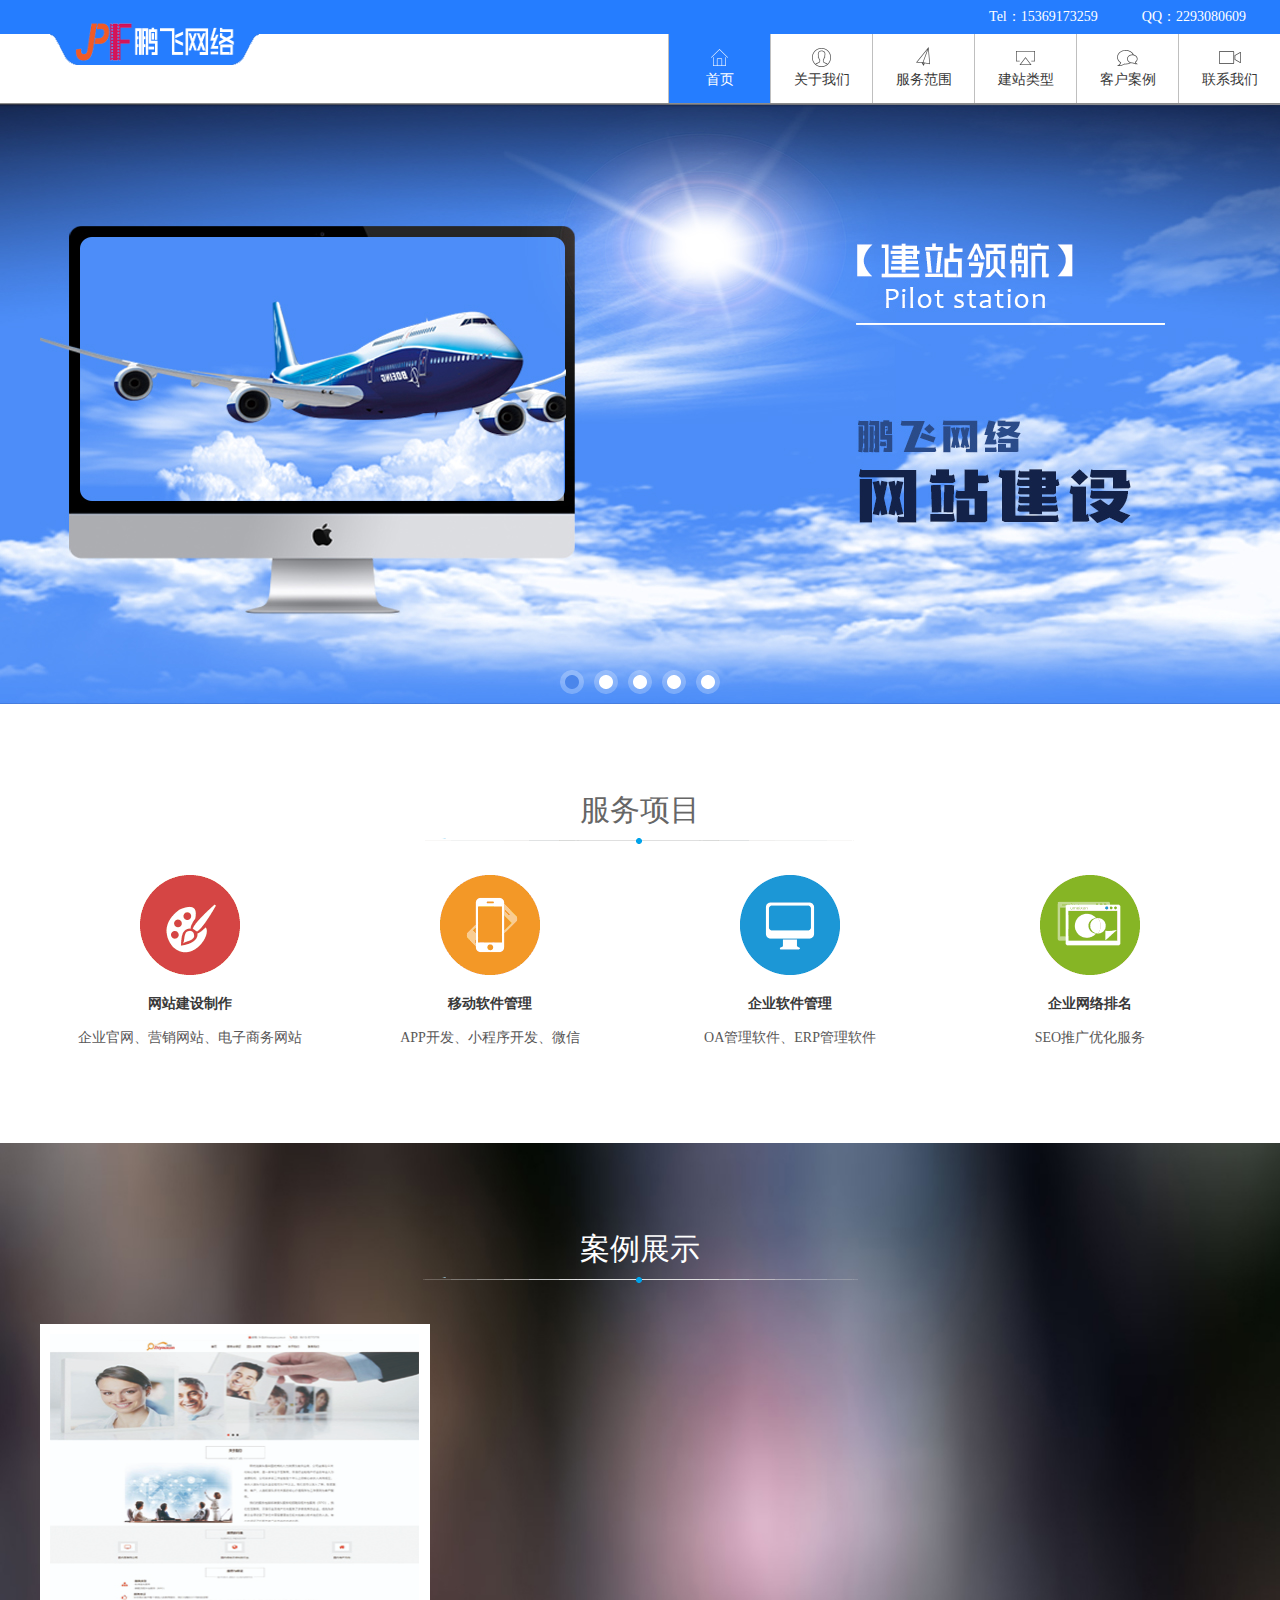
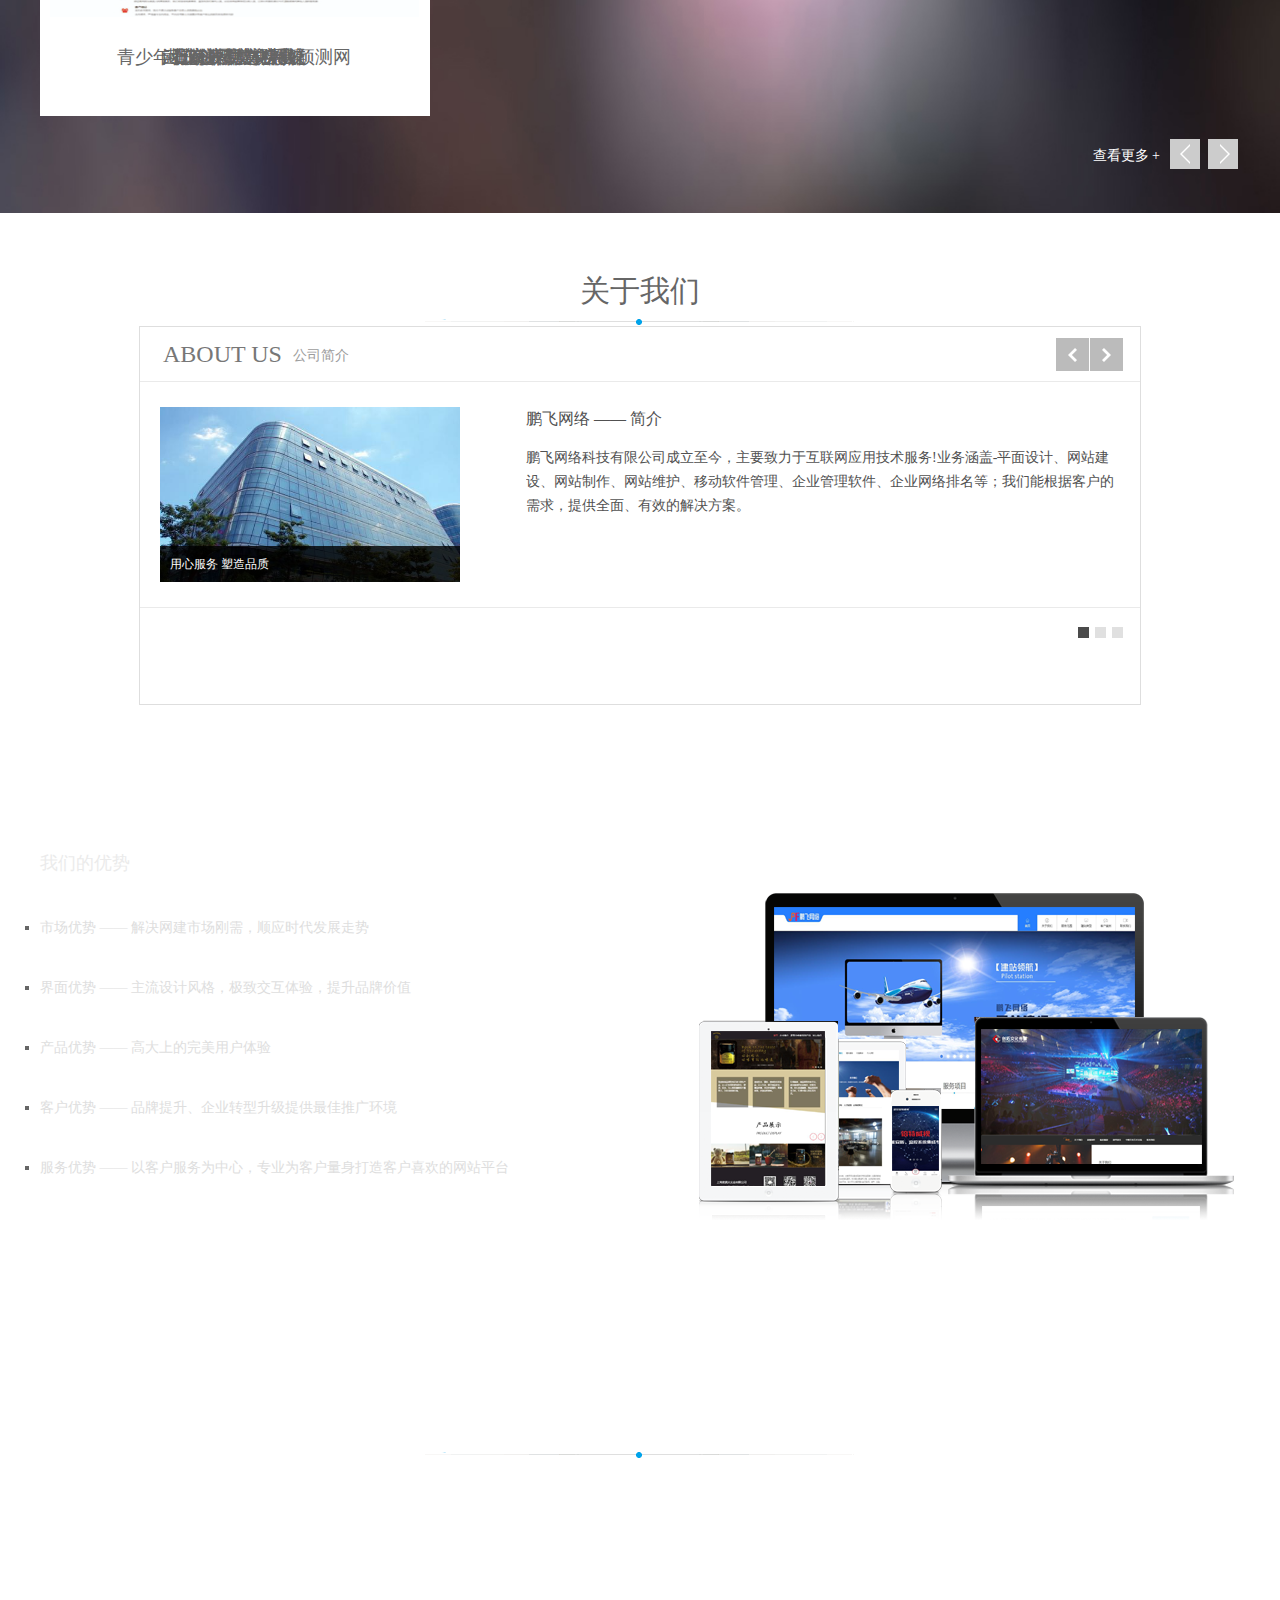
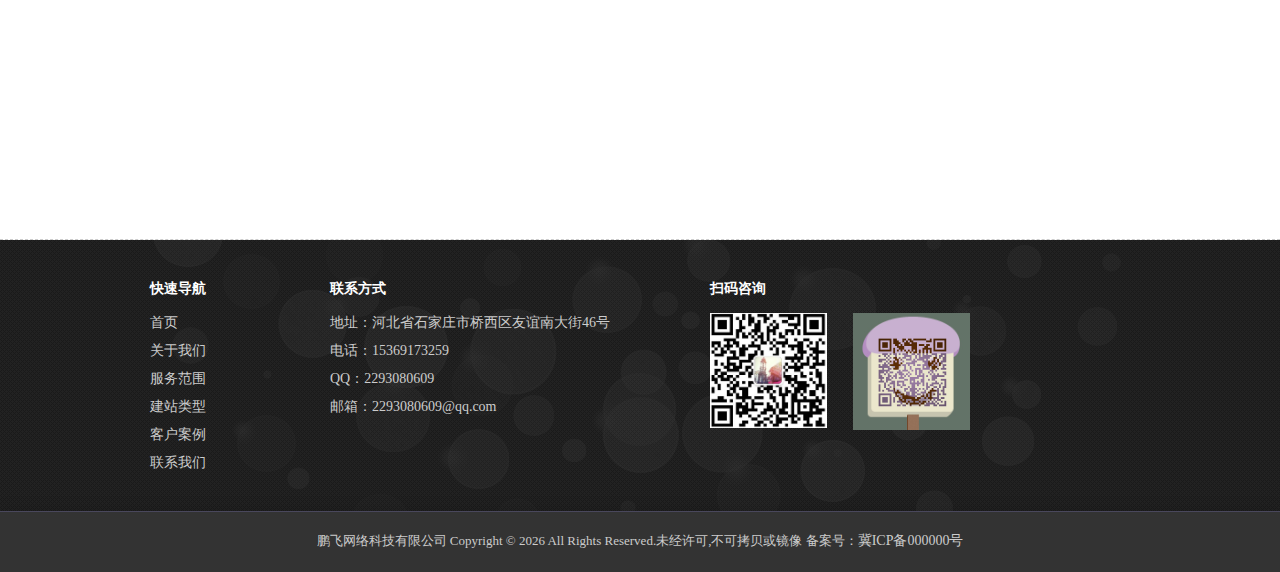
==== index.html @ dd101c70 "修改目录结构" ====
<!DOCTYPE html PUBLIC "-//W3C//DTD XHTML 1.0 Transitional//EN" "http://www.w3.org/TR/xhtml1/DTD/xhtml1-transitional.dtd">
<html xmlns="http://www.w3.org/1999/xhtml" style="overflow-y: hidden;">
  <head> 
  <meta http-equiv="Content-Type" content="text/html; charset=utf-8" /> 
  <meta http-equiv="X-UA-Compatible" content="IE=edge, chrome=1" /> 
  <meta name="renderer" content="webkit" /> 
  <title>鹏飞网络科技有限公司</title> 
  <meta name="keywords" content="石家庄网站建设,石家庄网站制作,石家庄网站设计,石家庄做网站,石家庄网站建设,鹏飞网络" /> 
  <meta name="description" content="鹏飞网络专业从事石家庄网站建设、石家庄网站建设、石家庄网站制作；业务主要涉及全国各地，我们始终为您提供优质合理的网站制作报价及方案！" /> 
  <link rel="stylesheet" href="css/style.css" /> 
  <link rel="stylesheet" href="css/css.css" /> 
  <link rel="stylesheet" href="css/page.css" /> 
  <script src="js/jquery.js" type="text/javascript"></script>
  <script src="js/umxTool.js" type="text/javascript"></script> 
  <script src="js/jquery.imgpreload.min.js" type="text/javascript"></script> 
  <script src="js/TweenMax.min.js" type="text/javascript"></script> 
  <script src="js/page.js" type="text/javascript"></script> 
  <script src="js/jquery.themepunch.revolution.min.js" type="text/javascript"></script> 
  <script src="js/zzsc.js" type="text/javascript"></script> 
  <script>
    $(document).ready(function() {
        if ($.fn.cssOriginal != undefined) $.fn.css = $.fn.cssOriginal;
        $('.wide-banner').revolution({
            delay: 7000,
            startheight: 500,
            startwidth: 1000,
            hideThumbs: 200,
            thumbWidth: 100,
            // Thumb With and Height and Amount (only if navigation Tyope set to thumb !)
            thumbHeight: 50,
            thumbAmount: 5,
            navigationType: "bullet",
            // bullet, thumb, none
            navigationArrows: "verticalcentered",
            // nexttobullets, solo (old name verticalcentered), none
            navigationStyle: "round",
            // round,square,navbar,round-old,square-old,navbar-old, or any from the list in the docu (choose between 50+ different item), custom
            navigationHAlign: "center",
            // Vertical Align top,center,bottom
            navigationVAlign: "bottom",
            // Horizontal Align left,center,right
            navigationHOffset: 0,
            navigationVOffset: 20,
            soloArrowLeftHalign: "left",
            soloArrowLeftValign: "center",
            soloArrowLeftHOffset: 20,
            soloArrowLeftVOffset: 0,
            soloArrowRightHalign: "right",
            soloArrowRightValign: "center",
            soloArrowRightHOffset: 20,
            soloArrowRightVOffset: 0,
            touchenabled: "on",
            // Enable Swipe Function : on/off
            onHoverStop: "on",
            // Stop Banner Timet at Hover on Slide on/off
            stopAtSlide: -1,
            // Stop Timer if Slide "x" has been Reached. If stopAfterLoops set to 0, then it stops already in the first Loop at slide X which defined. -1 means do not stop at any slide. stopAfterLoops has no sinn in this case.
            stopAfterLoops: -1,
            // Stop Timer if All slides has been played "x" times. IT will stop at THe slide which is defined via stopAtSlide:x, if set to -1 slide never stop automatic
            hideCaptionAtLimit: 0,
            // It Defines if a caption should be shown under a Screen Resolution ( Basod on The Width of Browser)
            hideAllCaptionAtLilmit: 0,
            // Hide all The Captions if Width of Browser is less then this value
            hideSliderAtLimit: 0,
            // Hide the whole slider, and stop also functions if Width of Browser is less than this value
            shadow: 0,
            //0 = no Shadow, 1,2,3 = 3 Different Art of Shadows  (No Shadow in Fullwidth Version !)
            fullWidth: "on" // Turns On or Off the Fullwidth Image Centering in FullWidth Modus
        })
        var bAnimateStop = 1;
        $(window).scroll(function(){

            if(clientShow ('.h-service')){
                $('.h-service .bd .service-list li').addClass('animation');
            }
            if(clientShow('.move-mod') && bAnimateStop === 1){
                $('.case-slider').umxCaseSlider();
                bAnimateStop = 2;
            }
            if(clientShow('.h-mission')){
                $('.h-mission .bd').addClass('scale-animate');
            }
        });
        $('#header').fixedNav();
        $('.h-client .bd').scrollSlider();
    });
  </script> 
  <link rel="shortcut icon" href="images/favicon.ico" type="image/x-icon" /> 
</head> 
<body> 
  <div id="loader" style="display: none;"></div> 
  <!--头部--> 
  <div class="header"> 
    <div class="header_bar"> 
      <h1 class="logo"><a href="index.html"><img src="images/logo.png" title="鹏飞网络" alt="首页" /></a></h1> 
      <ul id="social" class="social"> 
        <li class="slist"><a class="sfocus" href="javascript:void(0);">Tel：15369173259</a></li> 
        <li class="slist"><a class="sfocus" href="javascript:void(0);">QQ：2293080609</a></li>  
      </ul> 
    </div> 
    
    <div id="menu" class="menu"> 
      <ul class="mwrap"> 
        <li class="mli"> 
          <a href="index.html" class="mlink curr" id="topMenu1"> 
            <span class="mico mico_home">
              <span class="micoi"></span>
            </span> 
            <span class="mname">首页</span> 
          </a> 
        </li> 
        <li class="mli"> 
          <a href="about.html" class="mlink" id="topMenu2"> 
            <span class="mico mico_about">
              <span class="micoi"></span>
            </span> 
            <span class="mname">关于我们</span> 
          </a> 
        </li> 
        <li class="mli"> 
          <a href="service.html" class="mlink" id="topMenu3"> 
            <span class="mico mico_service">
              <span class="micoi"></span>
            </span> 
            <span class="mname">服务范围</span> 
          </a> 
        </li> 
        <li class="mli"> 
          <a href="jzlx.html" class="mlink" id="topMenu4"> 
            <span class="mico mico_case">
              <span class="micoi"></span>
            </span> 
            <span class="mname">建站类型</span> 
          </a> 
        </li> 
        <li class="mli"> 
          <a href="case.html" class="mlink" id="topMenu6"> 
            <span class="mico mico_contact">
              <span class="micoi"></span>
            </span> 
            <span class="mname">客户案例</span> 
          </a> 
        </li> 
        <li class="mli"> 
          <a href="contact.html" class="mlink" id="topMenu5"> 
            <span class="mico mico_news">
              <span class="micoi"></span>
            </span> 
            <span class="mname">联系我们</span> 
          </a> 
        </li> 
      </ul> 
      <div class="mshadow"></div> 
    </div> 
  </div> 
  <!--头部 end / --> 

  <div class="header_bg"></div> 
  <div class="banner"> 
    <div id="bannerQuery" class="bwrap"> 
      <ul class="bquery"> 
        <li class="blist"><a><img src="images/banner0.jpg" title="鹏飞网络banner" alt="鹏飞网络banner" /></a></li> 
        <li class="blist"><a><img src="images/banner1.jpg" title="鹏飞网络banner" alt="鹏飞网络banner" /></a></li> 
        <li class="blist"><a><img src="images/banner2.jpg" title="鹏飞网络banner" alt="鹏飞网络banner" /></a></li> 
        <li class="blist"><a><img src="images/banner3.jpg" title="鹏飞网络banner" alt="鹏飞网络banner" /></a></li> 
        <li class="blist"><a><img src="images/banner4.jpg" title="鹏飞网络banner" alt="鹏飞网络banner" /></a></li> 
      </ul> 
    </div> 
    <div class="bctrl"> 
      <div id="bannerCtrl" class="bctrli"></div> 
    </div> 
  </div> 

  <!--服务顶目--> 
  <div class="h-service"> 
    <div class="hd"> 
      <strong style="color: #666">服务项目</strong> 
      <div class="bor-bton"></div> 
    </div> 
    <div class="container bd"> 
      <ul class="service-list"> 
        <li class="animation"> 
          <div class="mod"> 
            <i class="icon i4"></i> 
            <strong><a href="website_build.html" target="_blank">网站建设制作</a></strong> 
            <p>企业官网、营销网站、电子商务网站</p> 
          </div> 
        </li> 
        <li class="animation"> 
          <div class="mod"> 
            <i class="icon i3"></i> 
            <strong><a href="website_400tel_fee.html" target="_blank">移动软件管理</a></strong> 
            <p>APP开发、小程序开发、微信</p> 
          </div> 
        </li> 
        <li class="animation"> 
          <div class="mod"> 
            <i class="icon i1"></i> 
            <strong><a href="website_revision.html" target="_blank">企业软件管理</a></strong> 
            <p>OA管理软件、ERP管理软件</p> 
          </div> 
        </li>
        <li class="animation"> 
          <div class="mod"> 
            <i class="icon i2"></i> 
            <strong><a href="website_revision.html" target="_blank">企业网络排名</a></strong> 
            <p>SEO推广优化服务</p> 
          </div> 
        </li>         
      </ul> 
    </div> 
  </div> 
  <!--服务顶目 end / -->

  <!--案例展示--> 
  <div class="h-case"> 
    <div class="hd"> 
      <strong>案例展示</strong> 
      <div class="bor-bton"></div> 
    </div> 
    <div class="container bd case-slider"> 
      <div class="move-mod clear"> 
        <ul class="case-list"> 
          <li>
            <a href="case_detail.html" target="_blank"> 
              <img src="images/c1.jpg" title="武汉倍特威视系统" alt="武汉倍特威视系统" />
              <strong>武汉倍特威视系统</strong> 
            </a> 
            <div class="bg"></div> 
          </li>          
          <li style="position: absolute; left: 0px; top: 0px; opacity: 1;">
            <a href="/anli/web/339.html" target="_blank"> 
              <img src="images/c2.jpg" title="石家庄卓海猎聘" alt="石家庄卓海猎聘" />
              <strong>石家庄卓海猎聘</strong> 
            </a> 
            <div class="bg"></div> 
          </li> 
          <li>
            <a href="case_detail.html" target="_blank"> 
              <img src="images/c3.jpg" title="上海麦凯文实业" alt="上海麦凯文实业"/>
              <strong>上海麦凯文实业</strong> 
            </a> 
            <div class="bg"></div> 
          </li> 
          <li>
            <a href="case_detail.html" target="_blank"> 
              <img src="images/c7.jpg" title="青少年骨龄评测与身高预测网" alt="青少年骨龄评测与身高预测网" />
              <strong>青少年骨龄评测与身高预测网</strong> 
            </a> 
            <div class="bg"></div> 
          </li>          
          <li>
            <a href="/anli/web/300.html" target="_blank"> 
              <img src="images/c4.jpg" title="河北创拓文化传媒" alt="河北创拓文化传媒" />
              <strong>河北创拓文化传媒</strong> 
            </a> 
            <div class="bg"></div> 
          </li>
          <li>
            <a href="/anli/web/339.html" target="_blank"> 
              <img src="images/c5.jpg" title="山东轴承英文网站" alt="山东轴承英文网站" />
              <strong>山东轴承英文网站</strong> 
            </a> 
            <div class="bg"></div> 
          </li> 
          <li>
            <a href="case_detail.html" target="_blank"> 
              <img src="images/c6.jpg" title="北京职优选猎头" alt="北京职优选猎头" />
              <strong>北京职优选猎头</strong> 
            </a> 
            <div class="bg"></div> 
          </li>                                         
        </ul> 
      </div>

      <div class="mod b-mod"> 
        <a href="case.html" class="link-more" target="_blank">查看更多 + </a> 
        <span class="next"> 
          <em class="arrow arrowR"></em> 
          <small class="arrow arrowR s-arrow"></small> 
        </span> 
        <span class="preve"> <em class="arrow arrowL"></em> 
          <small class="arrow arrowL l-s-arrow"></small> 
        </span> 
      </div> 
    </div> 
  </div> 
  <!--案例展示 end / --> 

  <!--关于我门--> 
  <div class="h-case1"> 
    <div class="hd"> 
      <strong style="color: #666">关于我们</strong> 
      <div class="bor-bton"></div> 
    </div> 
    <div class="container bd case-slider"> 
      <div class="iaAndn"> 
        <div id="iabout" class="iabout"> 
          <div class="iaHeader"> 
            <a class="iaPrev" href="javascript:void(0);" title="上一个"></a> 
            <a class="iaNext" href="javascript:void(0);" title="下一个"></a> 
          </div> 
          <ul class="iaQuery"> 
            <li class="iaList"> 
              <div class="iaName"> 
                <span class="iaNameEn">ABOUT US</span> 
                <span class="iaNameCn">公司简介</span> 
              </div> 
              <div class="iaBody"> 
                <div class="iaPic"> 
                  <a href="about.html"><img src="images/kmcyzs1.jpg" /></a> 
                  <span class="iaPicMask"></span> 
                  <span class="iaPicName">用心服务 塑造品质</span> 
                </div> 
                <div class="iaIntro"> 
                  <h4 class="iaTitle">鹏飞网络 —— 简介</h4> 
                  <div class="iaContent">
                  鹏飞网络科技有限公司成立至今，主要致力于互联网应用技术服务!业务涵盖-平面设计、网站建设、网站制作、网站维护、移动软件管理、企业管理软件、企业网络排名等；我们能根据客户的需求，提供全面、有效的解决方案。
                  </div> 
                </div> 
              </div> 
            </li> 
            <li class="iaList"> 
              <div class="iaName"> 
                <span class="iaNameEn">ABOUT US</span> 
                <span class="iaNameCn">经营理念</span> 
              </div> 
              <div class="iaBody"> 
                <div class="iaPic"> 
                  <a href="about.html"><img src="images/kmcyzs2.jpg" /></a> 
                  <span class="iaPicMask"></span> 
                  <span class="iaPicName">客户至上 妥善无忧</span> 
                </div> 
                <div class="iaIntro"> 
                  <h4 class="iaTitle">鹏飞网络 —— 理念</h4> 
                  <div class="iaContent">
                  鹏飞网络科技有限公司以良好的商业信誉，完善的服务及深厚的技术力量，以客户服务为中心，专业为客户量身打造客户喜欢的网站平台。我们提供专业的应用整体解决方案和服务，同时注重加强专业解决方案的开发与系统集成服务。客户满意度是我们永恒的追求。
                  </div> 
                </div> 
              </div> 
            </li> 
            <li class="iaList"> 
              <div class="iaName"> 
                <span class="iaNameEn">ABOUT US</span> 
                <span class="iaNameCn">企业文化</span> 
              </div> 
              <div class="iaBody"> 
                <div class="iaPic"> 
                  <a href="about.html"><img src="images/kmcyzs3.jpg" /></a> 
                  <span class="iaPicMask"></span> 
                  <span class="iaPicName">仁义礼智信，温良恭俭让</span> 
                </div> 
                <div class="iaIntro"> 
                  <h4 class="iaTitle">鹏飞网络 —— 文化</h4> 
                  <div class="iaContent">
                  我们主要致力于企业网站建设、品牌形象设计、交互设计、视觉设计于一体的专业用户体验的互联网服务。一次次突破自我极限，一次次追求更好的作品
                  我们的创新思维永无止境。
                  </div> 
                </div> 
              </div> 
            </li> 
          </ul> 
          <div class="iaCtrl"></div> 
        </div> 
      </div> 
    </div> 
  </div> 
  <!--关于我们 end / --> 

  <!--关于 动态--> 
  <div class="umeixun"> 
    <div class="container"> 
      <div class="mod-l"></div> 
      <div class="mod-r"> 
        <div class="h-about"> 
          <div class="hd"> 
            <strong>我们的优势</strong> 
          </div> 
          <div class="bd"> 
            <ul class="h-news-list"> 
              <li><a title="我们的优势">市场优势 —— 解决网建市场刚需，顺应时代发展走势</a></li>
              <li><a title="我们的优势">界面优势 —— 主流设计风格，极致交互体验，提升品牌价值</a></li> 
              <li><a title="我们的优势">产品优势 —— 高大上的完美用户体验</a></li>
              <li><a title="我们的优势">客户优势 —— 品牌提升、企业转型升级提供最佳推广环境</a></li>
              <li><a title="我们的优势">服务优势 —— 以客户服务为中心，专业为客户量身打造客户喜欢的网站平台</a></li>
            </ul>  
          </div> 
        </div> 
      </div> 
    </div> 
  </div> 
  <!--关于动态 end / --> 
  
  <!--服务流程--> 
  <div class="h-mission"> 
    <div class="hd"> 
      <strong>服务流程</strong> 
      <div class="bor-bton"></div> 
    </div> 
    <div class="container bd scale-animate"> 
      <span class="s1"> <i class="icon s-animate"></i> <em class="s1-user">联系咨询</em> </span> 
      <span class="s2 ab"> <i class="icon"></i> <em class="a2">功能需求</em> </span> 
      <span class="s3 ab"> <i class="icon"></i> <em class="a3">样式风格</em> </span> 
      <span class="s4 ab"> <i class="icon"></i> <em class="a4">需求评估</em> </span> 
      <span class="s5 ab"> <i class="icon"></i> <em class="a5">网站规划</em> </span> 
      <span class="s6 ab"> <i class="icon"></i> <em class="a6">UI规划</em> </span> 
      <span class="s7 ab"> <i class="icon"></i> <em class="a7">品牌形象&amp;概念</em> </span> 
      <span class="s8"> <i class="icon"></i> <em>视觉表现</em> </span> 
      <span class="s9"> <i class="icon"></i> <em>用户体验</em> </span> 
      <span class="s10 ab"> <i class="icon s-animate"></i> <em class="a10 s2-user">视觉</em> </span> 
      <span class="s11 ab"> <i class="icon"></i> <em>前端开发</em> </span> 
      <span class="s12 ab"> <i class="icon"></i> <em>程序开发</em> </span> 
      <span class="s13 ab"> <i class="icon"></i> <em class="a7">DIV+CSS+JS</em></span> 
      <span class="s14"> <i class="icon"></i> <em>网站编程</em> </span> 
      <span class="s15 ab"> <i class="icon"></i> <em class="a15">浏览器</em> </span> 
      <span class="s16 ab"> <i class="icon"></i> <em class="a7">兼容主流浏览器</em> </span> 
      <span class="s17 ab"> <i class="icon s-animate"></i> <em class="a17">完成</em> </span> 
      <span class="s18 ab"> <i class="icon"></i> <em class="a2 a18">上线运营</em> </span> 
    </div> 
  </div> 
  <!--服务流程 end / --> 

  <!-- 网站底部 开始 --> 
  <section id="site_footer"> 
    <div class="footer_glare"></div> 
    <section class="container_12 widgetized_footer">
      <div class="grid_3"> 
        <aside class="widget widget_categories"> 
          <h3 class="widget-title"> <span> 快速导航 </span> </h3> 
          <ul> 
            <li> <a href="index.html">首页</a></li> 
            <li> <a href="about.html">关于我们</a></li> 
            <li> <a href="service.html">服务范围</a></li> 
            <li> <a href="jzlx.html">建站类型</a></li> 
            <li> <a href="case.html">客户案例</a></li>
            <li> <a href="contact.html">联系我们</a></li> 
          </ul>           
        </aside> 
        <div class="clear"> </div> 
      </div>       
      <div class="grid_5"> 
        <aside class="widget widget_categories"> 
          <h3 class="widget-title"> <span> 联系方式 </span> </h3> 
          <ul> 
            <li> <a>地址：河北省石家庄市桥西区友谊南大街46号</a></li> 
            <li> <a>电话：15369173259</a></li> 
            <li> <a>QQ：2293080609</a></li> 
            <li> <a>邮箱：2293080609@qq.com</a></li>  
          </ul>                  
        </aside> 
        <div class="clear"> </div> 
      </div>   
      <div class="grid_4"> 
        <aside class="widget"> 
          <h3 class="widget-title"> <span> 扫码咨询 </span> </h3>
          <ul id="erweima"> 
            <li><img src="images/erweima.jpg" alt="二维码"></li> 
            <li><img src="images/erweimaliupengfei.jpg" alt="技术总监"></li>   
          </ul>           
        </aside> 
      </div> 
    </section> 
  </section> 

  <section id="site_footer_second"> 
    <section class="container_12 site_footer_inner">  
      <div class="footer2_right ">
      鹏飞网络科技有限公司 Copyright © <script>document.write(new Date().getFullYear())</script> All Rights Reserved.未经许可,不可拷贝或镜像 备案号：<a href="http://www.miitbeian.gov.cn/" target="_blank" style="white-space: normal;">冀ICP备000000号</a>
      </div> 
      <div class="clear"> </div> 
    </section> 
    <div class="clear"> </div> 
  </section> 
  <div class="clear"> </div> 
  <!-- 网站底部 end --> 

  <!-- 向上代码 开始 --> 
  <div style="display: none;" id="rocket-to-top"> 
    <div style="opacity:0;display: block;" class="level-2"></div> 
    <div class="level-3"></div> 
  </div> 

  <script src="js/jquery.nicescroll.min.js" type="text/javascript"></script> 

</body>
</html>
---- css/style.css ----
/*km-jz.cn À¥Ã÷´´ÒâCSS*/
html, body, div, p, span, strong, em, a, i, dl, dt, dd, small, ol, ul, li, h1, h2, h3, h4, h5, h6, img, input, textarea, table, tr, td {
	margin: 0;
	padding: 0;
}
body {
	background: #fff;
	min-width: 1000px;
	font-size: 14px; font-family: "Microsoft Yahei"; font-family: "Î¢ÈíÑÅºÚ";
	color:#666666;
	overflow-x: hidden;
}
body a, input, button, textarea {
	outline:none;
blr:expression(this.onFocus=this.blur());
}
ol, ul, li {
	list-style: none;
}
img, input {
	vertical-align: middle
}
a {
	color: #666666;
	text-decoration: none;
}
a:hover {
	text-decoration: none;
	color: #00a2e9;
}
h1, h2, h3, h4, h5, h6 {
	font-size: 100%;
}
em {
	font-style: normal;
}
img {
	 border: 0 none;
}
table {
	width: 100%;
	border-collapse: collapse;
	border-spacing: 0;
	border: 0;
}
::selection {
 background:#d54544;
 color:#fff;
}
::-moz-selection {
 background:#00a2e9;
 color:#fff;
}
::-webkit-selection {
 background:#00a2e9;
 color:#fff;
}
.btn:hover {
	cursor: pointer;
}
.container {
	width: 1200px;
	margin: 0 auto;
	min-width:1024px;
	
}
.date:after, .row:after, .container:after, .clear:after, .hd:after, .bd:after, .mod:after {
	display: block;
	height: 0;
	clear: both;
	content: " ";
}
.date, .row, .container, .clear, .hd, .bd, .mod {
	zoom: 1;
}
.arrow {
	display:block;
	width:0;
	height:0;
	overflow:hidden;
	border-width:5px;
	border-style:solid;
	border-color: transparent;
*zoom:1
}
.arrowR {
	border-left-color:#c7c4c4;
	border-right-width:0
}
.arrowL {
	border-right-color:#f60;
	border-left-width:0
}
.arrowT {
	border-bottom-color:#f60;
	border-top-width:0
}
.arrowB {
	border-top-color:#f60;
	border-bottom-width:0
}
.table tr th, .table tr td {
	text-align: center;
	border: 1px solid #ddd;
	padding: 8px 0;
}
.table tr th {
	background: #eee;
}
.line {
	height: 0px;
	width: 100%;
	overflow: hidden;
	border-top: 1px solid #ccc;
}
/* reset.css end */

.hidden {
	overflow:hidden;
}
#loader {
	width:100%;
	height:1500px;
	background-color:#e1e1e1;
	position:fixed;
	z-index:100000;
}
#loadercon {
	width:333px;
	height:91px;
	margin:350px auto 0px auto;
	background:url("../images/loadback.png") no-repeat;
	position:relative;
}
#loaderstate {
	width:0px;
	height:91px;
	background:url("../images/loading.png") no-repeat
}
#loaderper {
	width:100px;
	height:38px;
	position:absolute;
	border-right:2px solid #0e75bf;
	top:110px;
	left:-100px;
	color:#0e75bf;
}
#loadernum {
	margin:10px 8px 0px 0px;
	width:76px;
	text-align:right;
	font-size:30px;
	float:right;
}
.footer .footer-logo, .icon, .hd .bor-bton {
	background: url("../images/u_icon.png") no-repeat 0 0;
}
.mt140 {
	margin-top: 140px;
}


/*Í·²¿¿ªÊ¼*/
.header{position: fixed; left: 0; right: 0; z-index: 999; height: 103px; width: 100%; min-width: 960px; }
.header_bg{height: 103px; background: #ffffff; }
.header_bar{position: relative; z-index: 9; height: 34px; background: #257dff url("../images/menu_shadow_top.png") repeat-x center bottom; }
.logo{position: absolute; left: 50px; top: 0; height: 43px; width: 209px; padding: 22px 0 0; background: url("../images/logo_bg.png") no-repeat center bottom; text-align: center; font-size: 0; line-height: 0; }

.menu{position: relative; height: 69px; background: #ffffff; }
.mshadow{position: absolute; bottom: -5px; left: 0; right: 0; clear: both; height: 5px; background: url("../images/menu_shadow_bottom.png") repeat-x left bottom; }
.mwrap{float: right; }
.mli{float: left; height: 69px; border-left: 1px solid #bfbfbf; }
.mlink{display: block; width: 101px; height: 45px; padding: 12px 0; background: #ffffff; text-align: center; text-decoration: none; }
.mlink.curr{background: #4d4d4d; }
.mico{position: relative; display: block; width: 24px; height: 24px; margin: 0 auto; overflow: hidden;  }
.micoi{position: absolute; top: 0; left: 0; width: 24px; height: 432px; background: url("../images/menu_ico.png") no-repeat center center; }
.mname{line-height: 20px; color: #373737; }
.curr .mname{color: #ffffff; }
.mico_home .micoi{top: 0; }
.curr .mico_home .micoi{top: -48px; }
.mico_about .micoi{top: -72px; }
.curr .mico_about .micoi{top: -120px; }
.mico_service .micoi{top: -144px; }
.curr .mico_service .micoi{top: -192px; }
.mico_case .micoi{top: -216px; }
.curr .mico_case .micoi{top: -264px; }
.mico_news .micoi{top: -288px; }
.curr .mico_news .micoi{top: -336px; }
.mico_contact .micoi{top: -360px; }
.curr .mico_contact .micoi{top: -408px; }
/*Í·²¿½áÊø*/
.banner{height:600px; overflow:hidden;margin:0 auto; position: relative; min-width:1024px; max-width:100%;height:auto;}
.bwrap{position: relative; z-index: 0; }
.bquery{position: relative; z-index: 0; height: 600px; }
.blist{display: none; position: absolute; top: 0; left: 0; z-index: 0; height:600px; font-size: 0; line-height: 0; }
.blist a{display: block; position: absolute; left: 0; top: 0; }
.bfilter{position: absolute; top: 0; left: 0; z-index: 9; width: 100%; height: 600px; font-size: 0; line-height: 0; }
.bfilter a{position: absolute; top: 0; left: 0; width: 5%; height: 600px; overflow: hidden; }
.bfilter a img{position: absolute; left: 0; top: 0; }

.bctrl{position: absolute; bottom: 15px; left: 0; z-index: 9; width: 100%; height: 24px; }
.bctrli{text-align: center; font-size: 0; line-height: 0; }
.bctrli a{display: inline-block; width: 24px; height: 24px; margin: 0 5px; background: url(../images/banner_control.png) no-repeat left center; }
.bctrli a:hover,
.bctrli a.curr{background-position: right center; }
.bctrli a{*display: inline; *zoom: 1; }

/*=========banner å¹¿å‘ŠåŒ?=======*/

.hd {
	height: 70px;
	text-align: center;
	padding-top: 1px;
}
.hd strong {
	display: block;
	width: 100%;
	height: 63px;
	text-align: center;
	font-size: 30px;
	line-height: 70px;
	font-weight: normal;
	color: #fff;
}
.hd .bor-bton {
	height: 6px;
	width: 435px;
	margin: 0 auto;
	background-position: 0 -55px;
}
/*==========é¦–é¡µæœåŠ¡é¡¶ç›®==========*/

.h-service {
	width:100%
	height:380px;
	overflow:hidden;
	position: relative;
	padding: 5em 0;
}
.h-service .bd .service-list li {
	float: left;
	width: 25%;
 	transition: all .5s;
}
.h-service .bd .service-list li .mod {
	margin: 30px 20px 20px;
	text-align: center;
}
.h-service .bd .service-list li .mod strong a {
	color: #393939;
}
.h-service .bd .service-list li .mod .icon {
	display: block;
	width: 100px;
	height: 100px;
	margin: 0 auto;
	background-position: 0 -61px;
	transform: rotate(0deg) scale(1);
	-webkit-transform: rotate(0deg) scale(1);
 -webkit-transition: all .5s;
 transition: all .5s;
}
.animation {
 -webkit-animation:flipInX 1s .2s ease both;
 -moz-animation:flipInX 1s .2s ease both;
}
@-webkit-keyframes flipInX {
 0% {
-webkit-transform:perspective(400px) rotateX(90deg);
 opacity:0
}
 40% {
-webkit-transform:perspective(400px) rotateX(-10deg)
}
 70% {
-webkit-transform:perspective(400px) rotateX(10deg)
}
 100% {
-webkit-transform:perspective(400px) rotateX(0deg);
 opacity:1
}
}
@-moz-keyframes flipInX {
 0% {
-moz-transform:perspective(400px) rotateX(90deg);
opacity:0
}
 40% {
-moz-transform:perspective(400px) rotateX(-10deg)
}
 70% {
-moz-transform:perspective(400px) rotateX(10deg)
}
 100% {
-moz-transform:perspective(400px) rotateX(0deg);
opacity:1
}
}
.h-service .bd .service-list li:hover .icon {
	-webkit-transform: rotate(360deg) scale(1.2);
	transform: rotate(360deg) scale(1.2);
}
.h-service .bd .service-list li .mod .i2 {
	background-position: -100px -61px;
}
.h-service .bd .service-list li .mod .i3 {
	background-position: -200px -61px;
}
.h-service .bd .service-list li .mod .i4 {
	background-position: -300px -61px;
}
.h-service .bd .service-list li .mod strong {
	display: block;
	text-align: center;
	padding: 20px 0 10px;
	font-weight: 700;
}
.h-service .bd .service-list li .mod p {
	color: #595757;
	font-size: 14px;
	line-height: 30px;
}
/*==========首页案例展示==========*/
.h-case {
	background: url("../images/test-bg.jpg") no-repeat 0px 0px;
    background-size: cover;
    padding: 5em 0 0;  
	overflow:hidden;
	position: relative;
	width: 100%;
	height: 600px;
	min-width: 1024px;
}
.h-case1 {
	background: #fff; 
	overflow:hidden;
	position: relative; 
	width: 100%;
	height: 500px;
	min-width: 1024px;
	padding: 3em 0;
}
.h-case .container {
	position: relative;
}
.h-case .bd .case-list {
	width: 1200px;
	margin: 40px 0 0;
	position: relative; 
	height: 395px;
}
.h-case .bd .case-list li {
	float: left;
	width: 32.5%;
	height: 392px;
	margin: 0 15px 0 0;
	overflow: hidden;
	background: #fff;
	position: absolute; 
	left: 0px; 
	top: 0px; 
	opacity: 1;	
}
.h-case .bd .case-list li:hover {
	background: #00a2e9; 
	-webkit-transition: all 200ms ease-in;
	-o-transition: all 200ms ease-in;
	-moz-transition: all 200ms ease-in;
	color:#999999;
	
}

.h-case .bd .case-list li:hover strong, .h-case .bd .case-list li:hover span {
	color:#fff;
	
}
.h-case .bd .case-list li:hover .bg {
	-moz-transform: scale(1);
	-webkit-transform: scale(1);
	opacity: 1;
}
.h-case .bd .case-list .bg {
	position: absolute;
	left: 0;
	top: 0;
	width: 288px;
	height: 392px;
	z-index: 1;
	background: #00a2e9;
	opacity: 0;
	-moz-transform: scale(.9);
	-webkit-transform: scale(.9);
 -moz-transition: .3s;
 -webkit-transition: .3s;
}
.h-case .bd .case-list li a {
	display: block;
	position: relative;
	overflow: hidden;
	z-index: 2;
	margin: 10px;
	width: 94.6%;
	height: 372px;
	text-align: center;
}
.h-case .bd .case-list li a img {
	display: block;	
	width: 100%;
	height: 283px;
}
.h-case .bd .case-list li a strong {
	display: block;
	height: 40px;
	margin: 20px 0 0;
	font: normal 18px/40px "Microsoft Yahei";
	color: #666;
}
.item-hover strong, .item-hover span {
	color:#fff;
}
/*====================*/
.h-mission {
	width: 100%;
	background: #fff;
	overflow: hidden;
	min-width:1024px;
	border-bottom: #cccccc 1px dashed;
	padding: 5em 0;
}
.h-mission .bd {
	position: relative;
	width: 1200px;
	height: 310px;
	background: url("../images/mission_bg.jpg") no-repeat left top;
	-webkit-transform: scale(0);
	-moz-transform: scale(0);
	-o-transform: scale(0)
}
.h-mission .scale-animate {
 -webkit-animation: move .8s .5s both;
 -moz-animation: move .8s .5s both;
 -o-animation: move .8s .5s both;
}
@-webkit-keyframes move {
 0% {
-webkit-transform: scale(0)
}
 100% {
-webkit-transform: scale(1)
}
}
@-moz-keyframes move {
 0% {
-moz-transform: scale(0)
}
 100% {
-moz-transform: scale(1)
}
}
@-o-keyframes move {
 0% {
-moz-transform: scale(0)
}
 100% {
-moz-transform: scale(1)
}
}
.h-mission .bd span {
	position: absolute;
}
.h-mission .bd span .icon {
	display: block;
	width: 17px;
	height: 21px;
	background-position: -148px 0;
}
.h-mission .bd .s1 {
	left: 37px;
	top: 79px;
}
.h-mission .bd span .s-animate {
 -webkit-animation:fadeOutLeftBig 1s .2s infinite;
 -moz-animation:fadeOutLeftBig 1s .2s infinite
}
@-webkit-keyframes fadeOutLeftBig {
 0% {
 -webkit-transform:scale(1)
}
 50% {
 -webkit-transform:scale(1.05)
}
 100% {
 -webkit-transform:scale(1)
}
}
@-moz-keyframes fadeOutLeftBig {
 0% {
 -moz-transform:scale(1)
}
 50% {
 -moz-transform:scale(1.05)
}
 100% {
 -moz-transform:scale(1)
}
}
.h-mission .bd .s1 .icon {
	width: 160px;
	height: 160px;
	background-position: 0 -162px;
}
.h-mission .bd .s2 {
	left: 232px;
	top: 137px;
}
.h-mission .bd .s3 {
	left: 261px;
	top: 215px;
}
.h-mission .bd .s4 {
	top: 130px;
	left: 261px;
}
.h-mission .bd .s4 .icon {
	width: 82px;
	height: 82px;
	background-position: -161px -162px;
}
.h-mission .bd .s5 {
	left: 339px;
	top: 21px;
}
.h-mission .bd .s5 .icon {
	width: 73px;
	height: 73px;
	background-position: -244px -162px;
}
.h-mission .bd .s6 {
	left: 403px;
	top: 161px;
}
.h-mission .bd .s6 .icon {
	width: 73px;
	height: 73px;
	background-position: -318px -162px;
}
.h-mission .bd .s7 {
	left: 535px;
	top: 42px;
}
.h-mission .bd .s8 {
	left: 532px;
	top: 171px;
}
.h-mission .bd .s9 {
	left: 641px;
	top: 173px;
}
.h-mission .bd .s10 {
	left: 535px;
	top: 59px;
}
.h-mission .bd .s10 .icon {
	width: 130px;
	height: 130px;
	background-position: -392px -162px;
}
.h-mission .bd .s11 {
	left: 745px;
	top: 20px;
}
.h-mission .bd .s11 .icon {
	width: 104px;
	height: 104px;
	background-position: -523px -162px;
}
.h-mission .bd .s12 {
	left: 752px;
	top: 168px;
}
.h-mission .bd .s12 .icon {
	width: 104px;
	height: 104px;
	background-position: -628px -162px;
}
.h-mission .bd .s13 {
	left: 855px;
	top: 62px;
}
.h-mission .bd .s14 {
	left: 846px;
	top: 255px;
}
.h-mission .bd .s15 {
	left: 918px;
	top: 115px;
}
.h-mission .bd .s15 .icon {
	width: 72px;
	height: 72px;
	background-position: -733px -162px;
}
.h-mission .bd .s16 {
	left: 941px;
	top: 199px;
}
.h-mission .bd .s17 {
	left: 1047px;
	top: 62px;
}
.h-mission .bd .s17 .icon {
	width: 123px;
	height: 123px;
	background-position: 0 -321px;
}
.h-mission .bd .s18 {
	left: 1104px;
	top: 33px;
}
.h-mission .bd .ab em {
	position: absolute;
	top: 70px;
	left: 31px;
	color: #fff;
}
.h-mission .bd .ab .a5 {
	top: 39px;
	left: 11px;
}
.h-mission .bd .ab .a4 {
	top: 47px;
	left: 16px;
}
.h-mission .bd .ab .a6 {
	top: 41px;
	left: 18px;
}
.h-mission .bd .ab .a15 {
	top: 40px;
	left: 20px;
}
.h-mission .bd .ab .a7 {
	left: 22px;
	top: -7px;
	width: 120px;
	color: #333;
}
.h-mission .bd .ab .a3 {
	left: 19px;
	top: 19px;
	width: 100px;
	color: #333;
}
.h-mission .bd .ab .a2 {
	left: -14px;
	top: -20px;
	width: 100px;
	color: #333;
}
.h-mission .bd .ab .a10 {
	left: 44px;
	top: 60px;
	color: #fff;
	width: 60px;
	text-shadow:2px 2px 2px #000;
}
.h-mission .bd .ab .a17 {
	font-size: 24px;
	top: 56px;
	left: 41px;
}
.h-mission .bd .ab .a18 {
	left: -3px;
}
.s1-user {
	position: absolute;
	top: 86px;
	left: 30px;
}
.s1-user, .s2-user {
	font-size: 24px;
	color:#fff;
}
/*==========å…³äºŽ ä¼˜ç¾Žè¿?åŠ¨æ€?=========*/

.umeixun {
	width: 100%;
	height: 521px;
	background: url("../images/umeixun_bg.jpg") no-repeat fixed left top;
	background-size: cover;
	overflow: hidden;
	min-width:1024px;
}
.umeixun .mod-l {
	float: right;
	width: 541px;
	height: 378px;
	margin: 95px 0 0 0px;
	background: url("../images/umeixun_img_bg.png") no-repeat left top;
}
.umeixun .mod-r {
	float: left;
	width: 550px;
	margin: 30px 0 20px;
}
.umeixun .mod-r .hd {
	height: 50px;
	line-height: 50px;
	margin: 0;
}
.umeixun .mod-r .hd strong {
	font-size: 18px;
	color: #ebebeb;
	text-align: left;
}
.umeixun .mod-r .bd p {
	line-height: 24px;
	color: #fff;
	margin-bottom: 10px;
}
.umeixun .mod-r .bd .h-news-list li {
	line-height: 60px;
}
.umeixun .mod-r .bd .h-news-list li a {
	color: #dedede;
	font-size: 14px;
}
.h-news-list{
	padding: 20px 0;
}
.h-news-list li{
	line-height: 50px;
	list-style-type: square;
}

/*==========流程==========*/
.h-client {
	padding-bottom: 40px;
}
.h-client .bd {
	padding: 0 0 40px 0;
}
.h-client .bd .h-client-list {
	position: relative;
	margin: 35px 0 0;
	width: 1200px;
	height: 121px;
	overflow: hidden;
}
.h-client .bd .h-client-list li {
	float: left;
	width: 218px;
	margin: 0 27px 0 0;
}
.h-client .bd .h-client-list li a {
	display: block;
}
.h-client .bd .h-client-list li a img {
	border: 1px solid #a0a0a0;
}
.b-mod {
	height: 40px;
	position: relative;
	text-align: right;
}
.b-mod span {
	position: absolute;
	top: 20px;
	right: 2px;
	width: 30px;
	height: 30px;
	background: #ccc;
}
.b-mod .preve {
	right: 40px;
}
.b-mod span .arrow {
	position: absolute;
	top: 5px;
	left: 12px;
	border-width: 10px;
	overflow: hidden;
}
.b-mod span .arrowR {
	border-left-color: #fff;
}
.b-mod span .s-arrow {
	border-left-color: #ccc;
	left: 10px;
}
.b-mod .preve .arrowL {
	border-right-color: #fff;
	left: 0px;
}
.b-mod span:hover {
	background: #999;
}
.b-mod span:hover .s-arrow {
	border-left-color: #999;
}
.b-mod .preve .l-s-arrow {
	border-right-color: #ccc;
	left: 2px;
}
.b-mod span:hover .l-s-arrow {
	border-right-color: #999;
}
.b-mod .link-more {
	position: relative;
	top: 28px;
	right: 80px;
	color: #fff;
}
/*==========底部样式==========*/
.footer {
	width: 100%;
	border-top: 10px solid #00a2e9;
	background: #393e45;
}
.footer .container {
	position: relative;
}
.footer .container .bg-icon {
	position: absolute;
	right: 0;
	top: 0;
	background: url("../images/footer_top_bg.png") no-repeat left top;
	width: 779px;
	height: 97px;
}
.footer .footer-logo {
	float: left;
	width: 181px;
	height: 182px;
	margin: 55px 30px 0 0;
	background-position: -123px -321px;
}
.footer .footer-menu {
	float: right;
	width: 930px;
}
.footer .footer-menu dl {
	float: left;
	width: 245px;
	padding-left: 65px;
	min-height: 280px;
	margin: 65px 0 0;
	background: url("../images/11.png") no-repeat left top;
}
.footer .footer-menu dl dt {
	color: #a3a4a6;
	font-size: 20px;
	line-height: 50px;
}
.footer .footer-menu dl dt .icon {
	float: left;
	width: 32px;
	height: 28px;
	margin: 10px 10px 0 0;
	background-position: -165px 0;
}
.footer .footer-menu .d2 dt .icon {
	width: 32px;
	height: 30px;
	background-position: -197px 0;
}
.footer .footer-menu dl dd {
	margin: 0 0 0 40px;
}
.footer .footer-menu dl dd a {
	color: #a3a4a6;
}
.footer .footer-menu .d3 dd {
	margin: 0;
	line-height: 35px;
	font-size: 14px;
}
.footer .footer-menu .d3 dd .icon {
	float: left;
	width: 18px;
	height: 17px;
	margin: 6px 8px 0 0;
	background-position: -229px 0;
}
.footer .footer-menu .d3 dd .i2 {
	width: 14px;
	height: 19px;
	background-position: -248px 0;
}
.footer .footer-menu .d3 dd .i3 {
	width: 17px;
	height: 17px;
	background-position: -263px 0;
}
.footer .copyright {
	width: 100%;
	height: 78px;
	background: #2e3238;
	line-height: 78px;
}
.footer .copyright p {
	color: #6b6d70;
}
.footer .copyright p img {
	display: none;
}
.case-list-mod {
	background: none;
	height: auto;
}
.case-list-mod .hd {
	height: 40px;
	line-height: 40px;
	text-align: left;
	padding: 30px 0 0;
}
.case-list-mod .hd .l a {
	padding: 0 15px;
	background: #ccc;
	margin-right: 10px;
}
.case-list-mod .hd .r {
	margin: 0 0 0 70px;
}
.case-list-mod .hd .r a {
	margin-right: 10px;
}
.case-list-mod .bd .case-list li {
	margin-bottom: 20px;
}
.case-list-mod .hd .l .c1 {
	background: #e9302e
}
.case-list-mod .hd .l .c2 {
	background: #843dbf;
}
.case-list-mod .hd .l .c3 {
	background: #3896ed;
}
.case-list-mod .hd .l .c4 {
	background: #77c730;
}
.case-list-mod .hd .l .c5 {
	background: #ff9137;
}
.case-list-mod .hd .l .c6 {
	background: #9d999a;
}
/*  è¿”å›žé¡¶éƒ¨  */
#goTop {
	position: fixed;
	right: 0;
	bottom: 78px;
	display: none;
}
#goTop a {
	display: block;
	width: 58px;
	height: 55px;
	background: #292b2f url('../images/goTop.png') no-repeat 15px 20px;
	text-indent: -99999px;
}
#goTop a:hover {
	background-color:#555354;
}
/* link */
#link {
	background:none repeat scroll 0 0 #F9F9F9;
	border-top:1px solid #E0E0E0;
	color:#CCC;
	padding:15px;
	font-size: 14px;
}
#link .link-con {
	margin:auto;
	width:1200px;
}
#link span {
	margin:0;
	font-weight: bold
}
#link span, #link a {
	color:gray;
	display:inline-block;
	margin:0 5px;
}
#link a:hover {
	text-decoration: underline;
	color:#f60;
}
.page {
	clear:both;
	height:30px;
	margin:20px;
	overflow:hidden;
	margin-left:550px;
}
.mbbody_body .page {
	margin-left:20px;
}
.page ul {
}
.page ul li {
	float:left;
	border:1px solid #ccc;
	padding:2px 9px;
	margin:0 3px;
	line-height:20px;
	background:#fff;
}
.page ul li.thisclass {
	display:inline-block;
	border:1px solid #1f82b7;
	padding:2px 9px;
	margin:0 3px;
	background:#1c82b7;
	color:#fff;
}
.page ul li.thisclass a {
	color:#fff;
}
.page ul li a:hover {
	color:#1f9652;
}
.page ul li span {
	display:inline-block;
	padding:0;
}

/*关于我们*/

.iaAndn{width: 1200px; margin:15px 0px 15px 0px;  overflow: hidden; border:1px solid #DEDEDE;}
.iabout{float: left; width: 502px;  background: #ffffff; overflow: hidden; }
.iaHeader{position: relative; z-index: 9; height: 54px; border-bottom: 1px solid #eaeaea; }
.iaPrev,
.iaNext{position: absolute; top: 11px; width: 33px; height: 33px; background: #bbbbbb url("../images/about_control.png") no-repeat; }
.iaPrev{right: 51px; background-position: left center; }
.iaNext{right: 17px; background-position: right center; }
.iaPrev:hover,
.iaNext:hover{background-color: #606060; }
.iaQuery{position: relative; z-index: 0; height: 225px; width: 502px; }
.iaName{position: absolute; top: -55px; left: 0; height: 32px; width: 379px; padding: 11px 0 11px 23px; }
.iaNameEn{font-size: 24px; color: #777777; line-height: 32px; }
.iaNameCn{margin: 0 0 0 8px; color: #9c9c9c; line-height: 20px; vertical-align: 2px; }
.iaBody{height: 225px; }
.iaPic{position: absolute; left: 20px; top: 25px; width: 172px; height: 175px; font-size: 0; line-height: 0; overflow: hidden;  }
.iaPicMask{position: absolute; left: 0; right: 0; bottom: 0; height: 36px; opacity: 0.8; filter: alpha( opacity = 80 ); background: #000000; }
.iaPicName{position: absolute; left: 0; right: 0; bottom: 0; padding: 0 10px; font-size: 12px; line-height: 36px; color: #ffffff; }
.iaIntro{position: absolute; right: 40px; top: 25px; width: 276px; }
.iaTitle{font-size: 16px; color: #515151; line-height: 24px; }
.iaContent{padding: 15px 0 0; line-height: 24px;color: #515151; overflow: hidden;text-overflow: ellipsis;display: -webkit-box;-webkit-line-clamp: 6;-webkit-box-orient: vertical; }
.iaCtrl{height: 31px; border-top: 1px solid #eaeaea; padding: 19px 14px 0 0; text-align: right; }
.iaCtrl a{display: inline-block; width: 11px; height: 11px; margin: 0 3px; background: #e0e0e0; }
.iaCtrl a{*display: inline; *zoom: 1;}
.iaCtrl a:hover,
.iaCtrl a.curr{background: #4b4b4b; }

#contents {background:url(../images/wraptop.jpg) 0 0px repeat-x; min-height:50px; overflow:hidden;; margin:0 auto; position: relative; min-width:1024px;}
---- css/css.css ----
html{overflow-y:scroll;_background-image:url(about:blank);_background-attachment:fixed;_overflow-x:hidden;overflow-x:hidden;}	
body{overflow-x: hidden;min-width:1100px;}
*{
    padding: 0;
    margin: 0;
	font-size:14px;
    
    font-family: "微软雅黑";
}

input,button,select,textarea{outline:none}
li{
	list-style:none;
}

a{
	text-decoration:none;
	color:#999999
}
a:hover{
	color:#0195D3
	}
img{
border:0
    }

.collb_lb p {
    line-height: 25px;
    margin: 15px 10px;
}
.qqkefu{
	position: fixed;
    bottom:40%;
    _position: absolute;
   _top: expression(eval(document.documentElement.scrollTop + 365));
    z-index: 20;
	right:0;
	width:45px
	}
.qqkefu ul li{
	height:45px;
	margin-bottom:1px;
	float:right;
	background:#1b1b1d;
	line-height:35px;
	font-size:14px;
	cursor:pointer;
	position:relative
}
.qqkefu ul li a{
	color:#fff;
	}
.qqkefu ul li.qq_cza{
	overflow:hidden
	}
.qqkefu ul li:hover{
	background:#c9112c;
	}
.qqkefu ul li.top{
	color:#1c1c1c;
	font-weight:800;
	text-align:center;
	line-height:45px;
	background:#ffffff;
	position:relative;
	width:45px;
	cursor:pointer
	}
.qqkefu ul li.top span{
	position:absolute;
	display:block;
	left:0;
	top:-5px;
	height:5px;
	width:45px;
	background:url(../images/czx2.png) no-repeat center;}
.qqkefu ul li.top:hover{
	background:#CBCBCB}
.qqkefu ul li.top:hover span{
	background:url(../images/czx2_hover.png) no-repeat center}
.qqkefu ul li b{
	width:45px;
	height:45px;
	display:block;
	overflow:hidden;
	float:left}
.qqkefu ul li b.a{
	background:url(../images/czx4.png) no-repeat center center;
}
.qqkefu ul li b.b{
	background:url(../images/czx3.png) no-repeat center center;
}
.qqkefu ul li b.c{
	background:url(../images/czx5.png) no-repeat center center;
}
.qqkefu ul li b.lxb{
	background:url(../images/phone0.png) no-repeat center center;
}
.erweima{
	/*width: 390px;*/
	height: 150px;
	position: absolute;
	top: -107px;
	left: -265px;
	background: #FFF;
	border: 1px solid #CCC;
	float: right;
	cursor: default !important;
	display:none
	}
.erweima p{
	line-height: 20px;
	color: #000;
	font-size: 12px;
	text-align: center;
	float: left;
	width: 130px;
	}
.erweima p img{
	width: 110px;
	height: 110px;
	margin: 10px 10px 0px 10px;
	}	
.erweima .arrow3 {
width: 5px;
height: 10px;
display: block;
background:url(../images/czx6.png) no-repeat;
position: absolute;
right: -5px;
top: 122px;
}
	
.index_nav{
	width:100%;
	height:100%;
	position:fixed;
	top:0;
	left:0;
	z-index:999999;
	display:none

}
.index_nav_bg{
	background:#000;
	width:100%;
	height:100%;
	position:absolute;
	}
.index_nav_top{
	height:65px;
	overflow:hidden;
	padding:15px 45px 0 45px
}	

.index_nav_a{
	float:left;
	display:block}	
.index_nav_b{
	float:right;}	
.index_nav_cont{
	display:block;
	position:absolute;
	width:100%;
	top:50%;
	left:0;
	margin-top:-280px}
.index_nav_cont a{
	height:90px;
	line-height:90px;
	font-size:57px;
	display:block;
	text-align:center;
	line-height:80px;
	color:#fff;
	height:80px
}	
.index_nav_cont a:hover{
	background:#CA192B;
	color:#fff
	}
.aaa_cz{
	/*border-left:5px solid #e6000f;*/
    float:right;
	height:58px;
	width:0}
.xj_nav{
	float:right;
	overflow:hidden;
	height:58px;
	width:0;
	background:#101114;
	}
.xj_nav a{
	display:block;
	float:left;
	height:58px;
	line-height:58px;
	color:#fff;
	padding:0 15px;
	background:#101114;
	text-align:center
	}
.xj_nav a:hover{
	background:#e6000f}		
	
.main_aa .text.c.pb183{
	padding-bottom:183px
	}
.main_aa .text.c a{
	color:#393e48}
.main_aa .text.c a:hover{
	color:#fff}
.sol_bg{
	background:#1f2229}
.top{
    height: 58px;
    background: #1f2228;
    position:fixed;
	z-index:99;
	width:100%;
}
.top_a{
    padding-top:20px; 
    position: absolute;
    top: 0;
    left: 5%
}
.logo1{
    float: left;
    padding-right:20px ;
	display:block
}
.top_aa{
    float: left;
    color: #fff;
    height: 21px;
    line-height: 21px
}
.top_b{
    position: absolute;
    top:0;
    right: 5%;
    height: 100%;
	width:615px
}
.top_ba{
     width: 97px;
     background: #101114;
     height: 100%;
     line-height: 58px;
     color: #fff;
     font-size: 14px;
     text-align: center;
     font-weight: bold;
    font-family: "黑体";
    float: right;
}
.top_bb{
    float: right;
    width: 58px;
    height: 58px;
    /*background: url(../images/top_a.png) no-repeat center center #000000;*/
    background: url(../images/top_a.png) no-repeat center center #e60013;
    display: block;
}
.top_bb.a_cz{
	/*background:url(../images/index_nav.png) no-repeat center center #000000;*/
	background:url(../images/index_nav.png) no-repeat center center #e60013;
	}
.top_bb.a_cz:hover{
	background:url(../images/index_nav.png) no-repeat center center #e60013;
	}
.top_bb:hover{
    background: url(../images/top_a.png) no-repeat center center #e60013;
	}
.banner{
	padding-top:1px;
	position:relative;
}
.cz_bannn{
	height:700px;
	width:100%}
.sub_1_1{
	position:absolute;
	left:50%;
	margin-left:-391px !important;
	top:-163px
	}
.sub_1_2{
	position:absolute;
	left:50%;
	margin-left:-500px !important;
	bottom:-286px
}
.sub_1_4{
	position:absolute;
	left:50%;
	margin-left:-410px !important;
	top:-236px
	}
.sub_1_3{
	position:absolute;
	left:50%;
	margin-left:220px !important;
	bottom:-336px
}
.sub_1_5{
	position:absolute;
	left:50%;
	margin-left:-43px !important;
	top:-358px
	}
	
	
	
	
	
	
.sub_2_1{
	position:absolute;
	left:100%;
	margin-left:-154px !important;
	top:62px
	}
.sub_2_2{
	position:absolute;
	left:0;
	margin-left:-220px !important;
	top:405px
}
.sub_2_3{
	position:absolute;
	top:550px;
	left:50%;
	margin-left:-43px !important;
	
	}
.sub_3_1{
	position:absolute;
	left:50%;
	margin-left:-398px !important;
	top:-162px
	}
.sub_3_2{
	position:absolute;
	left:50%;
	margin-left:-239px !important;
	top:-297px
}
.sub_3_3{
	position:absolute;
	top:306px;
	left:50%;
	margin-left:-43px !important;
	
	}
	
.banner,.banner ul li{
    height: 600px;
    width: 100%;
	overflow:hidden;
}
.banner_bottom{
	text-align:center;
	position:absolute;
	bottom:0;
	left:0;
	width:100%;
	height:38px
}
.banner_bottoma{
	display:inline-block;
	height:38px;

	}
.banner_bottoma{
	*display:inline
	}
.banner_bottom ul li{
	display:block;
	width:38px;
	height:38px;
	float:left;
	margin:0 5px;
	position:relative
}

.banner_bottom ul li a{
	width:38px;
	background:#1f2227;
	height:17px;
	display:block;
	position:absolute;
	left:0;
	bottom:0;
	color:#1f2227;
	font-size:18px;
	font-weight:bold;
	line-height:38px
	}
.banner_bottom ul li a:hover,.banner_bottom ul li a.cz_current{
	height:38px;
	background:#ca192b;
	color:#fff;
	}
.main,.link_b,.link_c,.link_d,.link_a_cont,.box{
    width: 1000px;
    margin:0 auto;
}
.main_aa{
    padding-top: 30px
}
.main_aa .img{
    text-align: center;
}
.main_aa .text{
    text-align: center;
    padding: 5px 0
}
.main_aa .text p{
    font-size: 30px;
    font-weight: bold;
    text-align: center;
}
.main_aa .text.a{
    color: #8c8c8c;  
}
.main_aa .text.a p{
    color: #1f2228;
}
.main_aa .text.b{
    color: #ff4f38;  
}
.main_aa .text.b p{
    color: #fff;
}
.main_aa .text.c{
    color: #393e48;  
}

.main_ab{
    padding:60px 0 100px 0; 
    overflow: hidden;
}
.main_ab_ul{
    width: 164px;
    float: left;
    margin-left: 114px;
    * margin-left: expression(this.previousSibling==null?'0':'114px');
}
.main_ab_ul:first-child{
    margin-left: 0
}
.main_ab_li{
    width: 164px;
    height: 188px;
    background: url(../images/main_b.jpg) no-repeat;
    text-align: center;
}
.main_ab_li:hover{
	background:url(../images/czxj_a.jpg) no-repeat}
.main_ab_li.a img{
    margin-top:45px 
}
.main_ab_li.b img{
    margin-top:55px 
}
.main_ab_ul .text{
    color: #8c8c8c;
    font-size: 10px;
    text-align: center;
}
.main_ab_ul .text p{
    font-size: 17px;
    color: #1f2228;
    text-align: center;
    padding: 18px 0 5px 0;
}
.main_b{
    background: #ca192b
}
.main_b_c{
	padding-top:50px;
}
.main_b_c ul{
	overflow:hidden;
	height:166px;
	margin-bottom:16px}
.main_b_c ul li{
	float:left;
	width:238px;
	margin-left:16px;
	height:166px;
	overflow:hidden;
	position:relative;
}
.main_b_c ul li:first-child{
	margin-left:0
}
.main_b_c ul li a.a{
	width:238px;
	height:166px;
	display:block}
.main_b_c ul li a.b{
	position:absolute;
	left:0;
	top:0;
	width:238px;
	height:166px;
	background:url(../images/czxj_a.png) no-repeat center;	
	}
.main_b_c ul li .cc{
	position:absolute;
	left:0;
	bottom:-166px;
	height:166px;
	width:238px;
}
.main_b_c ul li b{
	position:absolute;
	left:0;
	top:0;
	background:#000;
	display:block;
	width:238px;
	height:166px;
    filter:alpha(opacity=50);
	opacity:0.5;
	}
.main_b_c .more{
	padding:40px 0 70px 0;
	text-align:center
}
.main_b_c .more a{
	display:inline-block
}

.main_b_c .more a{
	*display:inline
}
.main_c{
	margin-bottom:85px;
}
.main_c_c ul{
	overflow:hidden
}
.main_c_c ul li{
	width:320px;
	float:left;
	margin-left:20px;
	* margin-left: expression(this.previousSibling==null?'0':'20px');
}
.main_c_c li:first-child{
	margin-left:0;
}
.main_c_ct{
	height:50px;
	line-height:50px;
	border-bottom:1px solid #6c6c6c;
	color:#1f2228;
	font-size:18px;
}
.main_c_cc{
	padding:15px 0 30px 0;
	position:relative
}
.main_c_cc a{
	display:block;
	line-height:22px;
	height:22px;
	overflow:hidden
	
}
.main_c_cc a b{
	font-size:6px;
	color:#b5b5b5;
	display:inline-block;
	padding-right:10px
}
.main_c_cc .more{
	position:absolute;
	bottom:0;
	background:url(../images/more_a.jpg) no-repeat 0 2px;
	padding-left:10px;
	color:#666;
	font-size:9px;
	font-family:"黑体";
	line-height:9px;
}
.main_c_cc .more:hover{
	color:#333
	}
.main_d{
	background:url(../images/link_c.jpg) no-repeat center 93px ;
	height:525px;
	position:relative
}
.main_d_a{
	position:absolute;
	left:50%;
	top:0;
	height:93px;
	width:304px;
	background:url(../images/link.jpg) no-repeat;
	margin-left:-183px
}
.main_d_b{
	padding-top:173px;
	overflow:hidden;
	height:218px
}
.main_d_b_l{
	width:35px;
	background:#1f2228;
	float:left;
	margin-right:12px
}
.main_d_b_l.a{
	height:35px;
}
.main_d_b_l.b{
	height:85px;
}
.main_d_b_r{
	float:left;
	width:440px;
}

.main_d_b_r.a{
	height:35px;

}
.main_d_b_r.b{
	height:85px;
}

.main_d_b ul{
	width:487px;
	position:absolute;
	left:50%;
	margin-left:-243px;
}
.main_d_b ul li{
	overflow:hidden;
	margin-bottom:7px;
	cursor:pointer;
}
.main_d_b ul li:hover .main_d_b_l{
	background:url(../images/link_a.jpg) no-repeat center center #ca192b;}

.main_d_b_r.a input{
	
	background:#fff;
	height:33px;
	width:430px;
	border:0;
	padding-left:10px;
	color:#4b505b;
	line-height:35px
}
.main_d_b_r.b textarea{
	background:#fff;
	height:83px;
	width:430px;
	border:0;
	padding-left:10px;
	position:relative

}
.main_d_b_r.b .bottom{
	position: absolute;
	right: 1px;
	bottom: 4px;
}
.main_d_c{
	text-align:center;
	padding-top:30px
}
.main_d_c .png{
	display:inline-block;
	width:50px;
	height:50px;
	background:url(../images/main_da.png) no-repeat center center;
	color:#000000;
	text-align:center;
	line-height:50px;
	font-size:10px;
	font-family:"黑体";
	font-weight:bold;
	behavior: url(../fonts/ie-css3.htc);
	border:0;
	cursor:pointer;
}
.main_d_c.xinde .png{
    background:url(../images/main_da_haaara.jpg) no-repeat center center;
	color:#fff
	}
.main_d_c .png:hover{
		background:url(../images/main_da_hover.png) no-repeat center center;
		color:#fff
	}
.main_d_c.cz a:hover{
		background:url(../images/main_da_hovera.png) no-repeat center center;
		color:#fff
	}
.main_d_c a{
	*display:inline}
.banner{
	position:relative}
.banner .main_d_c{
	position:absolute;
	left:50%;
	top:358px;
	margin-left:-25px;
	z-index:999999;
	}
.banner .main_d_c a{
	width:85px;
	height:76px;
	background:url(../images/czx1.png) no-repeat center center ;
}
.main_d_c a{
	*display:inline}
.main_e,.link{
	background:#1f2228;
	overflow:hidden
}

.main_aa .img_a{
	text-align:center;
	padding:15px 0 20px 0;
	border-bottom:1px dashed #272b31;		
}
.link{
	padding:25px 0 55px 0;
}
.link ul{
	overflow:hidden;
	padding:0 0 25px 0px
}
.link li{
	width:140px;
	float:left;	
}
.link li p{
	color:#ffffff;
	padding-bottom:10px;
}
.link li a{
	display:block;
	color:#393e48;
	line-height:20px
}
.link li a:hover{
	color:#fff}
.link_a_cont{
	text-align:center;
	border-bottom:1px #23272e solid;
	border-top:1px #23272e solid;
}
.link_a { overflow: hidden; display:table; display:inline-block} 
.link_a{
	*display:inline
}
.link_a .cz_div{ padding:8px 20px 0; height:55px; text-align:center; vertical-align:middle; position:relative; *float:left; display: table-cell; } 
.link_a .qq { *position:absolute; top:50%; } 
.link_a .qq img { *position:relative; top:-50%; left:-50%; } 
.link_b,.link_c{
	text-align:center;
	line-height:20px;
	color:#393e48
}
.link_b{
	padding-top:35px;
}
.link_c{
	padding-top:20px;
}
.link_c a{
	color:#393e48
}
.link_c a:hover{
	color:#fff}

.about_top{
	height:116px;
	background:#1f2228;
	position:relative;
}
.about_top_cont{
	position:absolute;
	left:50%;
	margin-left:-500px;
		width: 1000px;
}
.logo_a{
	float:left;
	width:318px;
	/*margin-right:242px;*/
	display:block
}
.logo_a img{
	vertical-align:middle
}
.about_nav{
	float:right;
	position:relative;
	height:97px;
}
.about_nav_top{
	margin-top:19px;
	overflow:hidden

}
.about_nav_topl{
	height:15px;
	width:230px;
	background:#000000;
	position:relative;
	line-height:15px;
	float:left;
	margin-left:40px
}
.about_nav_topla{
	position:absolute;
	top:0;
	left:-10px;
}
.about_nav_toplb{
	position:absolute;
	top:0;
	right:-10px;
}
.about_nav_topl a{
    font-size:10px;
	font-family:"Arial";
	height:15px;
	float:left;
}
.about_nav_topl a.a{
	color:#3c414a;
	border-right:1px solid #121418;
	padding:0 8px 0 15px;
	
}
.about_nav_topl a.b{
	color:#3c414a;
	border-left:1px solid #23262c;
	padding-left:15px;
}
.about_nav_topl a:hover{
	color:#fff}
.about_nav_topr{
	float:left;
	background:url(../images/about_c.jpg) no-repeat;
	padding-left:36px;
	height:15px;
	margin-left:20px
}
.about_nav_bot{
	padding:25px 0 15px 0;
	position:relative;
}
.about_nava{
	overflow:hidden
}
.about_nava a{
	width:90px;
	display:block;
	float:left;
	color:#fff;
	font-size:14px;
}
.about_nav_bota{
	height:3px;
	background:#e6000f;
	width:50%;
	position:absolute;
	left:50%;
	top:94px;
	margin-left:500px
}
 
.about_navb{
	position:absolute;
	height:3px;
	background:#e6000f;
	bottom:0;
	left:0;
	width:100%
}
.about_cont_a{
	position:relative;
	overflow:hidden;
	border-bottom:1px dashed #b2b2b2;
	padding-bottom:30px;
	margin-bottom:30px
}
.about_cont_abc{
	position:relative;
	overflow:hidden;
	
	padding-bottom:30px;
	margin-bottom:0px
}
.about_cont_vc{
	width:50%;
	position:absolute;
	left:0;
	top:152px;
	background:#909090;
	height:1px;
	margin-left:-345px;
}
.about_cont_aa{
	position:absolute;
	left:50%;
	top:0px;
	margin-left:-551px;
	background:url(../images/about_ee.jpg) no-repeat;
	width:292px;
	height:430px;
	z-index:-1
}
.about_conta_top{
	padding-top:60px;
	overflow:hidden
}
.about_conta_topl{
	float:left;
	padding-top:15px
}
.about_conta_topr{
	float:right;
	overflow:hidden
}
.about_conta_toprt{
	text-align:right;
	color:#1f2228;
	
}
.about_conta_toprt a,.about_conta_toprt span{
	color:#1f2228;
}
.about_conta_toprt a:hover{
	color:#666
	}
.about_conta_toprt span{
	padding-left:10px;
	background:url(../images/about_k.jpg) no-repeat 0 5px;	
}
.about_conta_toprb{
	overflow:hidden;
	margin-top:25px;
}

.about_conta_toprb a{
	display:block;
	float:left;
	height:28px;
	width:92px;
	border:1px solid #313134;
	background:#49494e;
	line-height:28px;
	text-align:center;
	margin-left:9px;
	color:#fff;
}
.about_conta_toprb a:hover,.about_conta_toprb a.cur{
	background:#929295;
	border:1px solid #7a7a7e;
}
.about_conta_toprb.a a:hover{
	background:#e60012;
	border:1px solid #da482e;
	}
.about_conta_toprb .selected{background:#e60012;border:1px solid #e60012;}
.about_contb{
	padding:90px 0 0 190px
}
.about_contc p{ 
	margin:10px 0;
	line-height:20px;
}
.about_contd{
	padding:15px 0 15px 140px
}
.about_link_cont{
	background:#fff
}
.about_link_cont .about_link{
	color:#999999
}
.about_link_cont .about_link a{
	color:#333333;
	font-weight:bold
}
.about_link_cont ul{
	margin-top:44px
}
.about_link_cont ul li p{
	color:#333333;
	font-weight:bold
}
.about_link_cont ul li a{
	color:#999999
}
.about_link_cont ul li a:hover{
	color:#666}
.about_link_cont{
	padding-top:0;
	padding-bottom:0px;
}
.about_link_a{
	background:#1f2228;
	height:100%
}
.cz_link{
	padding:40px 0 0 0px;
	overflow:hidden
}
.cz_link_b_img{
	width:316px;
	float:left;
}
.cz_link_a{
	width:117px;
	float:left;
	margin-right:30px;
}
.cz_link_a .b{
	height:30px;
	line-height:30px;
	text-align:center;
	color:#363a43;
}
.cz_link_b{
	float:left;
	margin:0 35px
}
.cz_link_bt{
	overflow:hidden;
}
.cz_link_bt a{
	width:100px;
	height:30px;
	float:left;
	border-right:1px solid #1f2228;
	padding-top:48px;
}
.cz_link_bt a.a{
	background:url(../images/about_a.png) no-repeat center 15px #e60012;		
	color:#FFF;	
	text-align:center;
	}
.cz_link_bt a.a:hover{
	background:url(../images/about_a.png) no-repeat center 15px #ae000e
	}
.cz_link_bt a.b{
	background:url(../images/about_b.png) no-repeat center 15px #000000;		
	color:#2d3139;	
	text-align:center;

	}
.cz_link_bt a.b:hover{
	background:url(../images/about_b_hover.png) no-repeat center 15px #000000;
	color:#fff
	}
.cz_link_bt a.c{
	background:url(../images/about_c.png) no-repeat center 15px #000000;
	text-align:center;
	color:#2d3139
	}
.cz_link_bt a.c:hover{
	background:url(../images/about_c_hover.png) no-repeat center 15px #000000;
	color:#fff
	}
.cz_link_bc{
	margin-top:14px;
}

.cz_link_c{
	float:left;
}	
.cz_link_c p{
	color:#fff;
	font-size:12px;
}
.cz_link_c p.a{
	font-size:14px;
	padding:10px 0 10px 40px;
	background:url(../images/about_aa.jpg) no-repeat 0 10px;
}
.cz_link_c p.b{
	padding: 0 0 7px 19px;
	background:url(../images/about_bb.jpg) no-repeat 0 2px;
}
.cz_link_c p.c{
	padding: 0 0 7px 19px;
	background:url(../images/about_cc.jpg) no-repeat 3px 2px;
}	
.cz_link_c p.d{
	padding: 0 0 7px 19px;
	background:url(../images/about_dd.jpg) no-repeat 0px 5px;
}
.cz_link_c p.d a{
	color:#fff
	}	
.co{
	margin:20px 0 30px 0;
	position:relative;
	text-align:center;
	height:14px;
	overflow:hidden
}
.co .a{
	position:absolute;
	left:0;
	*top:8px}
.co .b{
	position:absolute;
	right:0;
	*top:8px
}	
.about_int_a{
	line-height:20px;
	text-align:center;

	}
.about_int_a.a{
	padding-bottom:75px;
	border-bottom:1px dashed #35383f;
}
.about_int_b{
	background:#ffad01;
	font-size:24px;
	width:428px;
	height:32px;
	line-height:32px;
	text-align:center;
	color:#fff;
	margin:0 auto;
	margin-top:19px
}
.about_int_a a{
	color:#e60012
}
.about_int_c ul{
	overflow:hidden;
	padding-top:33px;}
.about_int_c ul li{
	width:292px;
	float:left;
	margin-left:62px;
	* margin-left: expression(this.previousSibling==null?'0':'62px');
}
.about_int_c ul li:first-child{
	margin-left:0
	}
.about_int_c ul li p.a{
	padding-left:33px;
	background:url(../images/about_int_b.jpg) no-repeat 0 6px;
	font-size:24px;
	color:#35383f;
	font-weight:bold;
	margin-bottom:20px;
	}
.about_int_c ul li span{
	color:#333333;
	font-weight:bold;
}	
.about_int_c ul li div p{
	line-height:17px;
	margin:5px 0;
}	






/*case*/
.case_a{
	padding-top:80px;
	overflow:hidden
}
.case_a_cont{
	overflow:hidden;
	margin-bottom:16px
}
.case_a_cont a{
	display:block;
	width:238px;
	height:166px;
	float:left;
	margin-left:16px;
	position:relative;
	overflow: hidden;
}
.case_a_cont a p{
	height:45px;
	padding:10px 15px;
	position:absolute;
	width:208px;
	left:0;
	bottom:-65px;
	color:#fff;
	z-index:9
	}
.case_a_cont a p span{
	color:#fff;
	display:block;
	height:20px;
	line-height:20px;
	overflow:hidden}
.case_a_cont a p font{
	color:#4b4b4b;	
	height:20px;
	line-height:20px;
	overflow:hidden}
.case_a_cont a b{
	background:#000;
	filter:alpha(opacity=50);
	opacity:0.5;
	display:block;
	width:100%;
	height:65px;
	position:absolute;
	left:0;
	bottom:-65px;
	}
.case_a_cont a:first-child{
	margin-left:0px;
}
.case_page{
	text-align:center;
	padding-top:55px
}
.coll .case_page{
   padding-top:25px
	}
.case_page ul{
	overflow:hidden;
	display:inline-block
}
.case_page ul{
	*display:inline}
.case_page ul li{
	width:31px;
	height:31px;
	float:left;
	position:relative;
	margin:0 5px;
	text-align:center;
	line-height:31px;
	color:#2f2f2f;
	}
.case_page ul li:hover{
	color:#fff;
	}
.case_page ul li div{
	width:30px;
	height:30px;
	position:absolute;
	z-index:-1
}
.case_page ul li span{
	display:block;
	height:31px;
	width:31px;
}
.case_page ul li span.a{
	background:url(../images/case_c.jpg) no-repeat center center;
}
.case_page ul li span.a:hover{
	background:url(../images/case_e.jpg) no-repeat center center;
}
.case_page ul li span.b{
	background:url(../images/case_d.jpg) no-repeat center center;
}
.case_page ul li span.b:hover{
	background:url(../images/case_f.jpg) no-repeat center center;
}
.case_page_a{
	top:0;
	left:0;
	background:#eceaeb
	}
.case_page_b{
	bottom:0;
	right:0;
	background:#c4c3c3
	}
.case_page ul li:hover div.case_page_a{
	background:#e60012
	}
.case_page ul li:hover div.case_page_b{
	background:#bf000f
	}
	
.case_al{
	width:205px;
	float:left;	
	}
.case_ala{
	overflow:hidden}
.case_ala span,.case_ala a{
	display:block;
	height:33px;
	width:33px;
	float:left;
	margin-right:8px;
}
.case_ala .span{
	background:url(../images/caseint_a.png) no-repeat}
.case_ala .span:hover{
	background:url(../images/caseint_a_hover.jpg) no-repeat}
.case_ala a.a{
	background:url(../images/caseint_b.png) no-repeat center center #929295	;
	}
.case_ala a.b{
	background:url(../images/caseint_c.png) no-repeat center center #929295
}
.case_ala a.a:hover{
	background:url(../images/caseint_b.png) no-repeat center center #e60012	;
	}
.case_ala a.b:hover{
	background:url(../images/caseint_c.png) no-repeat center center #e60012
}
.case_alb{
	color:#35383f;
	font-size:14px;
	font-weight:bold;
	line-height:40px;
	}
.case_alc ul li{
	display:inline-block;
	font-weight:bold;
	line-height:20px;
}
.case_ald{
	padding:10px 0 12px 0;
}
.case_ale{
	line-height:20px;
}
.case_ar{
	width:742px;
	float:right;
	padding-bottom:50px
}


/*college*/
.coll{
	padding-top:60px;
	
}
.coll_a{
	overflow:hidden;
}
.coll_al{
	width:56px;
	height:40px;
	overflow:hidden;
	float:left;
	margin-right:6px;
	border-left:4px solid #ededed;
	position:relative
	}
.coll_al:hover{
	border-left:4px solid #e70012;
	}
.coll_al img{
	position:absolute;
	left:0;
	top:0}
.coll_ar{
	float:left;
	height:40px;
	width:245px;
	position:relative
}
.coll_ar input{
	height:40px;
	width:230px;
	border:none;
	background:#929295;
	padding-left:15px;
	color:#fff;
	line-height:40px
	}
.coll_ar input:hover{
	background:#ea0a2f
	}
.coll_ar a{
	display:block;
	position:absolute;
	top:12px;
	right:20px
	}
.coll_a_bottom{
	overflow:hidden;
	margin-top:15px;
	display:none}
.coll_a_bottom a{
	display:block;
	line-height:27px;
	height:27px;
	padding:0 12px;
	background:#ededed;
	float:left;
	margin-right:5px
	}
.coll_a_bottom a:hover{
	background:#e60012;
	}
.coll_b{
	overflow:hidden;
	margin-top:20px}
.coll_b .aa{
	width:488px;
	
	background:#fff;
	position:relative;
	overflow:hidden
}
.coll_ba{
	height:243px;
	float:left;
	position:relative;
	border:1px solid #d6d6d6;
}
.coll_bb{
	float:right;
	height:245px;
}
.coll_ba .a{
	position:absolute;
	height:46px;
	width:24px;
	
	}
.coll_ba ul{
	height:245px;
	
	overflow:hidden;
	position:absolute}
.coll_ba ul li{
	width:490px;
	height:245px;
	float:left;
}
.coll_ba ul li img{
	width:490px;
	margin:0 auto;
	display:block	
	}
.coll_ba_fir{
	left:-24px;
	top:100px;
	background:url(../images/cz_left.png) no-repeat center center #7f7f7f;
}
.coll_ba_fir:hover{
	background:url(../images/cz_left.png) no-repeat center center #e60012;
	}
.coll_ba_be{
	right:-24px;
	top:100px;
	background:url(../images/cz_right.png) no-repeat center center #7f7f7f;
}
.coll_ba_be:hover{
	background:url(../images/cz_right.png) no-repeat center center #e60012;
}
.coll_bbt{
	height:52px;
	background:url(../images/coll_e.jpg) no-repeat 387px 8px #ffac00;
	font-size:8px;
	color:#fff;
	padding:15px 0 0 30px;
}
.coll_bbt p{
	font-size:24px;
	line-height:24px;
	color:#fff;
	}
.coll_bbc{
	padding-top:24px;
	border:1px solid #d6d6d6;
	overflow:hidden;
	height:152px
}
.coll_bbcl{
	color:#999999;
	width:122px;
	text-align:center;
	font-weight:bold;
	float:left
	}
.coll_bbcl p{
	color:#999999;
	font-size:48px;
	font-family:"黑体";
	font-weight:bold;
	line-height:48px;
	}
.coll_bbcr{
	float:left;
	color:#7f7f7f;
	width:328px;
	line-height:18px
}
.coll_bbcr p{
	color:#333333;
	font-size:14px;
	padding-bottom:15px;
	
	}
.coll_c{
	overflow:hidden;
	}
.coll_ca{
	width:280px;
	float:left;
	margin-left:78px;
	}
.coll_ca:first-child{
	margin-left:0
	}	
.coll_cat{
	overflow:hidden;
	padding-top:60px;
}
.coll_ctal{
	font-size:16px;
	color:#333333;
	float:left;
	font-weight:bold;
	padding-left:8px
}
.coll_ctar{
	float:right;
	font-size:10px;
	color:#999999;
	line-height:10px;
	margin-top:10px;
	font-family:"Arial";
	display:block
}
.coll_ca .main_c_cc a{
	width:280px;
	}
.clla_a{
	padding:25px 0;
	border:1px solid #d6d6d6;
	overflow:hidden;
	background:#fff;
	margin-top:20px;
	display:block
}
.clla_a:hover{
	background:#f2f2f2}
.clla_al{
	width:118px;
	text-align:center;
	color:#999999;
	float:left
}
.clla_al p{
	color:#35383f;
	font-size:48px;
	font-weight:bold;
	font-family:"黑体";
	line-height:48px;
}
.clla_ar{
	float:left;
	color:#7f7f7f;
	width:840px;
	height:70px;
	overflow:hidden;
	line-height:20px;
}
.clla_ar p{
	color:#333333;
	font-size:18px;
	line-height:30px
}
.clla_ar p font{font-size:18px;}
.collb{
	overflow:hidden;
	margin-top:25px}
.collb_l{
	border:1px solid #d8d8d8;
	width:640px;
	padding:45px 35px;
	background:#fff;
	float:left
}
.collb_l h1{
	color:#333333;
	font-size:18px;
	text-align:center
	
	}
.collb_la{
	text-align:center;
	padding:18px 0
}
.collb_la p{
	display:inline-block;
}
.collb_la p{
	display:inline
}
.collb_la p span,.collb_la p a{
	color:#999999;
	}
.collb_la p a{
	display:inline-block;
	padding-right:12px;
	background:url(../images/collb_a.jpg) no-repeat right 6px;
	}
.collb_lb p{
	line-height:20px;
	margin:20px 0;
	/*text-indent:2em*/
	}
.collb_lc span{
	display:inline-block;
	height:24px;
	float:left;
	line-height:24px;
	padding-right:15px;
	color:#b5b5b5
	}
.collb_lc span{
	*display:inline
	}
.collb_ld{
	color:#a0a0a0;
	margin:25px 0;
	}
.collb_ld b{
	height:16px;
	width:16px;
	display:inline-block;
	margin-right:11px;
	float:left;
	margin-top:1px
	}
.collb_ldl{
	float:left
}
.collb_ldl b{
	background:url(../images/collb_a.png) no-repeat center center #d5d5d5;
	*background:url(../images/collb_a.gif) no-repeat center center #d5d5d5;
	}
.collb_ldl b:hover{
	background:url(../images/collb_a.png) no-repeat center center #939395;
	*background:url(../images/collb_a.gif) no-repeat center center #939395;
	}
.collb_ldr{
	float:left;
	margin-left:45px
}
.collb_ldr b{
	background:url(../images/collb_b.png) no-repeat center center #d5d5d5;
	*background:url(../images/collb_b.gif) no-repeat center center #d5d5d5;
	}
.collb_ldr b:hover{
	background:url(../images/collb_b.png) no-repeat center center #939395;
	*background:url(../images/collb_b.gif) no-repeat center center #939395;
	}
.collb_ld a{
	color:#a0a0a0;
	font-weight:bold;
	}
.collb_r{
	float:right;
	width:230px;
}
.collb_r p{
	color:#333333;
	font-size:16px;
	}
.collb_r .main_c_cc a{
	width:230px;
}
.coll .main_d_b{
	padding-top:0
}
.coll .main_d_b ul{
	width:490px
}
.coll .main_d_b p{
	color:#999999;
	width:230px;
	margin-top: 45px;
    float: right;}
.coll .main_d_b_r.a{
	border:1px solid #eaeaea;
	}
.coll .main_d_b_r.b{
	border:1px solid #eaeaea
	}
.coll .main_d_b_r.b .bottom{
	right: 3px;
	bottom: 5px;
	}
.coll .main_d_b ul{
	margin-left:-260px
}


.con_a{
	width:630px;
	margin:55px 0 0 240px;
	overflow:hidden
}
.con_a div{
	width:315px;
	height:60px;
	float:left;
	line-height:60px;
	text-align:center
	}
.con_a .a{
	background:#ffad01;
	color:#1f2228;
	font-size:36px;
	}
.con_a .b{
	background:#1f2228
}
.con_a .b a{
	display:inline-block;
	margin:10px 20px 0 20px
}
.con_a .b a{
	*display:inline
}
.con_b{
	margin:35px 0 0 240px
	}
.con_b p{
	line-height:23px;
	}
.con_c{
	margin-left:240px
	}
.serve_a{
	border:1px solid #d8d8d8;
	margin-bottom:15px;
	margin-top:15px;
}
.serve_abc{
	width:980px;
	border:1px solid #d8d8d8;
	padding:10px 10px 10px 10px;
}
.serve_abc00{
	width:100%;
}
.serve_abcd{
	width:1180px;
	
	padding:10px 10px 10px 10px;
}
.serve_a a{
	display:block;
	background:#fff;
	padding:25px 45px;
	}
.serve_a a:hover{
	background:#f2f2f2
	}
.serve_aa{
	overflow:hidden
}
.serve_a b{
	display:block;
	height:18px;
	width:18px;
	text-align:center;
	line-height:18px;
	float:left;
	margin-right:15px;
	margin-top:5px
}
.serve_aa b{
	background:#e60012;	
	color:#f9d4d5;
	}
.serve_ab b{
	background:#00b8e6;	
	color:#d4eef9;
	}
.serve_aa p{
	float:left;
	color:#333333;
	font-size:18px;
	font-weight:bold;
	padding-bottom:15px;
	height:25px;
	width:875px;
	}
.serve_ab{
	overflow:hidden}
.serve_ab p{
	float:left;
	color:#7f7f7f;
	width:875px;
	overflow:hidden;
	line-height:20px;
	height:40px
	}
.sera{
	padding-top:115px;
}
.sera_a{
	overflow:hidden;
	padding-bottom:60px;
	margin-bottom:35px;
	border-bottom:1px dashed #aaabac
	}
.sera_a li{
	width:250px;
	float:left
}
.sera_a li .img{
	width:116px;
	margin:0 auto;
	}
.sera_a li .text font{
	display:block;
	color:#929295;
	font-size:16px;
	text-align:center;
	font-weight:bold
}
.sera_a li .text p{
	text-align:center;
	color:#35383f;
	font-size:18px;
	margin-bottom:5px
}
.sera_a li .text span{
	text-align:center;
	display:block;
	color:#929295;
	font-size:10px;}
.sera_b{
	overflow:hidden}
.sera_b_cont{
	width:219px;
	float:left;
	margin-left:40px;
	* margin-left: expression(this.previousSibling==null?'0':'40px');
}
.sera_b_cont:first-child{
	margin-left:0
	}
.sera_b_contt{
	overflow:hidden}
.sera_b_contt .a{
	overflow:hidden;
	float:left;
}
.sera_b_contt .a b{
	width:31px;
	height:13px;

	display:block;
	float:left;
	margin-right:8px;
	margin-top:2px
	}
.sera_b_contt .a .a{
	background:#e90a2f;
}
.sera_b_contt .a .b{
	background:#32c8d6;
}
.sera_b_contt .a .c{
	background:#ffad01;
}
.sera_b_contt .a .d{
	background:#f3807b;
}
.sera_b_contt .a span{
	color:#333333;
	display:block;
	float:left;
	font-weight:bold
}
.sera_b_contt .b{
	float:right;
	color:#999999;
	font-size:10px}
.sera_b_contt .b:hover{
	color:#666}
.sera_b .main_c_cc{
	padding-bottom:0px}
.pro{
	padding-top:70px;
	overflow:hidden}
.pro_l{
	padding-left:100px;
	width:102px;
	text-align:center;
	float:left}
.pro_l div a{
	display:inline-block;
	width:48px;
	height:48px;
	border-radius:48px;
	text-align:center;
	margin-top:8px
	}
.pro_l div a.a1{
	background:url(../images/pro_e_hov.png) no-repeat center #e2e2e2}
.pro_l div a.a2{
		background:url(../images/pro_f.png) no-repeat center #e2e2e2}
.pro_l div a.a3{
		background:url(../images/pro_d.png) no-repeat center #e2e2e2}
.pro_l div a.a4{
		background:url(../images/pro_e.png) no-repeat center #e2e2e2}
.pro_l div a.a5{
		background:url(../images/pro_b.png) no-repeat center #e2e2e2}
.pro_l div a.a6{
		background:url(../images/pro_a.png) no-repeat center #e2e2e2}

.pro_l div a.a:hover,.pro_l div a.a1.cur{
	background:url(../images/pro_e_hove.png) no-repeat center #32c8d6}
.pro_l div a.b:hover,.pro_l div a.a2.cur{
		background:url(../images/pro_f_hov.png) no-repeat center #32c8d6}
.pro_l div a.c:hover,.pro_l div a.a3.cur{
		background:url(../images/pro_d_hove.png) no-repeat center #32c8d6}
.pro_l div a.d:hover,.pro_l div a.a4.cur{
		background:url(../images/pro_c.png) no-repeat center #32c8d6}
.pro_l div a.e:hover,.pro_l div a.a5.cur{
		background:url(../images/pro_b_hove.png) no-repeat center #32c8d6}
.pro_l div a.f:hover,.pro_l div a.a6.cur{
		background:url(../images/pro_a_hove.png) no-repeat center #32c8d6}
.pro_r{
	width:740px;
	float:right;
	}
.pro_r_cz{
	border:1px solid #cecece;
	padding:18px
	}
.pro_r h1{
	font-size:60px;
	color:#32c8d6;
	text-align:center;
	line-height:65px;
	
}
.pro_r h1 span{
	font-size:60px;
	color:#35383f
	}
.pro_r_a{
	color:#cfcfcf;
	text-align:center;
	font-size:14px;
	padding-bottom:35px}
.pro_r_b{
	color:#35383f;
	font-size:18px;
	font-weight:bold;
	line-height:20px;
	margin-bottom:20px}
.pro_r_b b{
	width:47px;
	height:19px;
	background:#35383f;
	display:block;
	float:left;
	margin-right:8px;
	}
.pro_r_c{
	color:#999999;
	line-height:18px;
	}
.pro_r_d{
	padding-top:60px;
	overflow:hidden
}
.pro_r_dl{
	width:261px;
	float:left;
}
.pro_r_dr{
	float:right;
	width:343px;
}
.pro_r_dra{
	padding-bottom:25px}
.pro_r_dra p{
	height:34px;
	padding-left:47px;
	background:url(../images/pro_d.jpg) no-repeat;
	font-size:14px;
	font-weight:bold;
	line-height:34px	
	}
.pro_r_dra_cont a{
	padding-left:47px;
	line-height:20px;
	display:block
}
.pro_r .collb_ld a{
	color:#666666}
.pro_r .collb_ld a:hover{
	color:#3a3434
	}
.sol_a{
	max-width:1920px;
	width:100%
}
.sol_a{
	height:759px;
	background:url(../images/sol_a.jpg) no-repeat center top;
	position:relative}
.sol_a_lx{
	position:absolute;
	left:50%;
	top:354px;
	margin-left:353px;
	}
.sol_a_lx p{
	color:#e66864;
	font-size:10px;
	font-weight:bold
}
.sol_a_qq{
    display: block;
    height: 65px;
    left: 50%;
    margin-left: 328px;
    position: absolute;
    top: 410px;
    width: 88px;
	background:url(../images/sol_f.jpg) no-repeat
	}
.sol_a_qq:hover{
	background:url(../images/sol_f_hov.png) no-repeat
	}
.sol_b{
	height:548px;
	padding-top:130px;
	background:url(../images/sol_b.jpg) no-repeat center top;
	position:relative
	}
.czqq_a{
 height: 65px;
    left: 50%;
    margin-left: 354px;
    position: absolute;
    top: 4px;
    width: 88px;
	background:url(../images/a.png) no-repeat}
.czqq_a:hover{
	background:url(../images/a_hov.png) no-repeat
	}
.sol_bl{
	width:240px;
	float:left;
	text-align:right

}
.sol_bll{
	width:150px;
	display:inline-block;
	
	}
.sol_bll{
	*display:inline}
.sol_blb{
	width:150px;
	text-align:left;
	margin-top:10px
	}
.sol_bl p{
	color:#32c9d5;
	font-size:26px;
	text-align:right
	}

.sol_bla .a{
	text-align:right;
	color:#4d535f;
	line-height:18px;}
.sol_br{
	width:639px;
	float:right;
	padding-right:15px
}
.sol_brc{
	overflow:hidden;
	height:54px;
	padding:5px 0;}
.sol_brc .a{
	border-bottom:1px dashed #414752;
	float:left;
	margin:36px 30px 0 6px;
}
.sol_brc .a.w315{
	width:315px;}
.sol_brc .a.w258{
	width:258px;}
.sol_brc .a.w195{
	width:195px;}
.sol_brc .b{
	color:#4d535f;
	font-size:14px;
	line-height:54px;
	height:54px;
	float:left
	}
.sol_brc .b span{
	color:#fff;
	font-size:36px;
	}
.sol_brc .c{
	float:right;}
.sol_brc .c.mt3{
	margin-top:3px
	}
.sol_brc .c.mt11{
	margin-top:11px
	}
.sol_brc .c.mt20{
	margin-top:20px
	}
.sol_brc.cz .b{
	width:530px;
	line-height:17px
	
	}
.sol_brd{
	padding-top:63px;
	overflow:hidden}
.sol_brd .a{
	color:#32c9d5;
	float:left}
.sol_brd .b{
	border-bottom:1px solid #32c9d5;
	float:left;
	width:287px;
	margin-left:5px;
	margin-top:8px}
.sol_bre .a{
	padding-left:46px;
	color:#ffffff;
	font-size:32px;
	background:url(../images/sola_f.jpg) no-repeat 0px 9px;
	margin:9px 0;
}
.sol_c{
 height: 744px;
    padding-top: 220px;
	background:url(../images/sol_c.jpg) no-repeat center top;
	position:relative
	}
.czqq_b{
	background:url(../images/b_hov.png) no-repeat;
height: 65px;
    left: 50%;
    margin-left: 352px;
    position: absolute;
    top: 3px;
    width: 88px;
	}
.czqq_b:hover{
	background:url(../images/b.png) no-repeat;
	}
.sol_c .sol_bl p,.sol_d .sol_bl p,.sol_e .sol_bl p{
	color:#1f2228;
	font-weight:bold}
.sol_cr{
	width:654px;
	float:right
}
.sol_cra{
	padding-left:110px;
	color:#1f2228;
	font-size:16px;
	font-weight:bold;
	padding-top:56px
	}
.sol_crb p{
	color:#ffffff;
	font-size:14px;
	padding:52px 0 3px 0;
	
	}
.sol_crb ul li{
	color:#1f2228;
	font-size:14px;
	height:16px}
.sol_crb ul li b{
	display:block;
	width:11px;
	height:11px;
	background:#1f2228;
	float:left;
	margin:5px 12px 0 0 }
.sol_crc{
	padding:395px 0 0 107px
}
.sol_crc{
	color:#1f2228;
	}
.sol_crc p{
	color:#1f2228;
	font-size:14px;
	font-weight:bold;
	padding-bottom:8px}
.sol_d{
	height:895px;
	background:url(../images/sol_d.jpg) no-repeat center;
	overflow:hidden;
	padding-top:200px;
	position:relative}
.czqq_c{
    height: 65px;
    left: 50%;
    margin-left: 358px;
    position: absolute;
    top: 1027px;
    width: 88px;
	background:url(../images/c.png) no-repeat
	}
.czqq_c:hover{
	background:url(../images/c_hov.png) no-repeat
	}
.sol_da{
	padding-left:415px;
	margin-top:25px}
.sol_da p{
	color:#333333;
	font-weight:normal;
	padding-bottom:10px
	}
.sol_da p span{
	font-weight:bold;
	color:#333333;
	
	}
.sol_db{
	padding-top:100px;}
.sol_db p{
	font-size:24px;
	color:#1f2228;
	font-weight:bold;
	padding-bottom:10px
	}
.sol_db ul li b{
	background:#666666;
	height:5px;
	width:5px;
	display:block;
	float:left;
	margin:8px 6px 0 0}
.sol_dc{
	padding-top:48px}
.sol_dd{
	overflow:hidden;
	margin:20px 0}
.sol_dd .a{
	width:75px;
	height:75px;
	float:left;
	margin-right:35px}
.sol_de ul li p{
	color:#333333;
	font-size:14px;
	font-weight:bold;
	line-height:24px
}
.sol_de ul li b{
	background:#32c9d5;
	height:15px;
	width:15px;
	border-radius:15px;
	display:block;
	color:#fff;
	line-height:15px;
	text-align:center;
	margin-right:15px;
	float:left;
	font-weight:normal;
	margin-top:6px
	}
.sol_de ul li span{
	display:block;
	padding-left:40px;
	color:#333333;}

.sol_e{
	background:url(../images/sol_e.png) no-repeat center;
	height: 921px;
    padding-top: 134px;
	position:relative
}
.czqq_d{
    height: 65px;
    left: 50%;
    margin-left: -91px;
    position: absolute;
    top: 847px;
    width: 88px;
	background:url(../images/d.png) no-repeat}
.czqq_d:hover{
	background:url(../images/d_hov.png) no-repeat
}
.sol_er{
	width:654px;
	float:right}
.sol_f .main_aa .img_a{
	border-bottom:0
	}
.sol_er_t .a{
	color:#1f2228;
	font-size:24px;
	font-weight:bold	
}
.sol_er_t .b{
	color:#1f2228;
	font-size:14px;
	line-height:24px}
.sol_er_t .c{
	color:#1f2228;
	font-size:46px;
	font-weight:bold;
	}
.sol_er_t .c span{
	color:#fff;
	font-size:46px;
	font-weight:bold;
	}
.sol_er_c{
	padding-left:320px}
.sol_er_c dl>*{
	color:#1f2228}
.sol_er_c dl{
	padding-bottom:10px}
.sol_er_c dl dt{
	padding-left:50px;
	background:url(../images/czx1.jpg) no-repeat;
	font-size:18px;
	font-weight:bold;
	line-height:36px}
.sol_er_c dl dd{
	padding-left:50px;
	font-size:14px;
	}
.sol_er_c dl dd a{
	font-size:14px;
	color:#1f2228
	}
.sol_er_c dl dd a:hover{
	color:#000}

.moreWrap{
   border-top: 1px solid #FFFFFF;
    clear: both;
    padding: 10px 30px;
    position: relative;
    top: -1px;
    z-index: 1;
    font-size:16px;
    cursor:pointer;
}
.moreWrap span {
    background-color: #EEEEEE;
    background-image: -moz-linear-gradient(center top , #FAFAFA, #E7E7E7);
    border-radius: 3px;
    box-shadow: 0 1px 0 0 #FFFFFF inset;
    display: block;
    font-size: 14px;
    font-weight: bold;
    height: 26px;
    line-height: 16px;
    padding-top: 9px;
    text-align: center;
}


/*flink*/
.flink{
    clear: both;
    margin: 0 auto;
    padding: 10px 0;
    width: 980px;
}



/*search*/

.nums {
    height: 40px;
    line-height: 40px;
}
.nums {
    color: #999999;
    font-size: 12px;
}


/*tag*/

.tag {
    clear: both;
    color: #444444;
    float: left;
    font-size: 14px;
    font-weight: bold;
    margin-top: 15px;
}
.tag a {
    background: none repeat scroll 0 0 #949494;
    color: #FFFFFF;
    padding: 3px 7px;
    text-decoration: none;
}
	
.collb_lb p, .cmain p {
    font: 14px/25px "Lucida Grande","Lucida Sans Unicode",Helvetica,Arial,Verdana,sans-serif;
    margin: 15px 0;
}
.collb_l img{max-width:650px;}

/*离线宝*/
.qq_czlxb{position:relative;}
 .phone_whole{
            width: 137px;
            height: 220px;
            padding-left: 8px;
            background: url("../images/phone_hoer.png") no-repeat;
            display:none;
            position:absolute;
            top: -128px;
            left: -138px;
        }
        input{
            border: none;
        }
        .phone_text{
            width: 112px;
            height: 23px;
            padding: 0px 0px 0px 5px;
            background: #393939;
            color: #616161;
            font-size: 12px;
            margin: auto;
            line-height: 23px;
        }
        .phone_submit{
            width: 72px;
            height: 20px;
            background: #e60013;
            color: #fff;
            text-align: center;
            line-height: 18px;
            font-size: 12px;
            border-radius: 3px;
            margin:5px 0px 0px 23px;
            cursor: pointer;
            background:url("../images/sub.jpg") no-repeat;
        }
        .phone_submit:hover{
            filter: alpha(opacity=80);
            -moz-opacity: 0.8;
            opacity: 0.8;
            -khtml-opacity: 0.8;
        }
.lxb-container-btn-show{z-index:9999;}

/*2014-08-13 new page*/
.sort-page {
text-align: center;
_padding-bottom: 2px;
}
.sort-page a {
display: -moz-inline-stack;
display: inline-block;
vertical-align: middle;
zoom: 1;
}
.sort-page .page_yes{
background: #616161;
border-color: #616161;
color: #fff;
}
.sort-page a.page-btn-dis {
border-color: #ededed;
color: #bcbcbc;
cursor: default!important;
background-color: #e3e3e3!important;
}
.sort-page .page-pre-btn,.sort-page .page-next-btn,.sort-page a {
height: 38px;
line-height: 38px;
width: 60px;
background: #fff;
font-size: 16px;
border: 1px solid #d9d9d9;
color: #333;
text-align: center;
position: relative;
-webkit-border-radius: 2px;
-moz-border-radius: 2px;
-ms-border-radius: 2px;
-o-border-radius: 2px;
border-radius: 2px;
margin-right: 3px;
}
.sort-page a.page:hover{background: #f1f1f1;}


/* 400业务功能 */
.zmkh_con {POSITION: relative;  OVERFLOW: hidden; WIDTH: 980px; HEIGHT: auto; PADDING-TOP: 5px !important}
.gongnengL_block1 {margin: 0px auto; padding:10px 0px 10px 0px; width:980px;  height: auto;}
.gongnengL_block {
	 padding:30px 0px 20px 0px; width:980px;  height: auto;
}
.gongneng_num1 {
	background: url("../images/gongneng_num_bj1.jpg") no-repeat left top; width: 40px; height: 48px; text-align: center; color: rgb(255, 255, 255); line-height: 40px; font-size: 26px; font-weight: bold; float: left;
}
.gongneng_num2 {
	background: url("../images/gongneng_num_bj2.jpg") no-repeat left top; width: 40px; height: 48px; text-align: center; color: rgb(255, 255, 255); line-height: 40px; font-size: 26px; font-weight: bold; float: left;
}
.gongneng_num3 {
	background: url("../images/gongneng_num_bj3.jpg") no-repeat left top; width: 40px; height: 48px; text-align: center; color: rgb(255, 255, 255); line-height: 40px; font-size: 26px; font-weight: bold; float: left;
}
.gongneng_num4 {
	background: url("../images/gongneng_num_bj4.jpg") no-repeat left top; width: 40px; height: 48px; text-align: center; color: rgb(255, 255, 255); line-height: 40px; font-size: 26px; font-weight: bold; float: left;
}
.gongneng_num5 {
	background: url("../images/gongneng_num_bj5.jpg") no-repeat left top; width: 40px; height: 48px; text-align: center; color: rgb(255, 255, 255); line-height: 40px; font-size: 26px; font-weight: bold; float: left;
}
.gongneng_num6 {
	background: url("../images/gongneng_num_bj6.jpg") no-repeat left top; width: 40px; height: 48px; text-align: center; color: rgb(255, 255, 255); line-height: 40px; font-size: 26px; font-weight: bold; float: left;
}
.gongneng_num7 {
	background: url("../images/gongneng_num_bj7.jpg") no-repeat left top; width: 40px; height: 48px; text-align: center; color: rgb(255, 255, 255); line-height: 40px; font-size: 26px; font-weight: bold; float: left;
}
.gongneng_num8 {
	background: url("../images/gongneng_num_bj8.jpg") no-repeat left top; width: 40px; height: 48px; text-align: center; color: rgb(255, 255, 255); line-height: 40px; font-size: 26px; font-weight: bold; float: left;
}
.gongneng_num9 {
	background: url("../images/gongneng_num_bj9.jpg") no-repeat left top; width: 40px; height: 48px; text-align: center; color: rgb(255, 255, 255); line-height: 40px; font-size: 26px; font-weight: bold; float: left;
}
.gongneng_num10 {
	background: url("../images/gongneng_num_bj10.jpg") no-repeat left top; width: 40px; height: 48px; text-align: center; color: rgb(255, 255, 255); line-height: 40px; font-size: 26px; font-weight: bold; float: left;
}
.gongneng_num11 {
	background: url("../images/gongneng_num_bj11.jpg") no-repeat left top; width: 40px; height: 48px; text-align: center; color: rgb(255, 255, 255); line-height: 40px; font-size: 26px; font-weight: bold; float: left;
}
.gongneng_num12 {
	background: url("../images/gongneng_num_bj12.jpg") no-repeat left top; width: 40px; height: 48px; text-align: center; color: rgb(255, 255, 255); line-height: 40px; font-size: 26px; font-weight: bold; float: left;
}
.gongneng_num13 {
	background: url("../images/gongneng_num_bj13.jpg") no-repeat left top; width: 40px; height: 48px; text-align: center; color: rgb(255, 255, 255); line-height: 40px; font-size: 26px; font-weight: bold; float: left;
}
.gongneng_num14 {
	background: url("../images/gongneng_num_bj14.jpg") no-repeat left top; width: 40px; height: 48px; text-align: center; color: rgb(255, 255, 255); line-height: 40px; font-size: 26px; font-weight: bold; float: left;
}
.gongneng_num15 {
	background: url("../images/gongneng_num_bj15.jpg") no-repeat left top; width: 40px; height: 48px; text-align: center; color: rgb(255, 255, 255); line-height: 40px; font-size: 26px; font-weight: bold; float: left;
}
.gongneng_num16 {
	background: url("../images/gongneng_num_bj16.jpg") no-repeat left top; width: 40px; height: 48px; text-align: center; color: rgb(255, 255, 255); line-height: 40px; font-size: 26px; font-weight: bold; float: left;
}
.gongneng_num17 {
	background: url("../images/gongneng_num_bj17.jpg") no-repeat left top; width: 40px; height: 48px; text-align: center; color: rgb(255, 255, 255); line-height: 40px; font-size: 26px; font-weight: bold; float: left;
}
.gongneng_num18 {
	background: url("../images/gongneng_num_bj18.jpg") no-repeat left top; width: 40px; height: 48px; text-align: center; color: rgb(255, 255, 255); line-height: 40px; font-size: 26px; font-weight: bold; float: left;
}
.gongneng_word {
	width: 900px; height: auto; margin-left: 40px; float: left; display: inline;
}
.gongneng_word h2 {
	color:#0097dd; padding-bottom: 15px; font-size: 16px;
}
.gongneng_word p {
	line-height: 20px; padding-bottom:12px; color:#515151; font-size:14px;
}
.gongneng_word span {
	color:#00b4ff; font-weight:850;
}

/*hostCate */
.hostCate{ position:relative; padding-top:10px;}
.hostCate .hd{ overflow: hidden;  margin-bottom:20px;  line-height:1.1;}
.hostCate .hd .tit{ font-size:22px; color:#333;}
.hostCate .bd{ padding-bottom:20px;}
.hostCate .bd ul{ margin-left:-2px; margin-top:-40px;}
.hostCate .bd ul li h3{ height:45px; line-height:45px; padding:0 5px; text-align:center; border-bottom:1px dashed #E1E1E1; font-size:16px; font-weight:bold; color:#333;}
.hostCate .bd ul li{ border:1px solid #dbdbdb; width:313px; float:left; margin-left:10px;margin-top:40px; font-size:14px; background:#f6f6f6;}
.hostCate .bd ul li:hover{ border: 1px solid #FF9A00; background: #FFF; -webkit-transition: border-color 0.3s linear; -moz-transition: border-color 0.3s linear; -ms-transition: border-color 0.3s linear; -o-transition: border-color 0.3s linear; transition: border-color 0.3s linear; }
.hostCate .bd ul li:hover h3{ background: #FF9A00; color: #FFF; -webkit-transition: background-color 0.3s linear; -moz-transition: background-color 0.3s linear; -ms-transition: background-color 0.3s linear; -o-transition: background-color 0.3s linear; transition: background-color 0.3s linear; }
.hostCate .bd ul li dl {padding:3px 10px;border-bottom: 1px dashed #DBDBDB;overflow: hidden;}
.hostCate .bd ul li dt{width:110px; line-height:30px; float:left; font-weight:bold; text-align:right; color:#333; }
.hostCate .bd ul li dd{line-height:30px; margin-left:120px; word-break:break-all;}
.product-box-language{ height:60px;}
.product-box-language dd{ line-height:28px !important;}
.hostCate .bd ul li dt strong{ margin-right:10px; font-weight:400; line-height:44px;}
.hostCate .bd ul li dt strong em{ font-size:18px; color:#e00; margin-right:3px;}

.hostCate .bd ul li .btns{ font-size:14px; margin: 0; }
.hostCate .bd ul li .btns .btn{ margin-top:8px;}
.hostCate .bd ul li dl.last{ border-bottom:0;}
.serLabel span{font-family:'Microsoft Yahei';font-size: 16px; color: #000000;}
.serCon p{font-family:'Microsoft Yahei';background-color:#FFFFFF;font-size: 14px; color: #666666;}
---- css/page.css ----
/*YUI 3.17.2 css reset*/
html {
	color:#393939;
	background:#FFF
}
body,div,dl,dt,dd,ul,ol,li,h1,h2,h3,h4,h5,h6,pre,code,form,fieldset,legend,input,textarea,p,blockquote,th,td {
	margin:0;
	padding:0
}
table {
	border-collapse:collapse;
	border-spacing:0
}
fieldset,img {
	border:0
}
address,caption,cite,code,dfn,em,strong,th,var {
	font-style:normal;
	font-weight:normal
}
ol,ul {
	list-style:none
}
caption,th {
	text-align:left
}
h1,h2,h3,h4,h5,h6 {
	font-size:100%;
	font-weight:normal
}
q:before,q:after {
	content:''
}
abbr,acronym {
	border:0;
	font-variant:normal
}
sup {
	vertical-align:text-top
}
sub {
	vertical-align:text-bottom
}
input,textarea,select {
	font-family:inherit;
	font-size:inherit;
	font-weight:inherit;   
	*font-size:100%
}
legend {
	color:#454545
}
#yui3-css-stamp.cssreset {
	display:none
}

a{text-decoration:none}
li{list-style:none;}
img{border:0}
a:link {color: #393939}     /* 未访问的链接 */
a:visited {color: #ffffff}  /* 已访问的链接 */
a:hover {color: #0195D3}    /* 当有鼠标悬停在链接上 */
a:active {color: #0195D3}   /* 被选择的链接 */

.footer-bg {width:100%;height:200px;}
.bg-footer {width:100%;height:267px;position:fixed;bottom:-267px;left:0px;z-index:9;background:url("../images/bg_foot.png") center bottom no-repeat;}
/*base*/
body{font-size: 14px; font-family: "Microsoft Yahei"; font-family: "微软雅黑";}
.grey{background-color: #ededed; }
.red{color: #e21326; }
.textIndent{text-indent: 2em; }
.fs14{font-size: 14px; }
.clearfix:after {visibility: hidden; display: block; font-size: 0; content: " "; clear: both; height: 0; }


/*右侧客服和返回顶部*/
.side{position:fixed;width:54px;height:275px;right:0;bottom:56px;z-index:100;}
.side ul li{width:54px;height:54px;float:left;position:relative;border-bottom:1px solid #444;}
.side ul li .sidebox{position:absolute;width:54px;height:54px;top:0;right:0;transition:all 0.3s;background:#000;opacity:0.8;filter:Alpha(opacity=80);color:#fff;font:14px/54px "微软雅黑";overflow:hidden;}
.side ul li .sidetop{width:54px;height:54px;line-height:54px;display:inline-block;background:#000;opacity:0.8;filter:Alpha(opacity=80);transition:all 0.3s;}
.side ul li .sidetop:hover{background:#da482e;opacity:1;filter:Alpha(opacity=100);}
.side ul li img{float:left;}

/*2015右侧客服和返回顶部*/
#rocket-to-top div {
    left: 0;
    margin: 0;
    overflow: hidden;
    padding: 0;
    position: absolute;
    top: 0;
    width: 149px;
}
#rocket-to-top {
    background: url("../images/rocket_button_up.png") no-repeat scroll 0 0 transparent;
    cursor: default;
    display: block;
    height: 250px;
    margin: -15px 0 0;
    overflow: hidden;
    padding: 0;
    position: fixed;
    right: 0;
    top: 80%;
    width: 149px;
    z-index: 11;
}
#rocket-to-top .level-2 {
    background: url("../images/rocket_button_up.png") no-repeat scroll -149px 0 transparent;
    display: none;
    height: 250px;
    opacity: 0;
    z-index: 1;
}
#rocket-to-top .level-3 {
    background: none repeat scroll 0 0 transparent;
    cursor: pointer;
    display: block;
    height: 150px;
    z-index: 2;
}
#bannerQuery,.bquery,.blist{
    width: 100%!important;
}

/*scrollbar*/
.mCustomScrollbar{ -ms-touch-action: none; touch-action: none; /* MSPointer events - direct all pointer events to js */ }
.mCustomScrollbar.mCS_no_scrollbar{ -ms-touch-action: auto; touch-action: auto; }
.mCustomScrollBox{ /* contains plugin's markup */ position: relative; overflow: hidden; height: 100%; max-width: 100%; outline: none; direction: ltr; }
.mCSB_container{ /* contains the original content */ overflow: hidden; width: auto; height: auto; }
/*VERTICAL SCROLLBAR */
.mCSB_inside > .mCSB_container{ margin-right: 30px; }
.mCSB_container.mCS_no_scrollbar_y.mCS_y_hidden{ margin-right: 0; } /* non-visible scrollbar */
.mCS-dir-rtl > .mCSB_inside > .mCSB_container{ /* RTL direction/left-side scrollbar */ margin-right: 0; margin-left: 30px; }
.mCS-dir-rtl > .mCSB_inside > .mCSB_container.mCS_no_scrollbar_y.mCS_y_hidden{ margin-left: 0; } /* RTL direction/left-side scrollbar */
.mCSB_scrollTools{ /* contains scrollbar markup (draggable element, dragger rail, buttons etc.) */ position: absolute; width: 16px; height: auto; left: auto; top: 0; right: 0; bottom: 0; }
.mCSB_outside + .mCSB_scrollTools{ right: -26px; } /* scrollbar position: outside */
.mCS-dir-rtl > .mCSB_inside > .mCSB_scrollTools, 
.mCS-dir-rtl > .mCSB_outside + .mCSB_scrollTools{ /* RTL direction/left-side scrollbar */ right: auto; left: 0; }
.mCS-dir-rtl > .mCSB_outside + .mCSB_scrollTools{ left: -26px; } /* RTL direction/left-side scrollbar (scrollbar position: outside) */
.mCSB_scrollTools .mCSB_draggerContainer{ /* contains the draggable element and dragger rail markup */ position: absolute; top: 0; left: 0; bottom: 0; right: 0;  height: auto; }
.mCSB_scrollTools a + .mCSB_draggerContainer{ margin: 20px 0; }
.mCSB_scrollTools .mCSB_draggerRail{ width: 2px; height: 100%; margin: 0 auto; -webkit-border-radius: 16px; -moz-border-radius: 16px; border-radius: 16px; }
.mCSB_scrollTools .mCSB_dragger{ /* the draggable element */ cursor: pointer; width: 100%; height: 30px; /* minimum dragger height */ z-index: 1; }
.mCSB_scrollTools .mCSB_dragger .mCSB_dragger_bar{ /* the dragger element */ position: relative; width: 4px; height: 100%; margin: 0 auto; -webkit-border-radius: 16px; -moz-border-radius: 16px; border-radius: 16px; text-align: center; }
.mCSB_scrollTools_vertical.mCSB_scrollTools_onDrag_expand .mCSB_dragger.mCSB_dragger_onDrag_expanded .mCSB_dragger_bar, 
.mCSB_scrollTools_vertical.mCSB_scrollTools_onDrag_expand .mCSB_draggerContainer:hover .mCSB_dragger .mCSB_dragger_bar{ width: 12px; /* auto-expanded scrollbar */ }
.mCSB_scrollTools_vertical.mCSB_scrollTools_onDrag_expand .mCSB_dragger.mCSB_dragger_onDrag_expanded + .mCSB_draggerRail, 
.mCSB_scrollTools_vertical.mCSB_scrollTools_onDrag_expand .mCSB_draggerContainer:hover .mCSB_draggerRail{ width: 8px; /* auto-expanded scrollbar */ }
.mCSB_scrollTools .mCSB_buttonUp,
.mCSB_scrollTools .mCSB_buttonDown{display: block; position: absolute; height: 20px; width: 100%; overflow: hidden; margin: 0 auto; cursor: pointer; }
.mCSB_scrollTools .mCSB_buttonDown{ bottom: 0; }


/*头部开始*/
.header{position: fixed; left: 0; right: 0; z-index: 999; height: 103px; width: 100%; min-width: 1000px; }
.header_bg{height: 103px; background: #ffffff; }
.header_bar{position: relative; z-index: 9; height: 34px; background: #257dff url(../images/menu_shadow_top.png) repeat-x center bottom; }
.logo{position: absolute; left: 50px; top: 0; height: 43px; width: 209px; padding: 22px 0 0; background: url(../images/logo_bg.png) no-repeat center bottom; text-align: center; font-size: 0; line-height: 0; }
.logo img{width: 160px;height: 40px;}
.social{float: right; padding: 8px 0 6px; }
.slist{position: relative; float: left; z-index: 0; }
.slist a{color: #fff;}
.slist.active{z-index: 9; }
.sfocus{margin: 0 18px 0 10px; padding: 0 16px 0 0; color: #ffffff; text-decoration: none; }
.slist.active .sfocus{background-image: url(../images/header_arrow_hover.png); color: #ffffff; }

.menu{position: relative; height: 69px; background: #ffffff; }
.mshadow{position: absolute; bottom: -5px; left: 0; right: 0; clear: both; height: 5px; background: url(../images/menu_shadow_bottom.png) repeat-x left bottom; }
.mwrap{float: right; }
.mli{float: left; height: 69px; border-left: 1px solid #bfbfbf; }
.mlink{display: block; width: 101px; height: 45px; padding: 12px 0; background: #ffffff; text-align: center; text-decoration: none; }
.mlink.curr{background: #257dff; }
.mico{position: relative; display: block; width: 24px; height: 24px; margin: 0 auto; overflow: hidden;  }
.micoi{position: absolute; top: 0; left: 0; width: 24px; height: 432px; background: url(../images/menu_ico.png) no-repeat center center; }
.mname{line-height: 20px; color: #373737; }
.curr .mname{color: #ffffff; }
.mico_home .micoi{top: 0; }
.curr .mico_home .micoi{top: -48px; }
.mico_about .micoi{top: -72px; }
.curr .mico_about .micoi{top: -120px; }
.mico_service .micoi{top: -144px; }
.curr .mico_service .micoi{top: -192px; }
.mico_case .micoi{top: -216px; }
.curr .mico_case .micoi{top: -264px; }
.mico_news .micoi{top: -288px; }
.curr .mico_news .micoi{top: -336px; }
.mico_contact .micoi{top: -360px; }
.curr .mico_contact .micoi{top: -408px; }
/*头部结束*/
.banner{height:600px; overflow:hidden; margin:0 auto; position: relative; min-width:1024px;}
.bwrap{position: relative; z-index: 0; }
.bquery{position: relative; z-index: 0; height: 600px; }
.blist{display: none; position: absolute; top: 0; left: 0; z-index: 0; height: 600px; font-size: 0; line-height: 0; }
.blist a{display: block; position: absolute; left: 0; top: 0; }
.bfilter{position: absolute; top: 0; left: 0; z-index: 9; width: 100%; height: 600px; font-size: 0; line-height: 0; }
.bfilter a{position: absolute; top: 0; left: 0; width: 5%; height: 600px; overflow: hidden; }
.bfilter a img{position: absolute; left: 0; top: 0; }

.bctrl{position: absolute; bottom: 10px; left: 0; z-index: 9; width: 100%; height: 24px; }
.bctrli{text-align: center; font-size: 0; line-height: 0; }
.bctrli a{display: inline-block; width: 24px; height: 24px; margin: 0 5px; background: url(../images/banner_control.png) no-repeat left center; }
.bctrli a:hover,
.bctrli a.curr{background-position: right center; }
.bctrli a{*display: inline; *zoom: 1; }

/*服务范围类别开始*/
#contents {background:url(../images/wraptop.jpg) 0 0px repeat-x; min-height:50px; overflow:hidden;; margin:0 auto; position: relative; min-width:1024px;}
.service{width: 1000px; margin: 0 auto; padding: 0 0 20px; }
.serQuery{margin: 0 0 0 -14px; width: 1028px; height: 346px; overflow: hidden; padding: 12px 0 0; overflow: hidden; }
.serLi{position: relative; float: left; width: 229px; height: 346px; margin: 0 14px; }
.serWrap{position: absolute; top: 0; left: 0; width: 227px; height: 344px; border: 1px solid #cecece; }
.serIco{width: 103px; height: 103px; margin: 24px auto 0; background: #454545 url(../images/service_ico_circle.png) no-repeat center center; font-size: 0; line-height: 0; text-align: center; }
.serTitle{margin: 6px 0 4px; line-height: 28px; font-size: 18px; color: #454545; text-align: center; }
.serIntro{padding: 0 0 18px; text-align: center; line-height: 24px; color: #484848; }
.serLink{width: 192px; margin: 0 auto; border-top: 1px dotted #8d8d8d; padding: 21px 0 0; }
.serBtn{display: block; position: relative; width: 120px; height: 37px; overflow: hidden; margin: 0 auto; line-height: 36px; text-align: center; }
.serBtnLink,
.serBtnHover{position: absolute; top: 0; left: 0; width: 120px; height: 37px; background: url(../images/service_button.png) no-repeat center top; }
.serBtnLink{z-index: 1; background-position: center top; color: #3f3f3f; }
.serBtnHover{z-index: 0; background-position: center center; color: #ffffff; }
/*服务范围类别结束*/

/*案例 关于 新闻 开始*/
.introShow{margin: 0 0 19px; background: #ebebeb; overflow:hidden;position: relative; min-width:1024px;}

/*案例开始*/
.icaseWrap{width: 1000px; margin: 0 auto; padding: 24px 0 16px; }
.icaseHeader{height: 36px; overflow: hidden; padding: 0 0 12px; }

.icaseDetLink{float: right; width: 78px; height: 28px; margin: 4px 0 0; padding: 0 18px 0 0; background: #cbcbcb url(../images/case_more_arrow.png) no-repeat 70px center; line-height: 28px; color: #ffffff; text-align: center; text-decoration: none; }


.icaseName{float: left; height: 24px; padding: 12px 0 0 110px; background: url(../images/case_title.png) no-repeat left center; line-height: 20px; font-size: 14px; }
.icaseBody{overflow: hidden; }

.icaseLeft{position: relative; float: left; width: 402px; overflow: hidden; padding: 20px 0 0; background: #ffffff; }
.icaseLeftTitle{height: 28px; padding: 0 0 0 18px; color: #858585; line-height: 28px; font-size: 15px; }
.icaseLeftIntro{position: relative; margin: 16px 0 0; }
.icasebPrev,
.icasebNext{position: absolute; z-index: 9; top: 120px; width: 31px; height: 31px; background: url(../images/case_control.png) no-repeat; }
.icasebPrev{left: 0; background-position: left bottom; }
.icasebPrev:hover{background-position: left top; }
.icasebNext{right: 0;  background-position: right bottom; }
.icasebNext:hover{background-position: right top; }
.icaseBanner{position: relative; z-index: 0; height: 441px; }
.icasebli{position: absolute; left: 0; top: 0; width: 402px; }
.icasePic{display: block; width: 400px; height: 300px; overflow: hidden; font-size: 0; line-height: 0; }
.icaseInfo{border-bottom: 1px solid #ececec; padding: 19px 21px 7px; }
.icaseTitle{line-height: 28px; font-size: 18px; color: #353535; }
.icaseDate{line-height: 22px; font-size: 14px; color: #adadad; }
.icaseIntro{padding: 20px; line-height: 20px; color: #868686; }

.icaseRight{float: right; width: 598px; overflow: hidden; }
.icaserQuery{float: left; width: 284px; margin: 0 0 14px 15px; padding: 8px 0 0; background: #ffffff; }
.icaserTitle{display: block; padding: 0 0 0 15px; font-size: 14px; color: #353535; line-height: 24px; text-decoration: none; }
.icaserQuery:hover .icaserTitle{color: #ffffff; }
.icaserDate{display: block; padding: 0 0 0 15px; line-height: 20px; color: #adadad; }
.icaserPic{position: relative; width: 284px; height: 180px; overflow: hidden; margin: 13px 0 0; font-size: 0; line-height: 0; }
.icaserMask{display: none; position: absolute; top: 0; left: 0; z-index: 8; width: 100%; height: 100%; background: #000000; opacity: 0.8; filter: alpha( opacity = 80 );  }
.icaserLink{position: absolute; top: -45px; left: 120px; z-index: 9; width: 45px; height: 45px; background: url(../images/case_detail1.png) no-repeat center center; }/*68px;*/
/*案例结束*/

.iaAndn{width: 1000px; margin: 0 auto; padding: 0 0 46px; overflow: hidden; }
/*关于开始*/
.iabout{float: left; width: 100%; margin: 0 1px 0 0; background: #ffffff; overflow: hidden; }
.iaHeader{position: relative; z-index: 9; height: 54px; border-bottom: 1px solid #eaeaea; }
.iaPrev,
.iaNext{position: absolute; top: 11px; width: 33px; height: 33px; background: #bbbbbb url(../images/about_control.png) no-repeat; }
.iaPrev{right: 51px; background-position: left center; }
.iaNext{right: 17px; background-position: right center; }
.iaPrev:hover,
.iaNext:hover{background-color: #606060; }
.iaQuery{position: relative; z-index: 0; height: 225px; width: 100%; }
.iaList{position: absolute; height: 225px; width: 100%; background: #ffffff; }
.iaName{position: absolute; top: -55px; left: 0; height: 32px; width: 379px; padding: 11px 0 11px 23px; }
.iaNameEn{font-size: 24px; color: #777777; line-height: 32px; }
.iaNameCn{margin: 0 0 0 8px; color: #9c9c9c; line-height: 20px; vertical-align: 2px; }
.iaBody{height: 225px; }
.iaPic{width: 30%; height: 175px; font-size: 0; line-height: 0; overflow: hidden;  }
.iaPic img{width: 100%;height: 100%;}
.iaPicMask{position: absolute; left: 0; right: 0; bottom: 0; height: 36px; opacity: 0.8; filter: alpha( opacity = 80 ); background: #000000; }
.iaPicName{position: absolute; left: 0; right: 0; bottom: 0; padding: 0 10px; font-size: 12px; line-height: 36px; color: #ffffff; }
.iaIntro{ width: 60%;float: right;}
.iaTitle{font-size: 16px; color: #515151; line-height: 24px; }
.iaContent{padding: 15px 0 0; line-height: 24px; color: #515151; overflow: hidden;text-overflow: ellipsis;display: -webkit-box;-webkit-line-clamp: 6;-webkit-box-orient: vertical;}
.iaCtrl{height: 31px; border-top: 1px solid #eaeaea; padding: 19px 14px 0 0; text-align: right; }
.iaCtrl a{display: inline-block; width: 11px; height: 11px; margin: 0 3px; background: #e0e0e0; }
.iaCtrl a{*display: inline; *zoom: 1;}
.iaCtrl a:hover,
.iaCtrl a.curr{background: #4b4b4b; }
/*关于结束*/

/*新闻开始*/
.iNews{float: left; width: 597px; background: #ffffff; }
.inHeader{height: 54px; padding: 0 0 0 28px; }
.inMore{float: right; width: 72px; height: 54px; border-left: 1px solid #eaeaea; background: #ffffff; text-align: center; line-height: 54px; color: #5f5f5f; font-size: 14px; text-decoration: none; }
.inMore:hover{/*background: #545454;*/ color: #ffffff;  }
.inPrev,
.inNext{float: right; width: 56px; height: 54px; border-left: 1px solid #eaeaea; background: #ffffff url(../images/news_control.png) no-repeat; }
.inPrev{background-position: left bottom; }
.inNext{background-position: right bottom; }
.inPrev:hover{background-position: left top; }
.inNext:hover{background-position: right top; }

.inNameEn{font-size: 24px; color: #777777; line-height: 54px; }
.inNameCn{margin: 0 0 0 8px; color: #9c9c9c; line-height: 20px; vertical-align: 2px; }

.inQueryWrap{position: relative; width: 598px; height: 277px; overflow: hidden; }
.inQuery{position: absolute; left: 0; top: 0; width: 1196px; height: 277px; }
.inList{position: relative; height: 112px; width: 486px; border-top: 1px solid #eaeaea; padding: 26px 0 0 112px; }
.inList.inListTop{position: absolute; left: 598px; top : 0; }
.inList.inListBottom{position: absolute; left: 598px; top : 139px; }
.inLableDate{position: absolute; top: 26px; left: 28px; width: 65px; height: 73px; background-color: #257dff; color: #ffffff; text-align: center; }
.indDay{display: block; height: 45px; font-size: 36px; line-height: 45px; border-bottom: 1px dotted #ffffff; }
.indMonth{display: block; font-size: 14px; line-height: 24px; }
.inDate{position: absolute; right: 28px; top: 28px; line-height: 24px; color: #b6b6b6; }
.inTitle{font-size: 14px; line-height: 28px; color: #393939; text-decoration: none; }
.inList:hover .inTitle{color: #0195D3; }
.inIntro{padding: 10px 28px 0 0; line-height: 20px; color: #868686; }
/*新闻结束*/
/*案例 关于 新闻 结束*/

/*图片友链开始*/
.picLink{overflow: hidden; width: 1000px; height: 78px; margin: 0 auto 18px; border: 1px solid #eaeaea; border-left: none; }
.plQuery{overflow: hidden; height: 78px; }
.plList{float: left; width: 199px; height: 78px; border-left: 1px solid #eaeaea; }
.plList a{display: block; position: relative; width: 199px; height: 78px; font-size: 0; line-height: 0; }
.plGrey{position: absolute; left: 0; top: 0; z-index: 9; }
.plColor{position: absolute; left: 0; top: 0; z-index: 1; }
/*图片友链结束*/

/*底部网站地图开始*/
.webSite{width: 998px; margin: 0 auto; border: 1px solid #eaeaea; overflow: hidden; padding: 28px 0 32px; background: #ffffff; }
.wsLink{overflow: hidden; float: left; }
.wslList{float: left; border-right: 1px solid #dedede; padding: 0 60px 0 48px }
.wslName{font-size: 14px; color: #393939; line-height: 24px; }
.wslcQuery{height: 128px; padding: 8px 0 0; }
.wslcQuery li{ }
.wslcQuery a{line-height: 24px; color: #717171;  text-decoration: none; }
.wslcQuery a:hover{color: #0195D3; }

.wsContact{float: left; padding: 0px 0 0 30px;}
.wsContact li{overflow: hidden; }
.wscKey{float: left;}
.wscVal{float: left; color: #454545; }
/*底部网站地图结束*/

/*底部图片*/
.add_sc_p{
	width:1000px;
	height:72px;
	margin:0 auto; overflow:hidden;}
/*底部图片结束*/

/*footer*/
.footer{background-color: #232323; }
.footerWrap{overflow: hidden; width: 1000px; margin: 0 auto; padding:5px 10px 5px 10px; line-height: 24px; color: #717171; }
.footLeft{float:center;  text-align: center; width: 1000px; padding:5px 10px 5px 10px; line-height: 25px; color: #9c9c9c;}
.footRight{float: right; padding: 24px 0 0; }
.footRight a{text-decoration: none; color: #717171; }
.footRight a:hover{color: #ffffff; }
/*footer*/

/*分页开始*/
.pagination{text-align: center; }
.pgWrap{position: relative; display: inline-block; height: 36px; padding: 0 60px; background: url(../images/pagination_bg.png) repeat-x left center; font-size: 0; line-height: 0; }
.pgWrap{*display: inline; zoom: 1; }
.plRounded{position: absolute; left: -17px; top: 0; width: 17px; height: 36px; background: url(../images/pagination_bg.png) repeat-x left top; }
.prRounded{position: absolute; right: -17px; top: 0; width: 17px; height: 36px; background: url(../images/pagination_bg.png) repeat-x right -72px;  }
.pgQuery{height: 36px; }
.pgQuery a,
.pgQuery .curr{display: inline-block; width: 32px; height: 3px; overflow: hidden; margin: 16px 5px 0; background: #ffffff; }
.pgQuery .curr,
.pgQuery a:hover{background: #d21f3d; }
.pgQuery a{*display: inline; zoom: 1; }
/*分页结束*/

/*案例页开始*/
.clBody{position: relative; width:  1000px; margin: 36px auto 20px; padding: 0 0 66px; background-color: #ebebeb; }

.clsideWrap{position: absolute; left: -80px; top: 0; width: 80px; height: 76px; }
.clsLabel{position: absolute; left: 0; top: 0; z-index: 9; height: 76px; width: 80px; background: #d21f3d url(../images/side_show.png) no-repeat center 28px; cursor: pointer; }
.clside{position: absolute; top: 0; left: 0; z-index: 1; }
.clside li{position: absolute; top: 0; left: 0; display: block; }
.clside li a{display: block; height: 76px; width: 80px; border-bottom: 1px solid #686868; background: #585858; color: #ffffff; line-height: 76px; text-align: center; text-decoration: none; }
.clside li a:hover{background: #272727; }

.csQuery{position: relative; overflow: hidden; padding: 42px 0 50px 31px; }
.csli{position: relative; float: left; width: 271px; height: 391px; overflow: hidden; margin: 0 9px 18px; padding: 13px 13px 0; box-shadow: 2px 2px 2px #dddddd,-2px -2px 2px #dadada; background: #ffffff; }
.cslPic{display: block; width: 273px; height: 205px; overflow: hidden; margin: 0 0 16px; font-size: 0; line-height: 0; background: #000000; }
.cslName{line-height: 24px; color: #000000; font-size: 14px; text-decoration: none; }
.cslDate{color: #929292; line-height: 20px; }
.cslSum{padding: 10px 0 44px; line-height: 24px; color: #414141; }
.cslLink{position: absolute; right: 0; bottom: 0; width: 126px; height: 42px; background: #257dff url(../images/case_qmore.png) no-repeat center center; font-size: 0; line-height: 0; }

.caseHeader{position: fixed; top: 0; left: 0; right: 0; z-index: 9; height: 58px; background: url(../images/case_header.png) repeat-x left center; }
.caseHeaderWrap{width: 1000px; height: 56px; margin: 0 auto; }
.caseHeader .header_bar{width: 50%;float: right!important;margin-top: -36px;background: none;}
.chLeft{float: left; font-size: 0; line-height: 0; width: 50%;}
.caseList{float: left; }
.caseList a{display: block; width: 61px; height: 53px; background: #000000 url(../images/side_show.png) no-repeat center center; }
.casePrev{float: left; margin: 0 0 0 1px; }
.casePrev a{display: block; width: 57px; height: 53px; background: #000000 url(../images/case_arrow.png) no-repeat 20px center; }
.caseNext{float: left; margin: 0 0 0 1px; }
.caseNext a{display: block; width: 57px; height: 53px; background: #000000 url(../images/case_arrow.png) no-repeat -36px center; }
.caseList:hover,
.casePrev:hover,
.caseNext:hover{background-color: #b70b2c; }

.caseDetBanner{height: 492px; position: relative; z-index: 0; width: 100%; overflow: hidden; min-width:1024px;/*background: url(../images/case_top.png) no-repeat center center;*/ }
.caseDbinner{position: absolute; left: 50%; width: 1920px; margin-left: -960px; text-align: center; }
.caseDetBody{margin: 0 0 24px; padding: 36px 0 0px; /*background: #ececec; */}
.casedbWrap{width: 1000px; margin: 0 auto;}
.casedTop{height: 38px; border-bottom: 1px solid #7f6776; padding: 46px 162px 0; background: url(../images/case_logo.png) no-repeat 50px 42px; line-height: 24px; color: #ffffff; }
.casedQuery{width: 1000px; margin: 0 auto }
.casedList{padding: 0px 0px 0px 0px; border-bottom: 1px dotted #848484; line-height: 2em; font-size: 13px; font-family: "Microsoft Yahei"; font-family: "微软雅黑"; color: #555555;}
.casedList img{text-align:center;border: 1px solid #eee;}
.casedList a .wangzhan{width: 100%;height: 146px;background: url('../images/bg.jpg') no-repeat top center;}
.casedList p{line-height: 56px;font-size: 18px;text-align: center}
.casedList a .wangzhan span{display: inline-block;float: right;padding-right:120px;font-size: 18px;color: #363636;line-height: 136px;}
.casedBottom{height: 52px; border-bottom: 1px solid #7f6776; padding: 32px 162px 0; background: url(../images/case_logo.png) no-repeat 50px 28px; line-height: 24px; color: #ffffff; }
/*案例页结束*/

/*新闻页开始*/
.nqBody{width: 1000px; margin: 18px auto 0; padding: 0 0 10px;  }
.ndIntro p{font-size: 14px;line-height: 36px;}
.nqType{position: relative; overflow: hidden; height: 54px; padding: 0 0 0 20px; background: #ffffff; }
.nqpNameCn{line-height: 54px; color: #555555; font-size: 14px; }
.nqpNameEn{margin: 0 0 0 4px; line-height: 54px; color: #c6c6c6; font-size: 14px; }
.nqUnderline{position: absolute; bottom: 0; right: 0; height: 3px; background: #e21326; width: 72px; }

.nqlWrap{padding: 0 0 17px; }
.nqli{position: relative; margin: 0 0 25px; padding: 20px 34px 26px 42px; background: #ffffff; }
.nqlDate{position: absolute; top: 0; left: -78px; width: 78px; height: 114px; background: #787878 url(../images/news_clock.png) no-repeat center 78px; }
.nqldDay{display: block; font-size: 36px; color: #ffffff; text-align: center; line-height: 50px; }
.nqldMy{display: block; font-size: 13px; color: #bababa; text-align: center; line-height: 24px; }
.nqlTitle{font-size: 14px; color: #000000; line-height: 32px; text-decoration: none; }
.nqli:hover .nqlTitle{color: #ec173a; }
.nqlSum{padding: 12px 0 16px; line-height: 24px; color: #616161; }
.nqlDetDate{line-height: 24px; color: #616161; }

.ndBody{width: 1000px; margin: 38px auto 0; padding: 0 0 20px;  }
.ndContent{position: relative; padding: 42px 26px 48px; background: #ffffff; }
.ndTitle{text-align: center; font-size: 24px; color: #212121; line-height: 36px; }
.ndInfo{padding: 0 0 28px; border-bottom: 1px dotted #848484; text-align: center; line-height: 24px; }
.ndIntro{padding: 20px 0; border-bottom: 1px dotted #848484; line-height: 2em; color: #6f6f6f; }
/*新闻页结束*/

/*服务页开始*/
.serBody{width: 1000px; margin: 0 auto; }
.serlist{padding: 52px 0 0; }
.serli{overflow: hidden; margin: 0 0 26px; border: 1px solid #cecece; padding: 28px 0 24px; background: #ffffff; }
.serLeft{float: left; width: 174px; padding: 38px 20px 0 40px; }
.serlIco{width: 103px; height: 103px; margin: 24px auto 0; background: #454545 url(../images/service_ico_circle.png) no-repeat center center; font-size: 0; line-height: 0; text-align: center; }
/*.serli:hover .serlIco{background-color: #0195D3; }*/
.serlTitle{margin: 14px 0 0; line-height: 36px; text-align: center; font-size: 18px; color: #000000; }

.serRight{overflow: hidden; float: left; width: 678px; border-left: 1px dotted #8d8d8d; padding: 18px 0 16px 48px; }
.serLabel{line-height: 32px; font-size: 18px; color: #484848; }
.serLabel span{margin: 0 20px 0 0; }
.serSum{padding: 15px 0 40px; line-height: 24px; color: #3f3f3f; }
.serCon{display: none; }
.serDet{float: right; display: block; position: relative; width: 120px; height: 37px; overflow: hidden; margin: 0 auto; line-height: 36px; text-align: center; text-decoration: none; }
.serdLink,
.serdHover{position: absolute; top: 0; left: 0; width: 120px; height: 37px; background: url(../images/service_button.png) no-repeat center top; }
.serdLink{z-index: 1; background-position: center top; color: #3f3f3f; }
/*.serli:hover .serdLink{display: none; }*/
.serdHover{z-index: 0; background-position: center center; color: #ffffff; }

/*body{overflow: hidden; }*/
.serDetaile{display: none; position: fixed; z-index: 1001; left: 50%; top: -606px; width: 1000px; height: 606px; box-shadow: 5px 5px 5px rgba(0,0,0,0.3), -5px -5px 5px rgba(0,0,0,0.3); margin: -303px 0 0 -500px; background: #ffffff; }
.serDetaile .serCon{display: block; }
.sdCloseBtn{position: absolute; right: -68px; top: 0; width: 68px; height: 68px; background: #e00025 url(../images/dialog_close.png) no-repeat center center }
.sdCloseBtn:hover{background-color: #ef0229; }
.sdTitle{margin: 45px 0 0; font-size: 24px; line-height: 36px; text-align: center; }
.sdContent{overflow: hidden; height: 400px; margin: 42px 40px 0; padding: 14px 28px 0 0; line-height: 30px; }
.sdContent .mCSB_scrollTools,
.sdContent .mCSB_draggerContainer{width: 10px; }
.sdContent .mCSB_dragger{background: #676767; width: 10px; border-radius: 0; }
.sdContent .mCSB_draggerRail{width: 10px; border-radius: 0; background: #c2c2c2; }
.sdContent .mCSB_dragger_bar{display: none; }
.mask{display: none; opacity: 0; filter: alpha( opacity = 0 ); position: fixed; z-index: 1000; left: 0; top: 0; right: 0; bottom: 0; background: #000000; opacity: 0.5; filter: alpha( opacity = 50 ); }
/*服务页结束*/

/*关于我们开始*/
.aboutWrap{min-width: 1000px; margin-bottom:20px; }
.aboutSide{position: fixed; z-index: 99; top: 192px; right: 28px; width: 47px; }
.aboutSideTop{height: 24px; background: url(../images/about_slide.png) no-repeat left top; }
.aboutSideLink{padding: 24px 0 12px; background: url(../images/about_slide.png) repeat-y -47px top; }
.aboutSideLink a{display: block; width: 19px; height: 19px; margin: 0 auto 14px; background: url(../images/about_slide.png) no-repeat -141px top; }
.aboutSideLink a:hover,
.aboutSideLink a.curr{background-position: -160px top; }
.aboutSideBottom{height: 24px; background: url(../images/about_slide.png) no-repeat -94px top; }

.astepWrap{ }
.astep{ }

.asTitle{font-size: 36px; color: #363636; text-align: center; line-height: 64px; font-weight: bold; }
.asContent{line-height: 24px; }

.astep_1{height: 680px; background: url(../images/about_banner_01.png) no-repeat center center; }
.astep_1 .asTitle{color: #000000;  }
.astep_1 .asContent{padding: 55px 0 0; color: #000000; line-height: 36px; font-size: 18px; width:1000px; margin: 0 auto; }

.astep_2{width: 1000px; margin: 0 auto; padding: 38px 0 80px; }
.astep_2 .asContent{padding: 10px 0 0; color: #3e3e3e; min-height:280px; }

.astep_3{height: 596px; padding: 84px 0 0; background: url(../images/about_banner_02.png) no-repeat center center; text-align: center; }
.astep_3 .asTitle{color: #000000;  }
.astep_3 .asContent{padding: 65px 0 0; color: #000000; line-height: 36px; font-size: 18px; }

.astep_4{width: 1000px; margin: 0  auto; padding: 62px 0 8px; overflow: hidden; }
.astep_4 .asSup{overflow: hidden; width: 1050px; padding: 32px 0 0; }
.astep_4 .asSupl{float: left; width: 290px; margin: 0 60px 0 0; }
.astep_4 .asSuplTitle{line-height: 36px; font-size: 24px; color: #2f2f2f; }
.astep_4 .asSuplIntro{padding: 24px 0 0; line-height: 30px; color: #2f2f2f; }

.astep_5{position: relative; z-index: 0; height: 680px; overflow: hidden; }
.as5Prev{position: absolute; left: 0; top: 266px; z-index: 9; width: 56px; height: 115px; background: url(../images/about_banner_ctrl.png) no-repeat left top; }
.as5Next{position: absolute; right: 0; top: 266px; z-index: 9; width: 56px; height: 115px; background: url(../images/about_banner_ctrl.png) no-repeat right top; }
.as5Prev:hover{background-position: left bottom; }
.as5Next:hover{background-position: right bottom; }
.as5Query{position: relative; z-index: 0; height: 680px; overflow: hidden; }
.as5Query li{position: absolute; top: 0; left: 0; height: 680px; width: 1000px; overflow: hidden; font-size: 0; line-height: 0; overflow: hidden; text-align: center; }
.as5Query li img{position: absolute; top: 0; }

.astep_6{height: 680px; width: 1000px; margin: 0 auto; background: url(../images/about_banner_04.png) no-repeat center 172px; }
.astep_6 .asTitle{padding: 84px 0 68px; color: #464646; }
.astep_6 .asContent{line-height: 30px; font-size: 14px; color: #464646; }

.astep_7{height: 680px; background: url(../images/about_banner_05.png) no-repeat center center; }
.as7Wrap{width: 920px; margin: 0 auto; padding: 80px 40px 0; }
.astep_7 .asTitle{text-align: center; color: #ffffff; }
.astep_7 .asContent{padding: 44px 0 0; font-size: 14px; line-height: 30px; color: #ffffff; }
.astep_7 .asjbWrap{padding: 14px 0 0; text-align: center; }
.astep_7 .asJoinBtn{display: inline-block; width: 214px; height: 66px; border: 2px solid #a5a5a5; background: url(../images/white_opacity.png); line-height: 66px; text-decoration: none; color: #ffffff; text-align: center; font-size: 18px; }
.astep_7 .asJoinBtn{*display: inline; zoom: 1;  }
.astep_7 .asJoinBtn:hover{background-image: url(../images/white_opacity_hover.png); }
/*关于我们结束*/

/*招聘页开始*/
.joinBody{width: 1000px; margin: 37px auto 0; background: #ffffff; }
.joWrap{ }
.joList{margin: 0 0 8px; border-bottom: 1px dotted #848484; padding: 48px 40px 58px; }
.joList.noBottomBorder{border-bottom: none; }
.joName{padding: 0 0 40px; color: #000000; font-size: 18px; line-height: 28px; }
.joContent{line-height: 24px; color: #535353; }
.jocTitle{line-height: 28px; color: #000000; font-size: 14px; }
.jocIntro{padding: 20px 0 48px; }
.joSendBtn{display: block; position: relative; margin: 6px 0 0; width: 122px; height: 34px; overflow: hidden; line-height: 34px; text-align: center; }
.josbLink,
.josbHover{position: absolute; top: 0; left: 0; width: 122px; height: 34px; background: url(../images/join_btn.png) no-repeat center top; }
.josbLink{z-index: 1; background-position: center top; color: #3f3f3f; }
/*.joSendBtn:hover .josbLink{display: none; }*/
.josbHover{z-index: 0; background-position: center bottom; color: #ffffff; }

/*body{overflow: hidden; }*/
.joinDialog{position: fixed; z-index: 1001; left: 50%; top: -606px; width: 1000px; height: 606px; box-shadow: 5px 5px 5px rgba(0,0,0,0.3), -5px -5px 5px rgba(0,0,0,0.3); margin: -303px 0 0 -500px; background: #ffffff; }
.jfWrap{width: 420px; margin: 0 auto; padding: 53px 0 0; }
.jfWrap input,
.jfWrap textarea{border: 1px solid #989898; font-size: 14px; line-height: 38px; }
.jfWrap input{height: 38px; }
.jfiName{padding: 0 0 18px; }
.jfiName input{width: 380px; padding: 0 4px; }
.jfiSex{padding: 0 0 18px; }
.jfiSex input{width: 177px; margin: 0 17px 0 0; padding: 0 4px; }
.jfiPosi{padding: 0 0 18px; }
.jfiPosi input{width: 177px; margin: 0 17px 0 0; padding: 0 4px; }
.jfIntro{padding: 0 0 18px; }
.jfIntro textarea{width: 381px; height: 178px; padding: 0 4px; line-height: 24px; }
.jfBtn .jfSubmit,
.jfBtn .jfCancel{position: relative; float: left; width: 186px; height: 41px; margin: 0 19px 0 0; }
.jfBtn input{position: absolute; width: 186px; height: 41px; border: none; background: url(../images/join_form.png) no-repeat center bottom;}
.jfBtn .jfBtnLink{z-index: 9; background-position: center bottom; }
.jfBtn .jfBtnHover{z-index: 0; background-position: center top; color: #ffffff; }
/*.jfBtn .jfSubmit:hover .jfBtnLink,
.jfBtn .jfCancel:hover .jfBtnLink{display: none; }
.jfBtn .jfSubmit:hover .jfBtnHover,
.jfBtn .jfCancel:hover .jfBtnHover{display: block; }*/
/*招聘页结束*/

/*联系我们开始*/
.catBody{width: 1000px; margin: 0 auto; padding: 60px 0 0; }
.catTab{overflow: hidden; padding: 0 0 20px; }
.catLabel{float: left; width: 100px; height: 71px; margin: 0 18px 0 0; border: 1px solid #dadada; background: #ffffff; line-height: 72px; color: #828282; text-align: center; text-decoration: none; font-size: 14px; }
.catLabel.curr,
.catLabel:hover{border: 1px solid #ffffff; background: #257dff; color: #ffffff; }
.catQuery{padding: 0 0 23px; }
.catCon{border: 1px solid #d7d7d7; overflow: hidden; }

.catContact{ }
.catConTop{overflow: hidden; padding: 0 0 48px; border-bottom: 1px dotted #9f9f9f; }
.catContl{float: left; width: 680px; padding: 50px 0 0 60px; }
.catctlTitle{font-size: 24px; color: #484848; }
.catctlCon{padding: 42px 0 0; line-height: 32px; color: #484848; }
.catContr{position: relative; float: right; margin: 54px 58px 0 0; width: 192px; height: 77px; border: 1px solid #d9d9d9; border-right: none; }
.catQrcode{float: left; }
.catqTab{display: block; width: 95px; height: 35px; padding: 42px 0 0; border-right: 1px solid #d9d9d9; background: #f2f2f2; text-align: center; color: #4d4c4d; text-decoration: none; line-height: 24px; }
.catqTab.curr{background-color: #dadada; }
.catqTabwx{background: url(../images/ico_wx.png) no-repeat center 10px; }
.catqTabwb{background: url(../images/ico_wb.png) no-repeat center 8px; }
.catqc{position: absolute; left: 0; top: 78px; width: 190px; border: 1px solid #d9d9d9; padding: 12px 0; text-align: center; }

.catConBottom{overflow: hidden; padding: 68px 0 60px; }
.catBuss{float: left; width: 210px; padding: 0 61px; border-right: 1px dotted #8f8f8f; }
.catBuss:last-child,
.catBussLast{border-right: none; }
.catbTitle{color: #114394; line-height: 24px; font-size: 14px; }
.catbCon{padding: 16px 0 0; line-height: 24px; color: #555555; }

.catWork{padding: 40px 0 64px 38px; }
.catwHead{padding: 0 0 58px; color: #787878; font-size: 14px; line-height: 32px; }
.catwTitle{font-size: 18px; color: #555555; }
.catwInput{padding: 0 0 32px; }
.catwInput input{width: 399px; height: 24px; margin: 0 30px 0 0; border: 1px solid #c6c6c6; padding: 11px 12px 10px; font-size: 14px; line-height: 24px; }
.catwText{padding: 0 0 32px; }
.catwText textarea{width: 860px; height: 118px; border: 1px solid #c6c6c6; padding: 4px 12px; line-height: 24px; font-size: 14px; }
.catwVer{overflow: hidden; padding: 4px; }
.catwVer input{float: left; width: 236px; height: 24px; margin: 0 12px 0 0; border: 1px solid #c6c6c6; padding: 11px 12px 10px; font-size: 14px; line-height: 24px; }
.catwVerImg{float: left; font-size: 0; line-height: 0; vertical-align: -16px; }
.catwVerImg img{ }
.catwBtn{padding: 34px 0 0; }
.catwSubmit,
.catwReset{position: relative; float: left; width: 134px; height: 45px; margin: 0 16px 0 0; font-size: 14px; }
.catwSubmit input,
.catwReset input{position: absolute; top: 0; left: 0; width: 134px; height: 45px; border: none; background-image: url(../images/feed_btn.png); background-repeat: no-repeat; color: #ffffff; }
.catwBtnLink{z-index: 9; background-position: right center; }
.catwBtnHover{z-index: 0; background-position: left center; }
/*.catwSubmit:hover,
.catwReset:hover{background-position: left center; }*/
.catwTip{color: #cf0000; }
.catWork input.focus,
input,
textarea{font-family: "Microsoft Yahei"; }
input:focus,
textarea:focus{outline: none; border: 1px solid #d57a87; box-shadow: 1px 1px 3px #d57a87,-1px -1px 3px #d57a87; }
input.placeholder,
textarea.placeholder{color: #ffffff; }
input.focus,
textarea.focus{border: 1px solid #d57a87; }

.catMap{text-align: center; padding: 10px 0 0 10px; }
.catMap iframe{border: none; }
/*联系我们结束*/

/*站内动态开始*/
.wrapper{width: 1000px; margin: 0 auto;}
.articles .explain{}
.articles .explain .e_left{float:left; width:300px; height:275px; overflow:hidden; position:relative;}
.articles .explain .e_right{float:right; width:170px; height:275px; position:relative;}
.articles .explain .e_summary{line-height:20px; width:170px; height:140px; overflow:hidden; position:relative;}

.articles .explain .e_left .e_cover_image{width:300px; height:275px; position:absolute; z-index:2;}
.articles .explain .e_left .e_image_bg{width:267px; height:152px; overflow:hidden; position:absolute; z-index:1; left:13px; top:15px;}
.articles .explain .e_left .e_image{width:1068px; height:152px;}
.articles .explain .e_summary .e_summary_box{width:680px; height:140px; overflow:hidden;}
.articles .explain .e_summary .e_summary_txt{width:170px; height:140px; overflow:hidden; float:left;color: #454545;}

.articles .e_control_sc{position:absolute; right:20px; top:5px; width:20px; height:56px;}
.articles .esc_up,
.articles .esc_down{width:20px; height:28px; background:url(../images/icons.gif) no-repeat; cursor:pointer;}
.articles .esc_up{background-position:left -500px;}
.articles .esc_up_over{background-position:-20px -500px;}
.articles .esc_down{background-position:left -528px;}
.articles .esc_down_over{background-position:-20px -528px;}

.articles .e_control{position:absolute; width:170px; height:120px; left:0; bottom:0;}
.articles .e_control dl{padding:0; margin:0;}
.articles .e_control dd{padding:0; margin:0; height:30px;}
.articles .e_control dd img{width:103px; height:30px; cursor:pointer; background:url(../images/icons.gif) no-repeat;}
.articles .e_control dd.ecm_1 img{background-position:right -380px;}
.articles .e_control dd.ecm_2 img{background-position:right -410px;}
.articles .e_control dd.ecm_3 img{background-position:right -440px;}
.articles .e_control dd.ecm_4 img{background-position:right -470px;}
.articles .e_control dd.ecm_1 img.over{background-position:left -380px;}
.articles .e_control dd.ecm_2 img.over{background-position:left -410px;}
.articles .e_control dd.ecm_3 img.over{background-position:left -440px;}
.articles .e_control dd.ecm_4 img.over{background-position:left -470px;}


#xwzx {float: left;width: 485px; margin:0; }
#xwzx li{height:40px;padding-left:2px;margin-top:10px;padding-bottom:9px;float:left;width:445px;border-bottom: 1px dashed #ffffff;}
#xwzx .xw{float:right; width:350px;font-size: 14px;color:#333333;line-height: 1.6em;}
#main_bottom #xwzx .xwlj01 .sj {background:url(../images/sj_bg.jpg) 4px top no-repeat;}
.sj {float:left;width:80px;background:url(../images/sj_01.png) 0px top no-repeat;padding-top:6px;color:#FFFFFF;height: 46px; text-align:center;line-height: 1.4em;}
.sj .sjys_01 {font-size: 20px;font-weight:bold;}
#xwzx li a {font-size: 14px;color: #454545;text-decoration: none;line-height: 1.5em; padding:0px 0px 0px 5px;}
#xwzx li a:hover{color: #0195D3;}
#xwzx .xw p {font-size:12px;color:#ffffff; line-height:1.5em; padding:0px 0px 0px 5px;}
.clr10{ margin:0px; height:15px; overflow:hidden;  padding:0px; clear:both;}

/*2014-08-13 new page*/
.nav li {                   
 display: inline;     
 }
 .sort-page {
text-align: center;
_padding-bottom: 2px;
}
.sort-page a {
display: -moz-inline-stack;
display: inline-block;
vertical-align: middle;
zoom: 1;
}
.sort-page .page_yes{
background: #616161;
border-color: #616161;
color: #fff;
}
.sort-page a.page-btn-dis {
border-color: #ededed;
color: #bcbcbc;
cursor: default!important;
background-color: #e3e3e3!important;
}
.sort-page .page-pre-btn,.sort-page .page-next-btn,.sort-page a {
height: 38px;
line-height: 38px;
width: 78px;
background: #fff;
font-size: 16px;
border: 1px solid #d9d9d9;
color: #333;
text-align: center;
position: relative;
-webkit-border-radius: 2px;
-moz-border-radius: 2px;
-ms-border-radius: 2px;
-o-border-radius: 2px;
border-radius: 2px;
margin-right: 3px;
}
.sort-page a.page:hover{background: #f1f1f1;}
/*流程*/
.shouye_par7{background: #f8f8f8; height:220px; overflow:hidden;; margin:0 auto; position: relative; width:1000px;}
.shouye_par7_liucheng{ width:1000px; height:220px; margin:20px 10px 10px 10px; overflow:hidden;} 
.shouye_par7_liucheng a{ display:block; width:92px; height:184px;}
.shouye_par7_liucheng ul{ width:1000px;}
.shouye_par7_liucheng ul li{ width:92px; height:220px; position:relative; overflow:hidden; float:left; margin-left:43px;}
.shooule_liucheng_tu{ width:92px; height:184px;}
.shouye_liucheng_wen{
	padding-top:25px;
	width:92px;
	height:115px;
	position:absolute;
	top: 92px;
	background:#FFF;
	z-index:11
}
.shouye_par7_liucheng ul li:hover .shooule_liucheng_tu{ margin-top:-92px;}
.shouye_liucheng_wen p{ font-family:"微软雅黑"; font-size:18px; color:#080808; text-align:center; }
.shouye_liucheng_wen span{font-family:"微软雅黑"; font-size:13px; color:#676767; text-align:center; padding:0px 0px 0px 8px;}

.km_jz_service{padding-top:30px;clear:both;height:280px;display:block;overflow:hidden; width:100%; background:#f8f8f8;}
.km_jz_service h1,.km_jz_service h2{text-align:center}
.km_jz_service h1{font-size:0;line-height:0;text-indent:-9999px;color:#040000;line-height:29px;width:108px;display:block;background:url(../images/lc.png) -931px -265px no-repeat;margin:0 auto}
.km_jz_service h2{line-height:30px;font-size:16px;font-weight:100}
.km_jz_slist{width:1000px;display:block;margin:0 auto;padding-top:0px}
.km_jz_slist li{width:126px;overflow:hidden;height:180px;font-size:14px;margin:0 20px;position:relative;display:inline;float:left;text-align:center}
.km_jz_slist li .rad i{background:url(../images/lc.png) no-repeat;-webkit-transition:all .5s ease-in-out;display:block;margin-left:auto;margin-right:auto}
.km_jz_slist li .rad{background:#555;width:110px;height:110px;-webkit-border-radius:110px;overflow:hidden;position:relative;z-index:2;margin:8px auto;display:block;-moz-border-radius:110px;border-radius:110px}
.km_jz_slist li .sd{width:126px;height:126px;display:block;-webkit-border-radius:130px;-moz-border-radius:130px;-webkit-transition:all .5s ease-in-out;-webkit-transform:scale(0.5);border-radius:130px;background:#CCC;top:0;left:0;position:absolute;z-index:1}
.km_jz_slist li p{padding-top:0px;color:#999;font-size:14px}
.km_jz_slist li p strong{font-weight:100;display:block;line-height:24px;font-size:18px; color:#000}
.km_jz_slist a:hover{text-decoration:none}.km_jz_slist a:hover p{text-decoration:none;color:#333}
.km_jz_slist li:hover .sd,.km_jz_slist li.hover .sd{-webkit-transform:scale(1)}
.km_jz_slist li:hover .rad i,.km_jz_slist li.hover .rad i{-webkit-transform:rotate(360deg)}
.km_jz_slist li:hover .rad,.km_jz_slist li.hover .rad{background:#da482e}
.km_jz_slist li.p .rad i{width:46px;height:46px;background-position:-11px -9px;margin-top:30px}
.km_jz_slist li.b .rad i{width:46px;height:46px;background-position:-90px -9px;margin-top:32px}
.km_jz_slist li.t .rad i{width:56px;height:53px;background-position:-165px -9px;margin-top:28px}
.km_jz_slist li.y .rad i{width:46px;height:46px;background-position:-249px -9px;margin-top:34px}
.km_jz_slist li.m .rad i{width:37px;height:61px;background-position:-338px -9px;margin-top:24px}
.km_jz_slist li.e .rad i{width:60px;height:46px;background-position:-408px -9px;margin-top:32px}
.km_jz_hr {
	border-bottom: 1px solid #ccc;
	width: 100%;
	display: block;
	height: 0;
	line-height: 0;
	clear: both
}

/*20141211网站底部*/
#pagefooter {background:url(../images/footerbg.jpg) repeat-x; height:351px; width:100%; padding-top:11px; overflow:hidden;; margin:0 auto; position: relative; min-width:1024px;}
#bottom {background:url(../images/footerbg.png) repeat-x; height:294px; width:940px; margin:0 auto; padding:0 20px;}
#bottom .block1 { width:300px; padding:20px 20px 20px 0; background:url(../images/footerblockdiv.png) right top repeat-y; height:254px; float:left;}
#bottom .block2 {width:260px; padding:20px 0 20px 60px; height:254px; background:url(../images/footerblockdiv.png) left top repeat-y; float:right;}
#bottom .block3 {margin:0 230px 0 370px; padding:30px 0 20px; height:205px;}
#pagefooter h2 {font:bold 2.2em TeXGyreAdventor, Arial, sans-serif; color:#ddd; text-shadow:#222 1px 1px 1px; margin-bottom:10px;}
.teamimg .imgthmb {background: transparent url(../images/footerimgbg.png) left top no-repeat; display:block; float:left; height:78px; width:78px; padding:3px 0 0 4px; margin:5px;}
.teamimg {padding-left:15px;}
.block1 h2 {padding-left:15px;}
#pagefooter p {font-size:12; color:#666; line-height:1.8em;}
.projectthmb {text-align:left; padding:0px 0 0px; font-size:13; color:#666; line-height:1.8em;}
#credits p {height:18px; width:100%; padding:0px; margin:0 auto; font-size:1.0em;}
#credits p #designcredit {float:right; padding:20px 0 20px;}
#credits p .copyright {float:left; padding:20px 0 20px;}
#credits a {color:#9C9C9C;}

/*底部*/
.container_12{margin-left:auto;margin-right:auto;width:980px;}
.grid_1,.grid_2,.grid_3,.grid_4,.grid_5,.grid_6,.grid_7,.grid_8,.grid_9,.grid_10,.grid_11,.grid_12{display:inline;float:left;margin-left:0px;margin-right:0px;}
.container_12 .grid_1{width:60px;}
.container_12 .grid_2{width:140px;}
.container_12 .grid_3{width:180px;}
.container_12 .grid_4{width:260px;}
.container_12 .grid_5{width:380px;}
.container_12 .grid_6{width:550px;}
#site_footer .grid_3{width: 180px;}

#site_footer{ 
	background-color: #222222;
}
#site_footer
#site_footer .widgetized_footer,
#site_footer .widgetized_footer .widget-title,
#site_footer .widgetized_footer .widget ul li{
	color: #cccccc;
}
#site_footer .widgetized_footer img{
    width: 100%;
    height: 100%;
}
#erweima li{width:45%;float: right;}
#erweima li:nth-child(1){
    float: left;
}
#site_footer .widgetized_footer a,
#site_footer .widgetized_footer .widget ul li a{
	color: #cccccc;
}
#site_footer a:hover,
#site_footer .widgetized_footer a:hover,
#site_footer .widgetized_footer .widget ul li a:hover{
	color: #7dbcff;
}
#site_footer_second{
	background: #333333;
	border-top: 1px solid #49475C;
}
#site_footer_second,
#site_footer_second .site_footer_inner{
	color: #cccccc;
}
#site_footer_second a,
#site_footer_second .site_footer_inner a{
	color: #cccccc;
}
#site_footer_second a:hover,
#site_footer_second .site_footer_inner a:hover{
	color: #7dbcff;
}

#site_footer_second{
	background: #333333;
	border-top: 1px solid #49475C;
}
#site_footer_second,
#site_footer_second .site_footer_inner{
	color: #cccccc;
}
#site_footer_second a,
#site_footer_second .site_footer_inner a{
	color: #cccccc;
}
#site_footer_second a:hover,
#site_footer_second .site_footer_inner a:hover{
	color: #7dbcff;
}
#site_footer {
	background: url(../images/62.png) repeat center top #222222;
	border: 0;
	color: #f3eafd;
	margin-top: 0;
	padding: 10px 0 10px;
	overflow: hidden;
	position: relative;
}

#site_footer .widgetized_footer {
	position: relative;
	padding: 10px 0;
	z-index: 50
}

#site_footer .widgetized_footer .widget {
	margin: 20px 0 20px
}

#site_footer .widgetized_footer .widget-title {
	font-size: 15px;
	font-weight: 700;
	text-transform: uppercase;
	margin-top: 10px;
	margin-bottom: 15px;
	background: 0;
	color: #fff;
	border-bottom: 0;
}

#site_footer .widgetized_footer .widget-title span {
	background: 0;
	margin: 0;
	padding: 0
	
}

#site_footer .widgetized_footer .widget p {
	margin: 10px 0;
	
}

#site_footer .widgetized_footer .widget ul li {
	margin: 0
}

#site_footer .widgetized_footer .widget ul li a {
	display: block;
	padding: 1px 0 9px 0;
	font-weight: 400;
	text-decoration: none;
	border: 0;
	background: 0;
	transition: color .3s;
	-moz-transition: color .3s;
	-webkit-transition: color .3s;
	-o-transition: color .3s
}

#site_footer .widgetized_footer a,#site_footer_second a {
	text-decoration: none
}

#site_footer .widgetized_footer a:hover,#site_footer_second a:hover,#site_footer .widgetized_footer .widget ul li a:hover,#site_footer .widgetized_footer .widget ul li a:focus,#site_footer .widgetized_footer .widget ul li a:active,#site_footer .widgetized_footer .widget ul li.current-menu-item a {
	text-decoration: none
}

#site_footer .widgetized_footer .widget ul li:first-of-type a {
	border-top: 0
}

#site_footer .widgetized_footer .widget ul li:last-of-type a {
	border-bottom: 0
}

#site_footer .footer_glare {
	display: block;
	position: absolute;
	width: 1500px;
	height: 500px;
	background: url(../images/footer_gl.png) no-repeat center top;
	top: 0;
	left: 50%;
	margin-left: -750px;
	z-index: 40
}

#site_footer_second {
	position: relative;
	background: #333333;
	color: #f3eafd;
	border: 0;
	height: 60px;
	border-top: 1px solid #49475c;
	box-shadow: 0 0 15px rgba(0,0,0,0.15);
	-moz-box-shadow: 0 0 15px rgba(0,0,0,0.15);
	-webkit-box-shadow: 0 0 15px rgba(0,0,0,0.15)
}

#site_footer_second .site_footer_inner {
	padding: 10px 0
}

.footer2_right {
	text-align: center;
	padding: 10px 0;
	font-size: 13px;
	color: #cccccc;	
}

.footer_social a {
	display: inline-block;
	width: 24px;
	height: 24px;
	margin: 0;
	background: url(../images/socialsprite_footer.png) 0 0 no-repeat;
	transition: all .3s;
	-moz-transition: all .3s;
	-webkit-transition: all .3s;
	-o-transition: all .3s;
	opacity: .65;
	filter: alpha(opacity:65)
}

.footer_social a:hover {
	opacity: 1;
	filter: alpha(opacity:100)
}

.footer_social a.youtube {
	background-position: 0 2px
}

.footer_social a.vimeo {
	background-position: -24px 2px
}

.footer_social a.twitter {
	background-position: -48px 2px
}

.footer_social a.tumblr {
	background-position: -72px 2px
}

.footer_social a.stumbleupon {
	background-position: -96px 2px
}

.footer_social a.pinterest {
	background-position: -120px 2px
}

.footer_social a.linkedin {
	background-position: -144px 2px
}

.footer_social a.lastfm {
	background-position: -168px 2px
}

.footer_social a.friendfeed {
	background-position: -192px 2px
}

.footer_social a.flickr {
	background-position: -216px 2px
}

.footer_social a.facebook {
	background-position: -240px 2px
}

.footer_social a.digg {
	background-position: -264px 2px
}

.footer_social a.deviantart {
	background-position: -288px 2px
}

.footer_social a.delicious {
	background-position: -312px 2px
}

.footer_social a.brightkite {
	background-position: -336px 2px
}
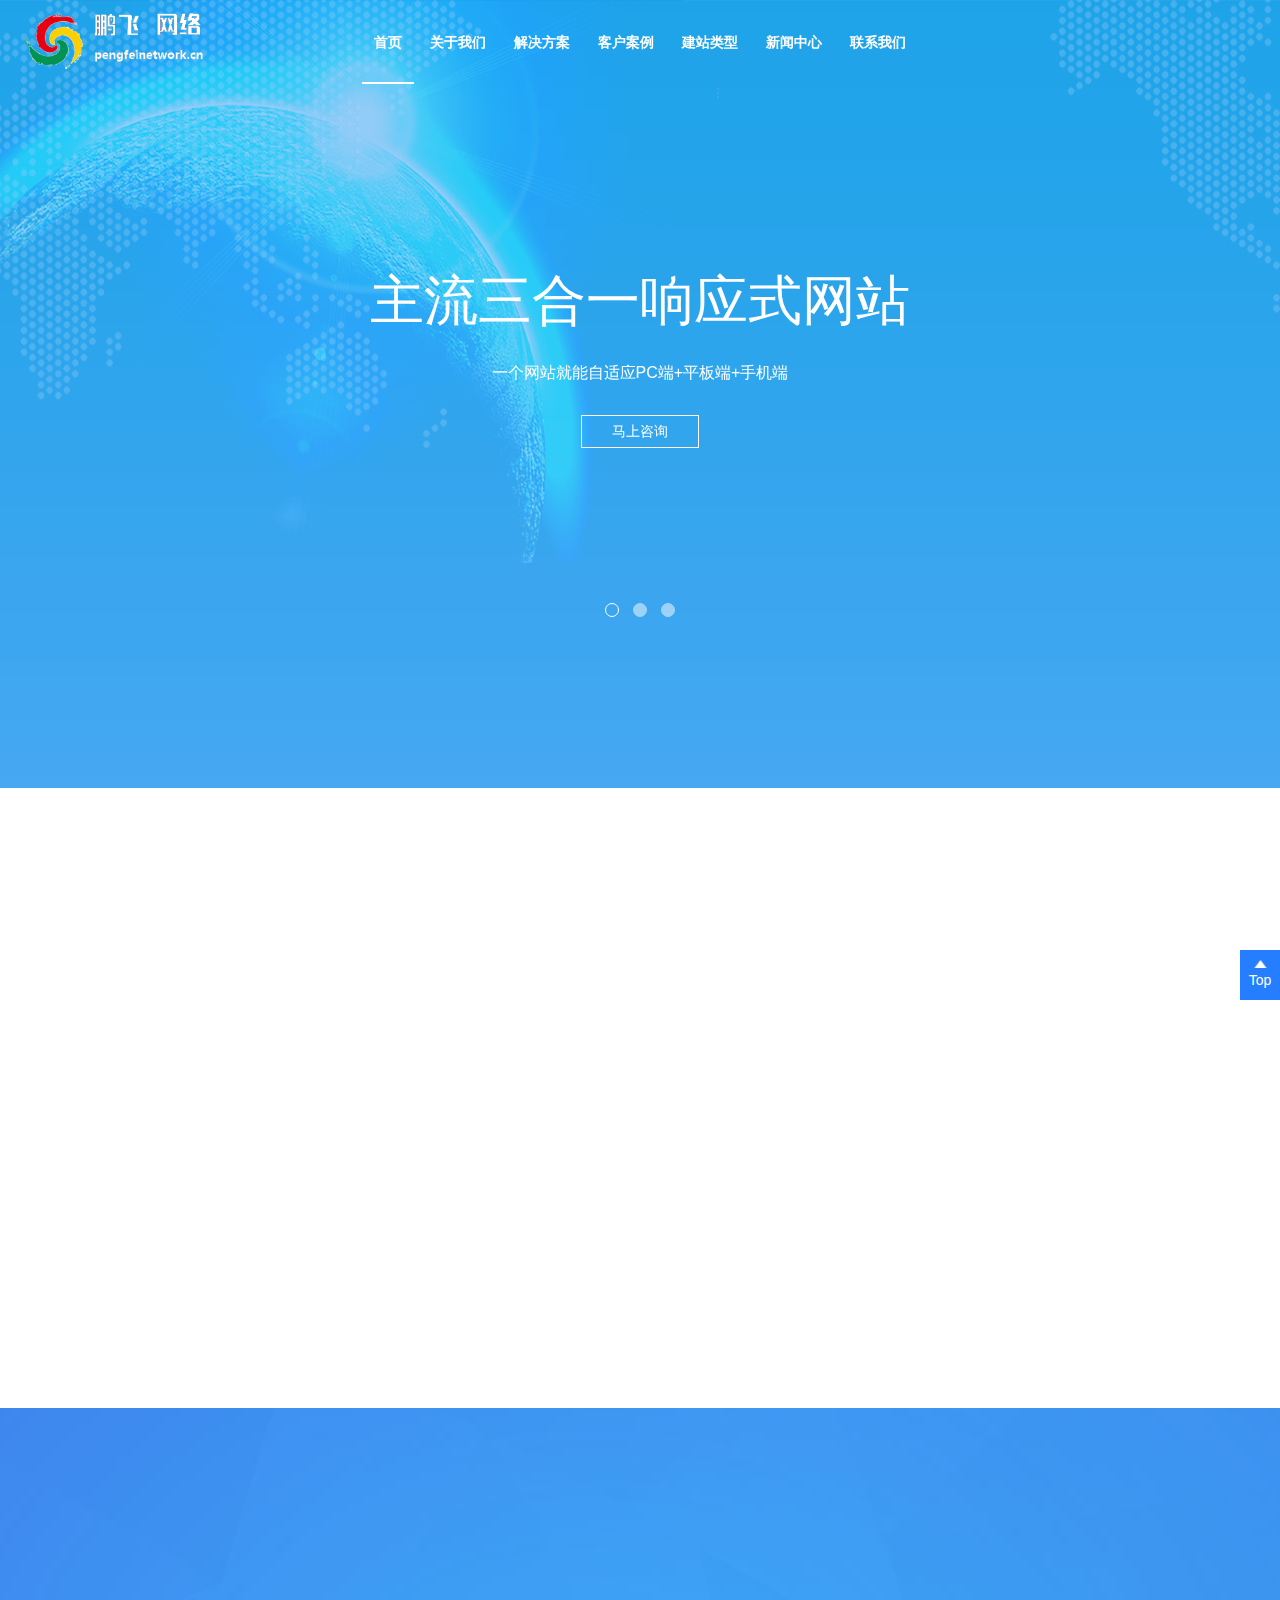
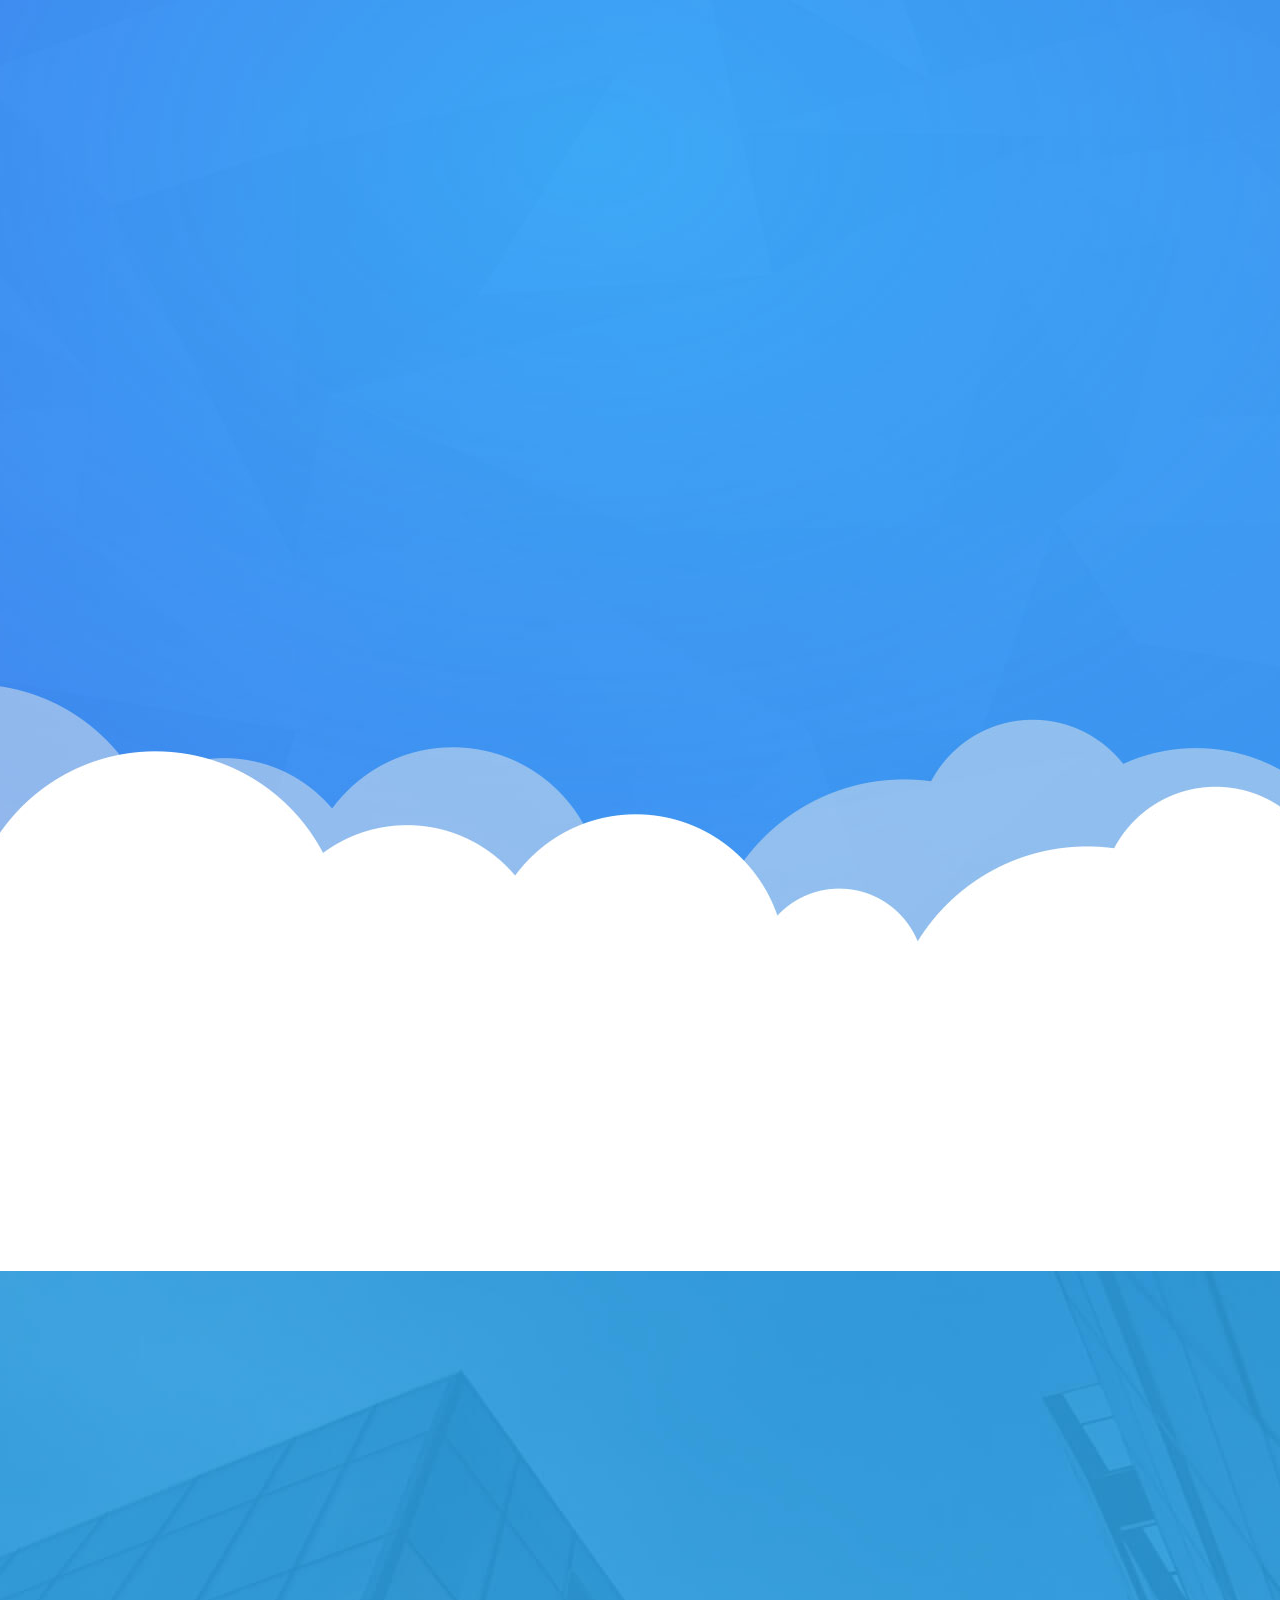
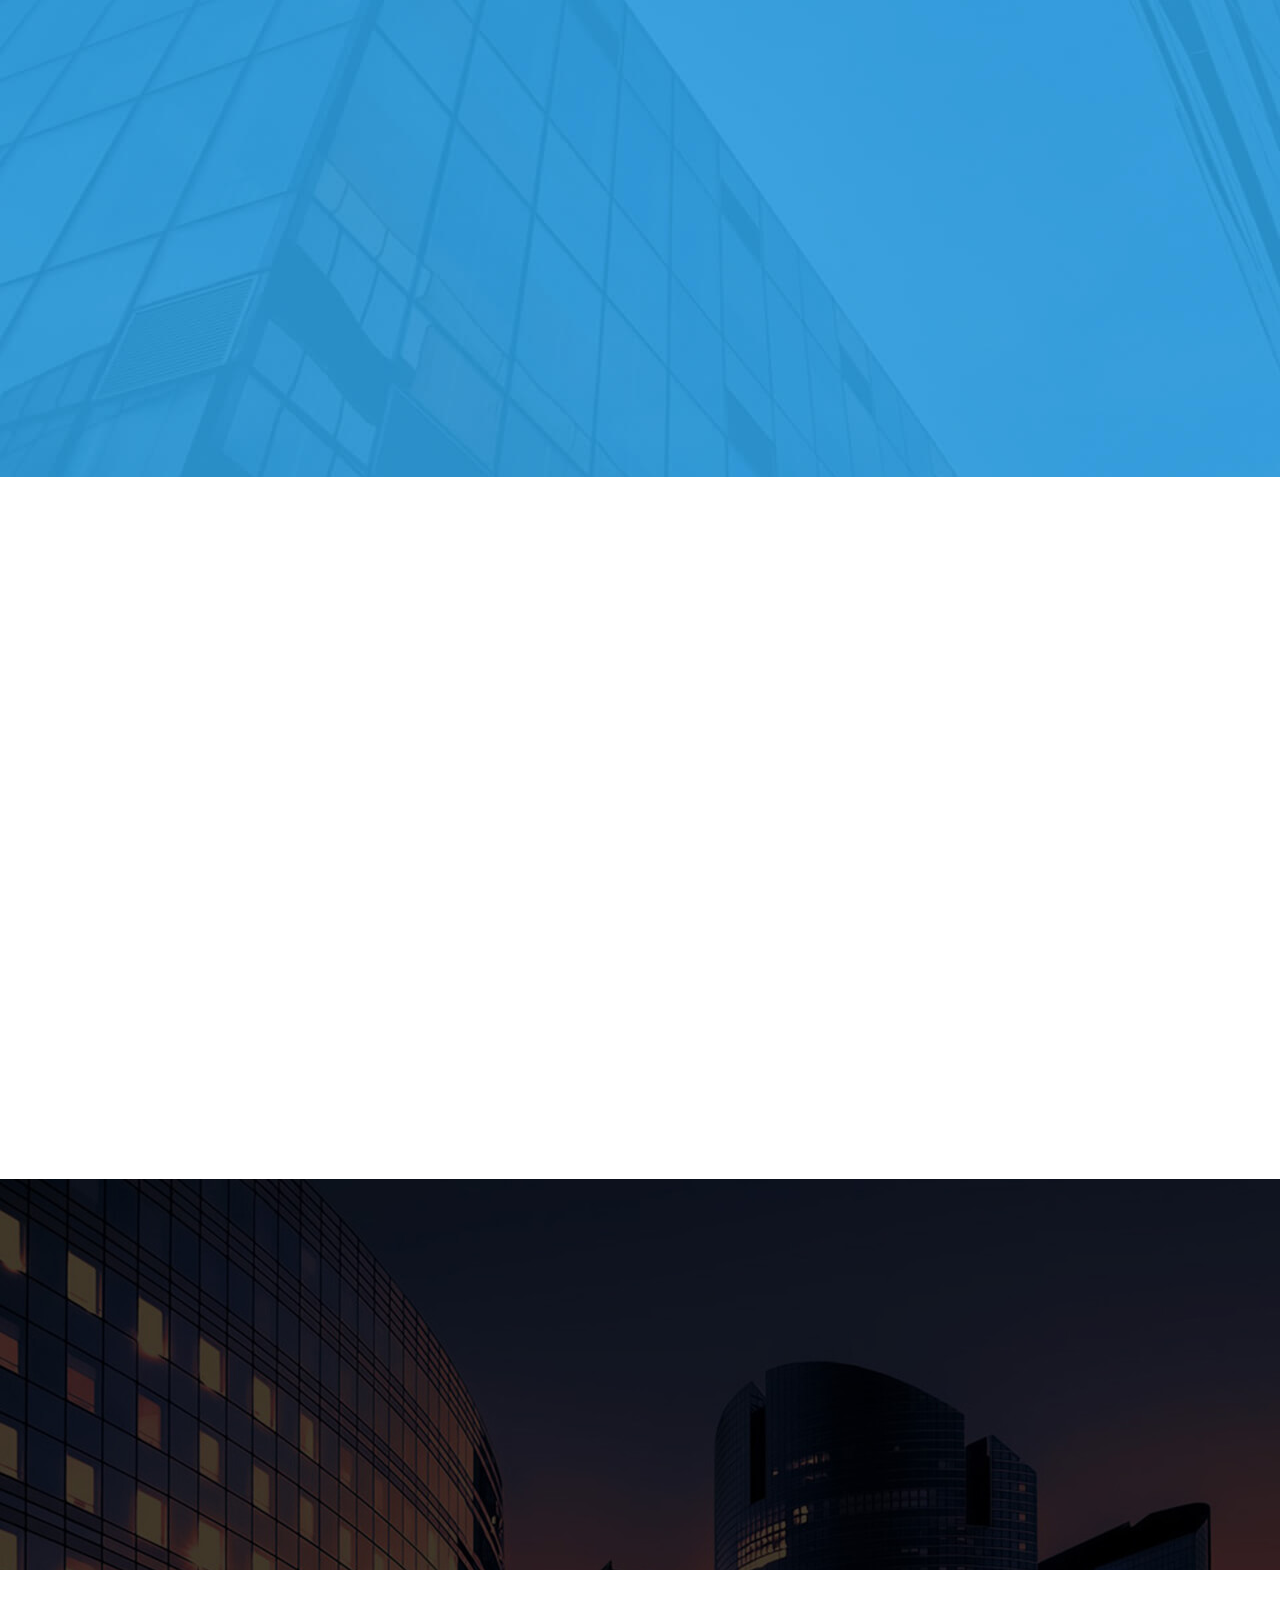
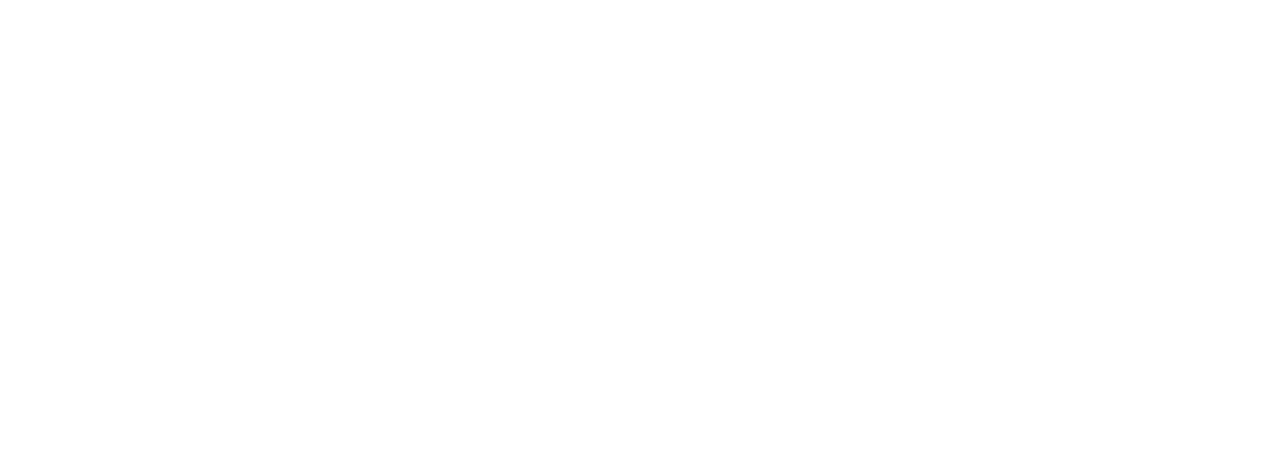
==== commit 5258e2c2: "更改样式" ====
--- a/index.html
+++ b/index.html
@@ -1,486 +1,511 @@
-<!DOCTYPE html PUBLIC "-//W3C//DTD XHTML 1.0 Transitional//EN" "http://www.w3.org/TR/xhtml1/DTD/xhtml1-transitional.dtd">
-<html xmlns="http://www.w3.org/1999/xhtml" style="overflow-y: hidden;">
-  <head> 
-  <meta http-equiv="Content-Type" content="text/html; charset=utf-8" /> 
-  <meta http-equiv="X-UA-Compatible" content="IE=edge, chrome=1" /> 
-  <meta name="renderer" content="webkit" /> 
-  <title>鹏飞网络科技有限公司</title> 
-  <meta name="keywords" content="石家庄网站建设,石家庄网站制作,石家庄网站设计,石家庄做网站,石家庄网站建设,鹏飞网络" /> 
-  <meta name="description" content="鹏飞网络专业从事石家庄网站建设、石家庄网站建设、石家庄网站制作；业务主要涉及全国各地，我们始终为您提供优质合理的网站制作报价及方案！" /> 
-  <link rel="stylesheet" href="css/style.css" /> 
-  <link rel="stylesheet" href="css/css.css" /> 
-  <link rel="stylesheet" href="css/page.css" /> 
-  <script src="js/jquery.js" type="text/javascript"></script>
-  <script src="js/umxTool.js" type="text/javascript"></script> 
-  <script src="js/jquery.imgpreload.min.js" type="text/javascript"></script> 
-  <script src="js/TweenMax.min.js" type="text/javascript"></script> 
-  <script src="js/page.js" type="text/javascript"></script> 
-  <script src="js/jquery.themepunch.revolution.min.js" type="text/javascript"></script> 
-  <script src="js/zzsc.js" type="text/javascript"></script> 
-  <script>
-    $(document).ready(function() {
-        if ($.fn.cssOriginal != undefined) $.fn.css = $.fn.cssOriginal;
-        $('.wide-banner').revolution({
-            delay: 7000,
-            startheight: 500,
-            startwidth: 1000,
-            hideThumbs: 200,
-            thumbWidth: 100,
-            // Thumb With and Height and Amount (only if navigation Tyope set to thumb !)
-            thumbHeight: 50,
-            thumbAmount: 5,
-            navigationType: "bullet",
-            // bullet, thumb, none
-            navigationArrows: "verticalcentered",
-            // nexttobullets, solo (old name verticalcentered), none
-            navigationStyle: "round",
-            // round,square,navbar,round-old,square-old,navbar-old, or any from the list in the docu (choose between 50+ different item), custom
-            navigationHAlign: "center",
-            // Vertical Align top,center,bottom
-            navigationVAlign: "bottom",
-            // Horizontal Align left,center,right
-            navigationHOffset: 0,
-            navigationVOffset: 20,
-            soloArrowLeftHalign: "left",
-            soloArrowLeftValign: "center",
-            soloArrowLeftHOffset: 20,
-            soloArrowLeftVOffset: 0,
-            soloArrowRightHalign: "right",
-            soloArrowRightValign: "center",
-            soloArrowRightHOffset: 20,
-            soloArrowRightVOffset: 0,
-            touchenabled: "on",
-            // Enable Swipe Function : on/off
-            onHoverStop: "on",
-            // Stop Banner Timet at Hover on Slide on/off
-            stopAtSlide: -1,
-            // Stop Timer if Slide "x" has been Reached. If stopAfterLoops set to 0, then it stops already in the first Loop at slide X which defined. -1 means do not stop at any slide. stopAfterLoops has no sinn in this case.
-            stopAfterLoops: -1,
-            // Stop Timer if All slides has been played "x" times. IT will stop at THe slide which is defined via stopAtSlide:x, if set to -1 slide never stop automatic
-            hideCaptionAtLimit: 0,
-            // It Defines if a caption should be shown under a Screen Resolution ( Basod on The Width of Browser)
-            hideAllCaptionAtLilmit: 0,
-            // Hide all The Captions if Width of Browser is less then this value
-            hideSliderAtLimit: 0,
-            // Hide the whole slider, and stop also functions if Width of Browser is less than this value
-            shadow: 0,
-            //0 = no Shadow, 1,2,3 = 3 Different Art of Shadows  (No Shadow in Fullwidth Version !)
-            fullWidth: "on" // Turns On or Off the Fullwidth Image Centering in FullWidth Modus
-        })
-        var bAnimateStop = 1;
-        $(window).scroll(function(){
-
-            if(clientShow ('.h-service')){
-                $('.h-service .bd .service-list li').addClass('animation');
-            }
-            if(clientShow('.move-mod') && bAnimateStop === 1){
-                $('.case-slider').umxCaseSlider();
-                bAnimateStop = 2;
-            }
-            if(clientShow('.h-mission')){
-                $('.h-mission .bd').addClass('scale-animate');
-            }
-        });
-        $('#header').fixedNav();
-        $('.h-client .bd').scrollSlider();
-    });
-  </script> 
-  <link rel="shortcut icon" href="images/favicon.ico" type="image/x-icon" /> 
-</head> 
-<body> 
-  <div id="loader" style="display: none;"></div> 
-  <!--头部--> 
-  <div class="header"> 
-    <div class="header_bar"> 
-      <h1 class="logo"><a href="index.html"><img src="images/logo.png" title="鹏飞网络" alt="首页" /></a></h1> 
-      <ul id="social" class="social"> 
-        <li class="slist"><a class="sfocus" href="javascript:void(0);">Tel：15369173259</a></li> 
-        <li class="slist"><a class="sfocus" href="javascript:void(0);">QQ：2293080609</a></li>  
-      </ul> 
-    </div> 
-    
-    <div id="menu" class="menu"> 
-      <ul class="mwrap"> 
-        <li class="mli"> 
-          <a href="index.html" class="mlink curr" id="topMenu1"> 
-            <span class="mico mico_home">
-              <span class="micoi"></span>
-            </span> 
-            <span class="mname">首页</span> 
-          </a> 
-        </li> 
-        <li class="mli"> 
-          <a href="about.html" class="mlink" id="topMenu2"> 
-            <span class="mico mico_about">
-              <span class="micoi"></span>
-            </span> 
-            <span class="mname">关于我们</span> 
-          </a> 
-        </li> 
-        <li class="mli"> 
-          <a href="service.html" class="mlink" id="topMenu3"> 
-            <span class="mico mico_service">
-              <span class="micoi"></span>
-            </span> 
-            <span class="mname">服务范围</span> 
-          </a> 
-        </li> 
-        <li class="mli"> 
-          <a href="jzlx.html" class="mlink" id="topMenu4"> 
-            <span class="mico mico_case">
-              <span class="micoi"></span>
-            </span> 
-            <span class="mname">建站类型</span> 
-          </a> 
-        </li> 
-        <li class="mli"> 
-          <a href="case.html" class="mlink" id="topMenu6"> 
-            <span class="mico mico_contact">
-              <span class="micoi"></span>
-            </span> 
-            <span class="mname">客户案例</span> 
-          </a> 
-        </li> 
-        <li class="mli"> 
-          <a href="contact.html" class="mlink" id="topMenu5"> 
-            <span class="mico mico_news">
-              <span class="micoi"></span>
-            </span> 
-            <span class="mname">联系我们</span> 
-          </a> 
-        </li> 
-      </ul> 
-      <div class="mshadow"></div> 
-    </div> 
-  </div> 
-  <!--头部 end / --> 
-
-  <div class="header_bg"></div> 
-  <div class="banner"> 
-    <div id="bannerQuery" class="bwrap"> 
-      <ul class="bquery"> 
-        <li class="blist"><a><img src="images/banner0.jpg" title="鹏飞网络banner" alt="鹏飞网络banner" /></a></li> 
-        <li class="blist"><a><img src="images/banner1.jpg" title="鹏飞网络banner" alt="鹏飞网络banner" /></a></li> 
-        <li class="blist"><a><img src="images/banner2.jpg" title="鹏飞网络banner" alt="鹏飞网络banner" /></a></li> 
-        <li class="blist"><a><img src="images/banner3.jpg" title="鹏飞网络banner" alt="鹏飞网络banner" /></a></li> 
-        <li class="blist"><a><img src="images/banner4.jpg" title="鹏飞网络banner" alt="鹏飞网络banner" /></a></li> 
-      </ul> 
-    </div> 
-    <div class="bctrl"> 
-      <div id="bannerCtrl" class="bctrli"></div> 
-    </div> 
-  </div> 
-
-  <!--服务顶目--> 
-  <div class="h-service"> 
-    <div class="hd"> 
-      <strong style="color: #666">服务项目</strong> 
-      <div class="bor-bton"></div> 
-    </div> 
-    <div class="container bd"> 
-      <ul class="service-list"> 
-        <li class="animation"> 
-          <div class="mod"> 
-            <i class="icon i4"></i> 
-            <strong><a href="website_build.html" target="_blank">网站建设制作</a></strong> 
-            <p>企业官网、营销网站、电子商务网站</p> 
-          </div> 
-        </li> 
-        <li class="animation"> 
-          <div class="mod"> 
-            <i class="icon i3"></i> 
-            <strong><a href="website_400tel_fee.html" target="_blank">移动软件管理</a></strong> 
-            <p>APP开发、小程序开发、微信</p> 
-          </div> 
-        </li> 
-        <li class="animation"> 
-          <div class="mod"> 
-            <i class="icon i1"></i> 
-            <strong><a href="website_revision.html" target="_blank">企业软件管理</a></strong> 
-            <p>OA管理软件、ERP管理软件</p> 
-          </div> 
-        </li>
-        <li class="animation"> 
-          <div class="mod"> 
-            <i class="icon i2"></i> 
-            <strong><a href="website_revision.html" target="_blank">企业网络排名</a></strong> 
-            <p>SEO推广优化服务</p> 
-          </div> 
-        </li>         
-      </ul> 
-    </div> 
-  </div> 
-  <!--服务顶目 end / -->
-
-  <!--案例展示--> 
-  <div class="h-case"> 
-    <div class="hd"> 
-      <strong>案例展示</strong> 
-      <div class="bor-bton"></div> 
-    </div> 
-    <div class="container bd case-slider"> 
-      <div class="move-mod clear"> 
-        <ul class="case-list"> 
-          <li>
-            <a href="case_detail.html" target="_blank"> 
-              <img src="images/c1.jpg" title="武汉倍特威视系统" alt="武汉倍特威视系统" />
-              <strong>武汉倍特威视系统</strong> 
-            </a> 
-            <div class="bg"></div> 
-          </li>          
-          <li style="position: absolute; left: 0px; top: 0px; opacity: 1;">
-            <a href="/anli/web/339.html" target="_blank"> 
-              <img src="images/c2.jpg" title="石家庄卓海猎聘" alt="石家庄卓海猎聘" />
-              <strong>石家庄卓海猎聘</strong> 
-            </a> 
-            <div class="bg"></div> 
-          </li> 
-          <li>
-            <a href="case_detail.html" target="_blank"> 
-              <img src="images/c3.jpg" title="上海麦凯文实业" alt="上海麦凯文实业"/>
-              <strong>上海麦凯文实业</strong> 
-            </a> 
-            <div class="bg"></div> 
-          </li> 
-          <li>
-            <a href="case_detail.html" target="_blank"> 
-              <img src="images/c7.jpg" title="青少年骨龄评测与身高预测网" alt="青少年骨龄评测与身高预测网" />
-              <strong>青少年骨龄评测与身高预测网</strong> 
-            </a> 
-            <div class="bg"></div> 
-          </li>          
-          <li>
-            <a href="/anli/web/300.html" target="_blank"> 
-              <img src="images/c4.jpg" title="河北创拓文化传媒" alt="河北创拓文化传媒" />
-              <strong>河北创拓文化传媒</strong> 
-            </a> 
-            <div class="bg"></div> 
-          </li>
-          <li>
-            <a href="/anli/web/339.html" target="_blank"> 
-              <img src="images/c5.jpg" title="山东轴承英文网站" alt="山东轴承英文网站" />
-              <strong>山东轴承英文网站</strong> 
-            </a> 
-            <div class="bg"></div> 
-          </li> 
-          <li>
-            <a href="case_detail.html" target="_blank"> 
-              <img src="images/c6.jpg" title="北京职优选猎头" alt="北京职优选猎头" />
-              <strong>北京职优选猎头</strong> 
-            </a> 
-            <div class="bg"></div> 
-          </li>                                         
-        </ul> 
+<!DOCTYPE html>
+<html>
+<head>
+<meta http-equiv="Content-Type" content="text/html; charset=utf-8">
+<meta http-equiv="X-UA-Compatible" content="IE=Edge,chrome=1">
+<meta name="viewport" content="width=device-width, initial-scale=1.0, user-scalable=no">
+<meta name="format-detection" content="telephone=yes">
+<title>鹏飞网络工作室</title>
+<meta name="keywords" content="石家庄网站建设,石家庄网站制作,石家庄网站设计,石家庄做网站,石家庄网站建设,鹏飞网络"/>
+<meta name="description" content="鹏飞网络专业从事石家庄网站建设、石家庄网站建设、石家庄网站制作；业务主要涉及全国各地，我们始终为您提供优质合理的网站制作报价及方案！"/>
+<meta name="renderer" content="webkit">
+
+<!--ico-->
+<link rel="stylesheet" type="text/css" href="css/base.css" />
+<link rel="stylesheet" type="text/css" href="css/animate.min.css" />
+<link rel="stylesheet" type="text/css" href="css/owl.carousel.css" />
+<link rel="stylesheet" type="text/css" href="css/style.css" />
+<link rel="stylesheet" type="text/css" href="css/responsive.css" />
+<script src="js/jquery-1.11.0.min.js"></script>
+<script src="js/wow.min_1.js"></script>
+<script src="js/owl.carousel.min.js"></script>
+<script src="js/page.js"></script>
+</head>
+<body>
+<div class="header">
+  <div class="rowFluid">
+    <div class="span2 col-md-12">
+      <div class="logo"> <a href="index.html" title="返回首页"> <img src="images/logo.png" alt="鹏飞网络工作室" /> </a> </div>
+    </div>
+    <div class="span8">
+      <div class="mobileMenuBtn"><span class="span1"></span><span class="span2"></span><span class="span3"></span></div>
+      <div class="mobileMenuBtn_shad"></div>
+      <div class="header_menu">
+        <ul id="menu">
+          <li><a href="index.html"  class='active'  title="首页">首页</a></li>
+          <li><a href="about.html" title="关于我们">关于我们</a></li>
+          <li><a href="solution.html" title="解决方案">解决方案</a></li>
+          <li><a href="case.html" title="客户案例">客户案例</a></li>
+          <li><a href="type.html" title="建站方案">建站类型</a></li>
+          <li><a href="news.html" title="新闻中心">新闻中心</a></li>
+          <li><a href="contact.html" title="联系我们">联系我们</a></li>
+        </ul>
       </div>
-
-      <div class="mod b-mod"> 
-        <a href="case.html" class="link-more" target="_blank">查看更多 + </a> 
-        <span class="next"> 
-          <em class="arrow arrowR"></em> 
-          <small class="arrow arrowR s-arrow"></small> 
-        </span> 
-        <span class="preve"> <em class="arrow arrowL"></em> 
-          <small class="arrow arrowL l-s-arrow"></small> 
-        </span> 
-      </div> 
-    </div> 
-  </div> 
-  <!--案例展示 end / --> 
-
-  <!--关于我门--> 
-  <div class="h-case1"> 
-    <div class="hd"> 
-      <strong style="color: #666">关于我们</strong> 
-      <div class="bor-bton"></div> 
-    </div> 
-    <div class="container bd case-slider"> 
-      <div class="iaAndn"> 
-        <div id="iabout" class="iabout"> 
-          <div class="iaHeader"> 
-            <a class="iaPrev" href="javascript:void(0);" title="上一个"></a> 
-            <a class="iaNext" href="javascript:void(0);" title="下一个"></a> 
-          </div> 
-          <ul class="iaQuery"> 
-            <li class="iaList"> 
-              <div class="iaName"> 
-                <span class="iaNameEn">ABOUT US</span> 
-                <span class="iaNameCn">公司简介</span> 
-              </div> 
-              <div class="iaBody"> 
-                <div class="iaPic"> 
-                  <a href="about.html"><img src="images/kmcyzs1.jpg" /></a> 
-                  <span class="iaPicMask"></span> 
-                  <span class="iaPicName">用心服务 塑造品质</span> 
+    </div>
+    <div class="span2"> </div>
+  </div>
+</div>
+
+<div class="page">
+  <div class="rowFluid">
+    <div class="span12">
+      <div class="main">
+        <div class="banner">
+          <div class="rowFluid">
+            <div class="span12">
+              <div class="owl-demo">
+                <div class="item">
+                  <h3 class="banner_title">主流三合一响应式网站</h3>
+                  <div class="banner_text">一个网站就能自适应PC端+平板端+手机端</div>
+                  <div class="banner_button"> <a href="http://wpa.qq.com/msgrd?v=3&uin=97442312&site=qq&menu=yes" target="_blank" title="详细咨询">马上咨询</a> </div>
                 </div> 
-                <div class="iaIntro"> 
-                  <h4 class="iaTitle">鹏飞网络 —— 简介</h4> 
-                  <div class="iaContent">
-                  鹏飞网络科技有限公司成立至今，主要致力于互联网应用技术服务!业务涵盖-平面设计、网站建设、网站制作、网站维护、移动软件管理、企业管理软件、企业网络排名等；我们能根据客户的需求，提供全面、有效的解决方案。
-                  </div> 
-                </div> 
-              </div> 
-            </li> 
-            <li class="iaList"> 
-              <div class="iaName"> 
-                <span class="iaNameEn">ABOUT US</span> 
-                <span class="iaNameCn">经营理念</span> 
-              </div> 
-              <div class="iaBody"> 
-                <div class="iaPic"> 
-                  <a href="about.html"><img src="images/kmcyzs2.jpg" /></a> 
-                  <span class="iaPicMask"></span> 
-                  <span class="iaPicName">客户至上 妥善无忧</span> 
-                </div> 
-                <div class="iaIntro"> 
-                  <h4 class="iaTitle">鹏飞网络 —— 理念</h4> 
-                  <div class="iaContent">
-                  鹏飞网络科技有限公司以良好的商业信誉，完善的服务及深厚的技术力量，以客户服务为中心，专业为客户量身打造客户喜欢的网站平台。我们提供专业的应用整体解决方案和服务，同时注重加强专业解决方案的开发与系统集成服务。客户满意度是我们永恒的追求。
-                  </div> 
-                </div> 
-              </div> 
-            </li> 
-            <li class="iaList"> 
-              <div class="iaName"> 
-                <span class="iaNameEn">ABOUT US</span> 
-                <span class="iaNameCn">企业文化</span> 
-              </div> 
-              <div class="iaBody"> 
-                <div class="iaPic"> 
-                  <a href="about.html"><img src="images/kmcyzs3.jpg" /></a> 
-                  <span class="iaPicMask"></span> 
-                  <span class="iaPicName">仁义礼智信，温良恭俭让</span> 
-                </div> 
-                <div class="iaIntro"> 
-                  <h4 class="iaTitle">鹏飞网络 —— 文化</h4> 
-                  <div class="iaContent">
-                  我们主要致力于企业网站建设、品牌形象设计、交互设计、视觉设计于一体的专业用户体验的互联网服务。一次次突破自我极限，一次次追求更好的作品
-                  我们的创新思维永无止境。
-                  </div> 
-                </div> 
-              </div> 
-            </li> 
-          </ul> 
-          <div class="iaCtrl"></div> 
-        </div> 
-      </div> 
-    </div> 
-  </div> 
-  <!--关于我们 end / --> 
-
-  <!--关于 动态--> 
-  <div class="umeixun"> 
-    <div class="container"> 
-      <div class="mod-l"></div> 
-      <div class="mod-r"> 
-        <div class="h-about"> 
-          <div class="hd"> 
-            <strong>我们的优势</strong> 
-          </div> 
-          <div class="bd"> 
-            <ul class="h-news-list"> 
-              <li><a title="我们的优势">市场优势 —— 解决网建市场刚需，顺应时代发展走势</a></li>
-              <li><a title="我们的优势">界面优势 —— 主流设计风格，极致交互体验，提升品牌价值</a></li> 
-              <li><a title="我们的优势">产品优势 —— 高大上的完美用户体验</a></li>
-              <li><a title="我们的优势">客户优势 —— 品牌提升、企业转型升级提供最佳推广环境</a></li>
-              <li><a title="我们的优势">服务优势 —— 以客户服务为中心，专业为客户量身打造客户喜欢的网站平台</a></li>
-            </ul>  
-          </div> 
-        </div> 
-      </div> 
-    </div> 
-  </div> 
-  <!--关于动态 end / --> 
-  
-  <!--服务流程--> 
-  <div class="h-mission"> 
-    <div class="hd"> 
-      <strong>服务流程</strong> 
-      <div class="bor-bton"></div> 
-    </div> 
-    <div class="container bd scale-animate"> 
-      <span class="s1"> <i class="icon s-animate"></i> <em class="s1-user">联系咨询</em> </span> 
-      <span class="s2 ab"> <i class="icon"></i> <em class="a2">功能需求</em> </span> 
-      <span class="s3 ab"> <i class="icon"></i> <em class="a3">样式风格</em> </span> 
-      <span class="s4 ab"> <i class="icon"></i> <em class="a4">需求评估</em> </span> 
-      <span class="s5 ab"> <i class="icon"></i> <em class="a5">网站规划</em> </span> 
-      <span class="s6 ab"> <i class="icon"></i> <em class="a6">UI规划</em> </span> 
-      <span class="s7 ab"> <i class="icon"></i> <em class="a7">品牌形象&amp;概念</em> </span> 
-      <span class="s8"> <i class="icon"></i> <em>视觉表现</em> </span> 
-      <span class="s9"> <i class="icon"></i> <em>用户体验</em> </span> 
-      <span class="s10 ab"> <i class="icon s-animate"></i> <em class="a10 s2-user">视觉</em> </span> 
-      <span class="s11 ab"> <i class="icon"></i> <em>前端开发</em> </span> 
-      <span class="s12 ab"> <i class="icon"></i> <em>程序开发</em> </span> 
-      <span class="s13 ab"> <i class="icon"></i> <em class="a7">DIV+CSS+JS</em></span> 
-      <span class="s14"> <i class="icon"></i> <em>网站编程</em> </span> 
-      <span class="s15 ab"> <i class="icon"></i> <em class="a15">浏览器</em> </span> 
-      <span class="s16 ab"> <i class="icon"></i> <em class="a7">兼容主流浏览器</em> </span> 
-      <span class="s17 ab"> <i class="icon s-animate"></i> <em class="a17">完成</em> </span> 
-      <span class="s18 ab"> <i class="icon"></i> <em class="a2 a18">上线运营</em> </span> 
-    </div> 
-  </div> 
-  <!--服务流程 end / --> 
-
-  <!-- 网站底部 开始 --> 
-  <section id="site_footer"> 
-    <div class="footer_glare"></div> 
-    <section class="container_12 widgetized_footer">
-      <div class="grid_3"> 
-        <aside class="widget widget_categories"> 
-          <h3 class="widget-title"> <span> 快速导航 </span> </h3> 
-          <ul> 
-            <li> <a href="index.html">首页</a></li> 
-            <li> <a href="about.html">关于我们</a></li> 
-            <li> <a href="service.html">服务范围</a></li> 
-            <li> <a href="jzlx.html">建站类型</a></li> 
-            <li> <a href="case.html">客户案例</a></li>
-            <li> <a href="contact.html">联系我们</a></li> 
-          </ul>           
-        </aside> 
-        <div class="clear"> </div> 
-      </div>       
-      <div class="grid_5"> 
-        <aside class="widget widget_categories"> 
-          <h3 class="widget-title"> <span> 联系方式 </span> </h3> 
-          <ul> 
-            <li> <a>地址：河北省石家庄市桥西区友谊南大街46号</a></li> 
-            <li> <a>电话：15369173259</a></li> 
-            <li> <a>QQ：2293080609</a></li> 
-            <li> <a>邮箱：2293080609@qq.com</a></li>  
-          </ul>                  
-        </aside> 
-        <div class="clear"> </div> 
-      </div>   
-      <div class="grid_4"> 
-        <aside class="widget"> 
-          <h3 class="widget-title"> <span> 扫码咨询 </span> </h3>
-          <ul id="erweima"> 
-            <li><img src="images/erweima.jpg" alt="二维码"></li> 
-            <li><img src="images/erweimaliupengfei.jpg" alt="技术总监"></li>   
-          </ul>           
-        </aside> 
-      </div> 
-    </section> 
-  </section> 
-
-  <section id="site_footer_second"> 
-    <section class="container_12 site_footer_inner">  
-      <div class="footer2_right ">
-      鹏飞网络科技有限公司 Copyright © <script>document.write(new Date().getFullYear())</script> All Rights Reserved.未经许可,不可拷贝或镜像 备案号：<a href="http://www.miitbeian.gov.cn/" target="_blank" style="white-space: normal;">冀ICP备000000号</a>
-      </div> 
-      <div class="clear"> </div> 
-    </section> 
-    <div class="clear"> </div> 
-  </section> 
-  <div class="clear"> </div> 
-  <!-- 网站底部 end --> 
-
-  <!-- 向上代码 开始 --> 
-  <div style="display: none;" id="rocket-to-top"> 
-    <div style="opacity:0;display: block;" class="level-2"></div> 
-    <div class="level-3"></div> 
-  </div> 
-
-  <script src="js/jquery.nicescroll.min.js" type="text/javascript"></script> 
+                <div class="item">                 
+                  <h3 class="banner_title">忠诚 ● 保障 ● 放心</h3>
+                  <div class="banner_text">实力公司，专业团队，修改到满意为止</div>
+                  <div class="banner_button"> <a href="http://wpa.qq.com/msgrd?v=3&uin=97442312&site=qq&menu=yes" target="_blank" title="详细咨询">马上咨询</a> </div>
+                </div>
+                
+                <div class="item">
+                  <h3 class="banner_title">为企业所想 满足企业需求</h3>
+                  <div class="banner_text">升级以您的需求为导向,提升以您的价值为目标</div>
+                  <div class="banner_button"> <a href="http://wpa.qq.com/msgrd?v=3&uin=97442312&site=qq&menu=yes" target="_blank" title="详细咨询">马上咨询</a> </div>
+                </div>
+              </div>
+            </div>
+          </div>
+          <div id="container" class="mpage">
+            <div id="anitOut" class="anitOut"></div>
+          </div>
+        </div>
+
+        <div class="index_product">
+          <div class="rowFluid">
+            <div class="span12">
+              <div class="container">
+                <div class="all_title1 wow fadeInDown">
+                  <h3 class="title">我们的产品</h3>
+                  <div class="text">OUR PRODUCT</div>
+                </div>
+                <div class="rowFluid">
+                  <div class="index_product_content">
+                    <div class="span4 col-md-6 col-xs-12 wow fadeInDown"> <a  class="index_product_list" title="响应式企业网站建设">
+                      <div class="list_backimg list_backimg1">
+                        <div class="list_img"> <img src="images/045.png" alt="响应式企业网站建设" /> </div>
+                        <div class="list_txt">
+                          <div class="list_title">企业官网</div>
+                          <div class="list_text">CORPORATE WEBSITES</div>
+                        </div>
+                      </div>
+                      </a> </div>
+                    <div class="span4 col-md-6 col-xs-12 wow flipInX"> <a  class="index_product_list" title="响应式商城网站建设">
+                      <div class="list_backimg list_backimg2">
+                        <div class="list_img"> <img src="images/046.png" alt="响应式商城网站建设" /> </div>
+                        <div class="list_txt">
+                          <div class="list_title">购物商城</div>
+                          <div class="list_text">SHOPPING MALL</div>
+                        </div>
+                      </div>
+                      </a> </div>
+                    <div class="span4 col-md-6 col-xs-12 wow fadeInRight"> <a  class="index_product_list" title="空间域名">
+                      <div class="list_backimg list_backimg3">
+                        <div class="list_img"> <img src="images/047.png" alt="空间域名" /> </div>
+                        <div class="list_txt">
+                          <div class="list_title">空间域名</div>
+                          <div class="list_text">SPACE SERVICE</div>
+                        </div>
+                      </div>
+                      </a> </div>
+                    <div class="span4 col-md-6 col-xs-12 wow fadeInDown"> <a  class="index_product_list" title="生态级行业门户">
+                      <div class="list_backimg list_backimg4">
+                        <div class="list_img"> <img src="images/048.png" alt="生态级行业门户" /> </div>
+                        <div class="list_txt">
+                          <div class="list_title">行业门户</div>
+                          <div class="list_text">INDUSTRY PORTAL</div>
+                        </div>
+                      </div>
+                      </a> </div>
+                    <div class="span4 col-md-6 col-xs-12 wow flipInX"> <a  class="index_product_list" title="H5三合一网站">
+                      <div class="list_backimg list_backimg5">
+                        <div class="list_img"> <img src="images/049.png" alt="H5三合一网站" /> </div>
+                        <div class="list_txt">
+                          <div class="list_title">三合一网站</div>
+                          <div class="list_text">TRIAD WEBSITE</div>
+                        </div>
+                      </div>
+                      </a> </div>
+                    <div class="span4 col-md-6 col-xs-12 wow fadeInRight"> <a  class="index_product_list" title="生态级响应式全网营销平台">
+                      <div class="list_backimg list_backimg6">
+                        <div class="list_img"> <img src="images/050.png" alt="生态级响应式全网营销平台" /> </div>
+                        <div class="list_txt">
+                          <div class="list_title">全网营销</div>
+                          <div class="list_text">NETWORK MARKETING</div>
+                        </div>
+                      </div>
+                      </a> </div>
+                  </div>
+                </div>
+              </div>
+            </div>
+          </div>
+        </div>
+
+        <div class="platform_advantage">
+          <div class="rowFluid">
+            <div class="span12">
+              <div class="container">
+                <div class="all_title2 wow fadeInUp">
+                  <h3 class="title">我们的优势</h3>
+                  <div class="text">OUR ADVANTAGES</div>
+                </div>
+                <div class="rowFluid">
+                  <div class="platform_advantage_content">
+                    <div class="span3 col-xm-6 col-xs-12 wow bounceIn">
+                      <div class="platform_advantage_list">
+                        <div class="platform_advantage_img"> <img src="images/009.png" alt="我们的优势" /> </div>
+                        <div class="platform_advantage_brief">
+                          <div class="brief_title">快速建站</div>
+                          <div class="brief_text"> 打破传统网站制作工时<br />
+                            网站制作最快只需1天 </div>
+                        </div>
+                      </div>
+                    </div>
+                    <div class="span3 col-xm-6 col-xs-12 wow bounceInRight">
+                      <div class="platform_advantage_list">
+                        <div class="platform_advantage_img"> <img src="images/010.png" alt="我们的优势" /> </div>
+                        <div class="platform_advantage_brief">
+                          <div class="brief_title">多合一终端使用</div>
+                          <div class="brief_text"> 一个网站能够在CP+平板+手机<br />
+                            完美响应展示</div>
+                        </div>
+                      </div>
+                    </div>
+                    <div class="span3 col-xm-6 col-xs-12 wow bounceIn">
+                      <div class="platform_advantage_list">
+                        <div class="platform_advantage_img"> <img src="images/012.png" alt="我们的优势" /> </div>
+                        <div class="platform_advantage_brief">
+                          <div class="brief_title">高端设计</div>
+                          <div class="brief_text"> 主流设计风格，极致交互体验，<br />
+                            提升品牌价值 </div>
+                        </div>
+                      </div>
+                    </div>
+                    <div class="span3 col-xm-6 col-xs-12 wow bounceInRight">
+                      <div class="platform_advantage_list">
+                        <div class="platform_advantage_img"> <img src="images/013.png" alt="我们的优势" /> </div>
+                        <div class="platform_advantage_brief">
+                          <div class="brief_title">保障放心</div>
+                          <div class="brief_text"> 服务为中心，为客户量身打造喜欢的网站 <br />
+                            客户满意为止</div>
+                        </div>
+                      </div>
+                    </div>
+                  </div>
+                </div>
+              </div>
+              <div class="rowFluid">
+                <div class="waves_box">
+                  <canvas id="waves" class="waves"></canvas>
+                </div>
+              </div>
+              <div class="container">
+                <div class="rowFluid">
+                  <div class="response_shows">
+                    <div class="response_shows_box wow bounceIn">
+                      <div class="response_shows_width">
+                        <div class="pc"> <img src="images/015.png" alt="案例展示" />
+                          <div class="pic">
+                            <div class="item"> <img src="images/0511.jpg" alt="案例展示" /> </div>
+                            <div class="item"> <img src="images/0512.jpg" alt="案例展示" /> </div>
+                            <div class="item"> <img src="images/0513.jpg" alt="案例展示" /> </div>
+                          </div>
+                        </div>
+                        <div class="pad"> <img src="images/017.png" alt="案例展示" />
+                          <div class="pic">
+                            <div class="item"> <img src="images/0521.jpg" alt="案例展示" /> </div>
+                            <div class="item"> <img src="images/0522.jpg" alt="案例展示" /> </div>
+                            <div class="item"> <img src="images/0523.jpg" alt="案例展示" /> </div>
+                          </div>
+                        </div>
+                        <div class="phone"> <img src="images/016.png" alt="案例展示" />
+                          <div class="pic">
+                            <div class="item"> <img src="images/0531.jpg" alt="案例展示" /> </div>
+                            <div class="item"> <img src="images/0532.jpg" alt="案例展示" /> </div>
+                            <div class="item"> <img src="images/0533.jpg" alt="案例展示" /> </div>
+                          </div>
+                        </div>
+                        <div class="thumb"></div>
+                      </div>
+                    </div>
+                  </div>
+                </div>
+              </div>
+              
+            </div>
+          </div>
+        </div>
+
+        <div class="marketing_advantage">
+          <div class="rowFluid">
+            <div class="span12">
+              <div class="container">
+                <div class="all_title2 wow fadeInUp">
+                  <h3 class="title">营销优势</h3>
+                  <div class="text">MARKETING ADVANTAGE</div>
+                </div>
+                <div class="rowFluid">
+                  <div class="marketing_advantage_content">
+                    <div class="span3 col-sm-6 wow flipInY">
+                      <div class="marketing_advantage_list"> <img src="images/019.jpg" alt="响应式跨屏营销网站" /> </div>
+                    </div>
+                    <div class="span3 col-sm-6">
+                      <div class="span12 wow flipInY">
+                        <div class="marketing_advantage_list"> <img src="images/054.jpg" />
+                          <div class="marketing_advantage_brief">
+                            <div class="brief_title">全网营销<span><img src="images/020.png" alt="响应式网站营销" /></span></div>
+                            <div class="brief_text">响应式全屏幕营销网站，无需重复投资无需重复维护，无需重复运营</div>
+                          </div>
+                        </div>
+                      </div>
+                      <div class="span12 wow flipInY">
+                        <div class="marketing_advantage_list"> <img src="images/054.jpg" />
+                          <div class="marketing_advantage_brief">
+                            <div class="brief_title">优化搜索<span><img src="images/023.png" alt="响应式网站SEO" /></span></div>
+                            <div class="brief_text">SEO轻松提高百度谷歌等搜索引擎的关键词自然排名。</div>
+                          </div>
+                        </div>
+                      </div>
+                    </div>
+                    <div class="span3 col-sm-6">
+                      <div class="span12 wow flipInY">
+                        <div class="marketing_advantage_list"> <img src="images/054.jpg" />
+                          <div class="marketing_advantage_brief">
+                            <div class="brief_title">微信无缝对接<span><img src="images/021.png" alt="平台微信营销" /></span></div>
+                            <div class="brief_text">全面整合微信营销，数据对接微信互动与分享</div>
+                          </div>
+                        </div>
+                      </div>
+                      <div class="span12 wow flipInY">
+                        <div class="marketing_advantage_list"> <img src="images/054.jpg" />
+                          <div class="marketing_advantage_brief">
+                            <div class="brief_title">二维码<span><img src="images/024.png" alt="二维码分享" /></span></div>
+                            <div class="brief_text">生成页面二维码，任意分享</div>
+                          </div>
+                        </div>
+                      </div>
+                    </div>
+                    <div class="span3 col-sm-6">
+                      <div class="span12 wow flipInY">
+                        <div class="marketing_advantage_list"> <img src="images/054.jpg" />
+                          <div class="marketing_advantage_brief">
+                            <div class="brief_title">社交分享<span><img src="images/022.png" alt="跨屏网站社交分享" /></span></div>
+                            <div class="brief_text">一键分享到微博、QQ空间朋友圈等社交网络</div>
+                          </div>
+                        </div>
+                      </div>
+                      <div class="span12 wow flipInY">
+                        <div class="marketing_advantage_list"> <img src="images/054.jpg" />
+                          <div class="marketing_advantage_brief">
+                            <div class="brief_title">分销体系<span><img src="images/025.png" alt="响应式分销商城网站" /></span></div>
+                            <div class="brief_text">系统化整合客户快速营销</div>
+                          </div>
+                        </div>
+                      </div>
+                    </div>
+                  </div>
+                </div>
+              </div>
+            </div>
+          </div>
+        </div>
+
+        <div class="news_center">
+          <div class="rowFluid">
+            <div class="span12">
+              <div class="container">
+                <div class="all_title1 wow fadeInUp">
+                  <h3 class="title">新闻中心</h3>
+                  <div class="text">NEWS TRENDS</div>
+                </div>
+                <div class="rowFluid">
+                  <div class="news_center_content">
+                    <div class="span4 col-sm-12 wow fadeInDown" data-wow-delay="1.2s">
+                      <div class="news_center_list">
+                        <div class="news_center_list_img"> <img src="images/034.jpg" alt="企业资讯" /> </div>
+                        <div class="news_center_list_title">企业资讯</div>
+                        <ul>
+                          <li class="span12"> 
+                            <a href="news.html" class="span8" title="新闻中心"><i class="fa fa-angle-right"></i>企业网站应该多长时间备份一次？ </a>
+                            <div style="font-size: 12px; color: #ccc; float: right; margin-top: 3px;">10-01</div>
+                          </li>
+                          <li class="span12"> 
+                            <a href="news.html" class="span8" title="新闻中心"><i class="fa fa-angle-right"></i>如何选择网站关键词? </a>
+                            <div style="font-size: 12px; color: #ccc; float: right; margin-top: 3px;">10-01</div>
+                          </li>
+                          <li class="span12"> 
+                            <a href="news.html" class="span8" title="新闻中心"><i class="fa fa-angle-right"></i>企业建站选择主机和产品服务遇到的问题 </a>
+                            <div style="font-size: 12px; color: #ccc; float: right; margin-top: 3px;">10-01</div>
+                          </li>
+                          <li class="span12"> 
+                            <a href="news.html" class="span8" title="新闻中心"><i class="fa fa-angle-right"></i>企业用网站进行网络宣传的优势 </a>
+                            <div style="font-size: 12px; color: #ccc; float: right; margin-top: 3px;">10-01</div>
+                          </li>
+                          <li class="span12"> 
+                            <a href="news.html" class="span8" title="新闻中心"><i class="fa fa-angle-right"></i>什么是伪静态？伪静态有何作用?哪种好？ </a>
+                            <div style="font-size: 12px; color: #ccc; float: right; margin-top: 3px;">10-01</div>
+                          </li>
+
+                        </ul>
+                      </div>
+                    </div>
+
+                    <div class="span4 col-sm-12 wow fadeInUp" data-wow-delay="0.7s">
+                      <div class="news_center_list">
+                        <div class="news_center_list_img"> <img src="images/035.jpg" /> </div>
+                        <div class="news_center_list_title">充电站</div>
+                        <ul>
+                          <li class="span12"> 
+                            <a href="news-chongdian.html" class="span8" title="新闻中心">  <i class="fa fa-angle-right"></i>东莞家具出走湖北？家具业尝试高端规划集聚 
+                            </a>
+                            <div style="font-size: 12px; color: #ccc; float: right; margin-top: 3px;">10-01</div>
+                          </li>
+                          <li class="span12"> 
+                            <a href="news.html" class="span8" title="新闻中心">
+                              <i class="fa fa-angle-right"></i>改良与创新 
+                            </a>
+                            <div style="font-size: 12px; color: #ccc; float: right; margin-top: 3px;">10-01</div>
+                          </li>
+                          <li class="span12"> 
+                            <a href="news.html" class="span8" title="新闻中心">
+                              <i class="fa fa-angle-right"></i>如何充分发挥SEO功能 
+                            </a>
+                            <div style="font-size: 12px; color: #ccc; float: right; margin-top: 3px;">10-01</div>
+                          </li>
+                          <li class="span12"> 
+                            <a href="news.html" class="span8" title="新闻中心">
+                              <i class="fa fa-angle-right"></i>SEO怎么加快文章的收录速度 
+                            </a>
+                            <div style="font-size: 12px; color: #ccc; float: right; margin-top: 3px;">10-01</div>
+                          </li>
+                          <li class="span12"> 
+                            <a href="news.html" class="span8" title="新闻中心">
+                              <i class="fa fa-angle-right"></i>SEO快速排名算法 
+                            </a>
+                            <div style="font-size: 12px; color: #ccc; float: right; margin-top: 3px;">10-01</div>
+                          </li>
+
+                        </ul>
+                      </div>
+                    </div>
+
+                    <div class="span4 col-sm-12 wow fadeInDown" data-wow-delay="1.3s">
+                      <div class="news_center_list">
+                        <div class="news_center_list_img"> <img src="images/036.jpg" /> </div>
+                        <div class="news_center_list_title">行业资讯</div>
+                        <ul>
+                          <li class="span12"> 
+                            <a href="news-hangye.html" class="span8" title="新闻中心">
+                              <i class="fa fa-angle-right"></i>SEO网站的基本术语 
+                            </a>
+                            <div style="font-size: 12px; color: #ccc; float: right; margin-top: 3px;">10-01</div>
+                          </li>
+                          <li class="span12"> 
+                            <a href="news.html" class="span8" title="新闻中心">
+                              <i class="fa fa-angle-right"></i>企业建站系统有何优势？ 
+                            </a>
+                            <div style="font-size: 12px; color: #ccc; float: right; margin-top: 3px;">10-01</div>
+                          </li>
+                          <li class="span12"> 
+                            <a href="news.html" class="span8" title="新闻中心">
+                              <i class="fa fa-angle-right"></i>什么是伪静态？伪静态有何作用? 
+                            </a>
+                            <div style="font-size: 12px; color: #ccc; float: right; margin-top: 3px;">10-01</div>
+                          </li>
+                          <li class="span12"> 
+                            <a href="news.html" class="span8" title="新闻中心">
+                              <i class="fa fa-angle-right"></i>为什么企业要建多国语言网站？ 
+                            </a>
+                            <div style="font-size: 12px; color: #ccc; float: right; margin-top: 3px;">10-01</div>
+                          </li>
+                          <li class="span12"> 
+                            <a href="news.html" class="span8" title="新闻中心">
+                              <i class="fa fa-angle-right"></i>企业用网站进行网络宣传的优势 
+                            </a>
+                            <div style="font-size: 12px; color: #ccc; float: right; margin-top: 3px;">10-01</div>
+                          </li>
+                        </ul>
+                      </div>
+                    </div>
+                  </div>
+                </div>
+              </div>
+            </div>
+          </div>
+        </div>        
+
+        <div class="join_in">
+          <div class="rowFluid">
+            <div class="span12">
+              <div class="container">
+                <div class="join_in_title wow fadeInUp">鹏飞网络<span>——致力于互联网应用技术服务</span></div>
+                <div class="join_in_text wow fadeInLeft">根据客户的需求，提供全面、有效的解决方案。 </div>
+                <a href="http://wpa.qq.com/msgrd?v=3&uin=97442312&site=qq&menu=yes " class="all_button join_in_button wow fadeInUp" target="_blank">点击咨询</a> </div>
+            </div>
+          </div>
+        </div>
+
+        <script src="js/effects.js"></script>
+
+        <div class="footer wow fadeInUp">
+          <div class="rowFluid">
+            <div class="span12">
+              <div class="container">
+                <div class="footer_content">
+                  <div class="span4 col-xm-12 daohang">
+                    <div class="footer_list">
+                      <div class="span6">
+                        <div class="bottom_logo"> <img src="images/weixin.png" alt="二维码" /> </div>
+                      </div>
+                      <div class="span6 col-xm-12">
+                        <div class="quick_navigation">
+                          <div class="quick_navigation_title">快速导航</div>
+                          <ul>
+                            <li><a href="index.html" title="首页">首页</a></li>
+                            <li><a href="about.html" title="关于我们">关于我们</a></li>
+                            <li><a href="solution.html" title="解决方案">解决方案</a></li>
+                            <li><a href="case.html" title="客户案例">客户案例</a></li>
+                            <li><a href="type.html" title="建站方案">建站类型</a></li>
+                            <li><a href="news.html" title="新闻中心">新闻中心</a></li>
+                            <li><a href="contact.html" title="联系我们">联系我们</a></li>
+                          </ul>
+                        </div>
+                      </div>
+                    </div>
+                  </div>
+            
+                  <div class="span4 col-xm-6 col-xs-12">
+                    <div class="footer_list">
+                      <div class="footer_cotact">
+                        <div class="footer_cotact_title">联系方式</div>
+                        <ul>
+                          <li><span class="footer_cotact_type">地址：</span><span class="footer_cotact_content">河北省沧州市</span></li>
+                          <li><span class="footer_cotact_type">电话：</span><span class="footer_cotact_content"><a href="tel:66465888" class="call">66465888</a></span></li>
+                          <li><span class="footer_cotact_type">网址：</span><span class="footer_cotact_content"><a href="#" title="官网">www.mycodes.net</a></span></li>
+                          <li><span class="footer_cotact_type">邮箱：</span><span class="footer_cotact_content">97442312@qq.com</span></li>
+                          <li><span class="footer_cotact_type">QQ：</span><span class="footer_cotact_content">97442312</span></li>
+                        </ul>
+                      </div>
+                    </div>
+                  </div>
+                </div>
+              </div>
+              <div class="copyright">鹏飞网络科技有限公司 Copyright © <script>document.write(new Date().getFullYear())</script> All Rights Reserved.未经许可,不可拷贝或镜像 备案号：<a href="http://www.miitbeian.gov.cn/" target="_blank" style="white-space: normal;color: #8a8a8a">冀ICP备000000号</a></div>
+            </div>
+          </div>
+        </div>
+      </div>
+    </div>
+  </div>
+</div>
 
 </body>
-</html>+</html>
--- a/css/base.css
+++ b/css/base.css
@@ -0,0 +1,837 @@
+﻿
+@charset "utf-8";
+/*reset*/
+
+* {
+	-webkit-tap-highlight-color: rgba(0, 0, 0, 0);
+	margin: 0px;
+	padding: 0px;
+}
+html {
+	font-size: 62.5%;
+}
+body {
+	background-color: #fff;
+	font-family: "微软雅黑", "Microsoft Yahei", "Arial";
+	font-size: 14px;
+	line-height: 1.5;
+	color: #333;
+	overflow-x: hidden;
+}
+img {
+	border: none;
+	vertical-align: middle;
+	max-width: 100%;
+}
+a {
+	text-decoration: none;
+	color: #333;
+	-webkit-transition: all .3s ease-in-out;
+	transition: all .3s ease-in-out;
+}
+input, textarea, select, button {
+	outline: none;
+	vertical-align: middle;
+	font-size: inherit;
+	font-family: inherit;
+}
+textarea {
+	resize: none;
+	overflow-y: auto;
+}
+input[type="submit"], input[type="reset"], input[type="button"], button {
+	cursor: pointer;
+	-webkit-appearance: none;
+}
+hr {
+	height: 0;
+	border-width: 1px 0 0 0;
+	border-style: solid;
+	margin: 0;
+	color: #ddd;
+}
+h1, h2, h3, h4, h5, h6 {
+	font-weight: normal;
+	margin: 0;
+}
+ul, ol, li {
+	list-style: none;
+	-webkit-padding-start: 0
+}
+dt, dd {
+	padding: 0;
+	margin: 0;
+	list-style: none;
+}
+/*栅格系统*/
+
+.col-lg-1, .col-lg-2, .col-lg-3, .col-lg-4, .col-lg-5, .col-lg-6, .col-lg-7, .col-lg-8, .col-lg-9, .col-lg-10, .col-lg-11, .col-lg-12 {
+	float: left;
+}
+.col-lg-12 {
+	width: 100%;
+}
+.col-lg-11 {
+	width: 91.66666667%;
+}
+.col-lg-10 {
+	width: 83.33333333%;
+}
+.col-lg-9 {
+	width: 75%;
+}
+.col-lg-8 {
+	width: 66.66666667%;
+}
+.col-lg-7 {
+	width: 58.33333333%;
+}
+.col-lg-6 {
+	width: 50%;
+}
+.col-lg-5 {
+	width: 41.66666667%;
+}
+.col-lg-4 {
+	width: 33.33333333%;
+}
+.col-lg-3 {
+	width: 25%;
+}
+.col-lg-2 {
+	width: 16.66666667%;
+}
+.col-lg-1 {
+	width: 8.33333333%;
+}
+.span1, .span2, .span3, .span4, .span5, .span6, .span7, .span8, .span9, .span10, .span11, .span12 {
+	float: left;
+}
+.span12 {
+	width: 100%;
+}
+.span11 {
+	width: 91.66666667%;
+}
+.span10 {
+	width: 83.33333333%;
+}
+.span9 {
+	width: 75%;
+}
+.span8 {
+	width: 66.66666667%;
+}
+.span7 {
+	width: 58.33333333%;
+}
+.span6 {
+	width: 50%;
+}
+.span5 {
+	width: 41.66666667%;
+}
+.span4 {
+	width: 33.33333333%;
+}
+.span3 {
+	width: 25%;
+}
+.span2 {
+	width: 16.66666667%;
+}
+.span1 {
+	width: 8.33333333%;
+}
+ @media screen and (max-width:1300px) {
+.col-bg-4 {
+	float: left;
+	width: 33.33333333%;
+}
+}
+ @media screen and (max-width:1199px) {
+.col-md-1,  .col-md-2,  .col-md-3,  .col-md-4,  .col-md-5,  .col-md-6,  .col-md-7,  .col-md-8,  .col-md-9,  .col-md-10,  .col-md-11,  .col-md-12 {
+	float: left;
+}
+.col-md-12 {
+	width: 100%;
+}
+.col-md-11 {
+	width: 91.66666667%;
+}
+.col-md-10 {
+	width: 83.33333333%;
+}
+.col-md-9 {
+	width: 75%;
+}
+.col-md-8 {
+	width: 66.66666667%;
+}
+.col-md-7 {
+	width: 58.33333333%;
+}
+.col-md-6 {
+	width: 50%;
+}
+.col-md-5 {
+	width: 41.66666667%;
+}
+.col-md-4 {
+	width: 33.33333333%;
+}
+.col-md-3 {
+	width: 25%;
+}
+.col-md-2 {
+	width: 16.66666667%;
+}
+.col-md-1 {
+	width: 8.33333333%;
+}
+}
+ @media screen and (max-width:960px) {
+.col-xm-1,  .col-xm-2,  .col-xm-3,  .col-xm-4,  .col-xm-5,  .col-xm-6,  .col-xm-7,  .col-xm-8,  .col-xm-9,  .col-xm-10,  .col-xm-11,  .col-xm-12 {
+	float: left;
+}
+.col-xm-12 {
+	width: 100%;
+}
+.col-xm-11 {
+	width: 91.66666667%;
+}
+.col-xm-10 {
+	width: 83.33333333%;
+}
+.col-xm-9 {
+	width: 75%;
+}
+.col-xm-8 {
+	width: 66.66666667%;
+}
+.col-xm-7 {
+	width: 58.33333333%;
+}
+.col-xm-6 {
+	width: 50%;
+}
+.col-xm-5 {
+	width: 41.66666667%;
+}
+.col-xm-4 {
+	width: 33.33333333%;
+}
+.col-xm-3 {
+	width: 25%;
+}
+.col-xm-2 {
+	width: 16.66666667%;
+}
+.col-xm-1 {
+	width: 8.33333333%;
+}
+}
+ @media screen and (max-width:767px) {
+.col-sm-1,  .col-sm-2,  .col-sm-3,  .col-sm-4,  .col-sm-5,  .col-sm-6,  .col-sm-7,  .col-sm-8,  .col-sm-9,  .col-sm-10,  .col-sm-11,  .col-sm-12 {
+	float: left;
+}
+.col-sm-12 {
+	width: 100%;
+}
+.col-sm-11 {
+	width: 91.66666667%;
+}
+.col-sm-10 {
+	width: 83.33333333%;
+}
+.col-sm-9 {
+	width: 75%;
+}
+.col-sm-8 {
+	width: 66.66666667%;
+}
+.col-sm-7 {
+	width: 58.33333333%;
+}
+.col-sm-6 {
+	width: 50%;
+}
+.col-sm-5 {
+	width: 41.66666667%;
+}
+.col-sm-4 {
+	width: 33.33333333%;
+}
+.col-sm-3 {
+	width: 25%;
+}
+.col-sm-2 {
+	width: 16.66666667%;
+}
+.col-sm-1 {
+	width: 8.33333333%;
+}
+}
+ @media screen and (max-width:479px) {
+.col-xs-1,  .col-xs-2,  .col-xs-3,  .col-xs-4,  .col-xs-5,  .col-xs-6,  .col-xs-7,  .col-xs-8,  .col-xs-9,  .col-xs-10,  .col-xs-11,  .col-xs-12 {
+	float: left;
+}
+.col-xs-12 {
+	width: 100%;
+}
+.col-xs-11 {
+	width: 91.66666667%;
+}
+.col-xs-10 {
+	width: 83.33333333%;
+}
+.col-xs-9 {
+	width: 75%;
+}
+.col-xs-8 {
+	width: 66.66666667%;
+}
+.col-xs-7 {
+	width: 58.33333333%;
+}
+.col-xs-6 {
+	width: 50%;
+}
+.col-xs-5 {
+	width: 41.66666667%;
+}
+.col-xs-4 {
+	width: 33.33333333%;
+}
+.col-xs-3 {
+	width: 25%;
+}
+.col-xs-2 {
+	width: 16.66666667%;
+}
+.col-xs-1 {
+	width: 8.33333333%;
+}
+}
+.clearfix:before {
+	content: ".";
+	display: block;
+	clear: both;
+	height: 0;
+	font-size: 0;
+	visibility: hidden;
+	overflow: hidden;
+}
+.clearfix:after {
+	content: ".";
+	display: block;
+	clear: both;
+	height: 0;
+	font-size: 0;
+	visibility: hidden;
+	overflow: hidden;
+}
+.hidden {
+	visibility: hidden;
+}
+.visible {
+	visibility: visible;
+}
+.hide {
+	display: none;
+}
+.show {
+	display: block;
+}
+.container {
+	width: 96%;
+	max-width: 1200px;
+	margin: 0 auto;
+}
+.container-fluid {
+	width: 100%;
+	margin: 0 auto;
+}
+.rowFluid {
+	clear: both;
+}
+.rowFluid:before, .rowFluid:after, .column:before, .column:after {
+	content: ".";
+	display: block;
+	clear: both;
+	height: 0;
+	font-size: 0;
+	visibility: hidden;
+	overflow: hidden;
+}
+/* 在线联系 */
+
+#online {
+	position: fixed;
+	bottom: 126px !important;
+	right: -40px;
+	z-index: 1000;
+	width: 32px;
+	height: 32px;
+	background: #dd9e09;
+	color: #fff;
+	cursor: pointer;
+	border-radius: 3px;
+	-webkit-transition: all 0.4s;
+	transition: all 0.4s;
+	opacity: 0;
+	box-sizing: border-box;
+}
+#online i {
+	display: block;
+	width: 18px;
+	height: 18px;
+	margin: 3px 7px;
+}
+#online i img {
+	max-width: 100%;
+}
+#online:hover {
+	background: #333;
+}
+#online_lx {
+	width: 180px;
+	height: auto;
+	border-radius: 5px;
+	background-color: #fff;
+	-webkit-box-shadow: 0 5px 9px rgba(4, 0, 0, .17);
+	box-shadow: 0 5px 9px rgba(4, 0, 0, .17);
+	position: fixed;
+	right: 12px;
+	bottom: 126px !important;
+	z-index: 99999;
+	box-sizing: border-box;
+}
+#olx_head {
+	padding: 20px;
+	line-height: 16px;
+	height: 16px;
+	background: #00C0FF;
+	border-radius: 5px 5px 0 0;
+	color: #fff;
+	font-size: 14px;
+}
+#online_close {
+	display: block;
+	float: right;
+	width: 15px;
+	height: 15px;
+	cursor: pointer;
+}
+#online_close img {
+	max-width: 100%;
+	-webkit-transition: all 0.4s;
+	transition: all 0.4s;
+}
+#online_close img:hover {
+	transform: rotate(180deg);
+	-webkit-transform: rotate(180deg);
+}
+#olx_qq li a {
+	padding: 12px 40px;
+	height: 18px;
+	line-height: 18px;
+	background: #fff;
+	color: #353434;
+	display: block;
+	border-bottom: #f5f5f5 1px solid;
+	transition: all ease-out .3s;
+	color: #888;
+}
+#olx_qq li a:hover {
+	background: #f5f5f5;
+	text-indent: 10px;
+}
+#olx_qq li i {
+	width: 20px;
+	height: 20px;
+	float: left;
+	margin: 10px;
+}
+#olx_qq li i img {
+	max-width: 100%;
+}
+#olx_tel {
+	padding: 15px 10px;
+}
+#olx_tel div {
+	color: #434343;
+	line-height: 24px;
+	height: 24px;
+	margin: 0 25px 0 8px;
+}
+#olx_tel div i {
+	width: 20px;
+	height: 25px;
+	float: left;
+	margin-right: 2px;
+}
+#olx_tel div i img {
+	max-width: 100%;
+	max-height: 100%;
+}
+#olx_tel p {
+	line-height: 30px;
+	color: #888;
+	text-align: center;
+	padding-top: 10px;
+}
+/* 分享 */
+
+#share {
+	position: fixed;
+	bottom: 93px !important;
+	right: 12px;
+	z-index: 1000;
+	width: 32px;
+	height: 32px;
+	background: #008cd6;
+	color: #fff;
+	cursor: pointer;
+	border-radius: 3px;
+	-webkit-transition: all 0.4s;
+	transition: all 0.4s;
+}
+#share i {
+	display: block;
+	width: 16px;
+	height: 16px;
+	margin: 3px 8px;
+}
+#share i img {
+	max-width: 100%;
+}
+#share:hover {
+	background: #333;
+}
+.share_bg {
+	position: fixed;
+	left: 0;
+	top: 0;
+	z-index: 600;
+	width: 100%;
+	height: 100%;
+	background: rgba(0, 0, 0, .9);
+	display: none;
+}
+.share_box {
+	position: fixed;
+	top: -50%;
+	left: 50%;
+	font-size: 16px;
+	z-index: 601;
+	width: 500px;
+	margin-left: -250px;
+	height: 300px;
+	margin-top: -150px;
+	background: #fff;
+}
+.share_box i.share_close {
+	display: block;
+	position: absolute;
+	top: 12px;
+	right: 15px;
+	width: 15px;
+	height: 15px;
+	cursor: pointer;
+}
+.share_box i.share_close img {
+	max-width: 100%;
+	margin: 0 auto;
+	padding: 0;
+	-webkit-transition: all 0.4s;
+	transition: all 0.4s;
+}
+.share_box i.share_close:hover img {
+	transform: rotate(180deg);
+	-webkit-transform: rotate(180deg);
+}
+.share_box .share_tit {
+	width: 100%;
+	height: 50px;
+	line-height: 50px;
+	margin-bottom: 15px;
+	background: #f7f7f7;
+	text-align: center;
+	color: #909090;
+}
+.share_box .share_list {
+	width: 85%;
+	margin: 0 auto;
+}
+.share_box .share_ico {
+	text-align: center;
+}
+.share_box .share_ico .bshare-qzone, .share_box .share_ico .bshare-sinaminiblog, .share_box .share_ico .bshare-renren, .share_box .share_ico .bshare-qqmb, .share_box .share_ico .bshare-weixin, .share_box .share_ico .bshare-renren, .share_box .share_ico .bshare-qqim, .share_box .share_ico .bshare-ewm, .share_box .share_ico .bshare-douban {
+	width: 90px;
+	margin-top: 10px;
+	padding: 70px 0 10px 0;
+	color: #fff;
+	border-radius: 4px;
+}
+.share_box .share_ico .bshare-sinaminiblog {
+	background: #d4d4d4 url(../images/ico_xl.png) no-repeat;
+	background-position: center 15px;
+}
+.share_box .share_ico .bshare-sinaminiblog:hover {
+	text-decoration: none;
+	background: #d5357f url(../images/ico_xl.png) no-repeat;
+	background-position: center 15px;
+	color: #fff;
+}
+.share_box .share_ico .bshare-qzone {
+	background: #d4d4d4 url(../images/ico_kj.png) no-repeat;
+	background-position: center 15px;
+}
+.share_box .share_ico .bshare-qzone:hover {
+	text-decoration: none;
+	background: #2199d3 url(../images/ico_kj.png) no-repeat;
+	background-position: center 15px;
+	color: #fff;
+}
+.share_box .share_ico .bshare-douban {
+	background: #d4d4d4 url(../images/ico_db.png) no-repeat;
+	background-position: center 15px;
+}
+.share_box .share_ico .bshare-douban:hover {
+	text-decoration: none;
+	background: #315ebc url(../images/ico_db.png) no-repeat;
+	background-position: center 15px;
+	color: #fff;
+}
+.share_box .share_ico .bshare-qqmb {
+	background: #d4d4d4 url(../images/ico_tx.png) no-repeat;
+	background-position: center 15px;
+}
+.share_box .share_ico .bshare-qqmb:hover {
+	text-decoration: none;
+	background: #00acde url(../images/ico_tx.png) no-repeat;
+	background-position: center 15px;
+	color: #fff;
+}
+.share_box .share_ico .bshare-weixin {
+	background: #d4d4d4 url(../images/ico_wx.png) no-repeat;
+	background-position: center 15px;
+}
+.share_box .share_ico .bshare-weixin:hover {
+	text-decoration: none;
+	background: #25ac35 url(../images/ico_wx.png) no-repeat;
+	background-position: center 15px;
+	color: #fff;
+}
+.share_box .share_ico .bshare-renren {
+	background: #d4d4d4 url(../images/ico_rr.png) no-repeat;
+	background-position: center 15px;
+}
+.share_box .share_ico .bshare-renren:hover {
+	text-decoration: none;
+	background: #30b2c5 url(../images/ico_rr.png) no-repeat;
+	background-position: center 15px;
+	color: #fff;
+}
+.share_box .share_ico .bshare-qqim {
+	background: #d4d4d4 url(../images/ico_qq.png) no-repeat;
+	background-position: center 15px;
+}
+.share_box .share_ico .bshare-qqim:hover {
+	text-decoration: none;
+	background: #e00b39 url(../images/ico_qq.png) no-repeat;
+	background-position: center 15px;
+	color: #fff;
+}
+.share_box .share_ico .bshare-ewm {
+	background: #d4d4d4 url(../images/ico_ewm.png) no-repeat;
+	background-position: center 15px;
+}
+.share_box .share_ico .bshare-ewm:hover {
+	text-decoration: none;
+	background: #f4911c url(../images/ico_ewm.png) no-repeat;
+	background-position: center 15px;
+	color: #fff;
+}
+/* 回顶部 */
+
+#toTop {
+	position: fixed;
+	padding-top: 10px;
+	bottom: -100px;
+	right: 0px;
+	z-index: 1000;
+	width: 40px;
+	height: 40px;
+	text-align: center;
+	line-height: 40px;
+	background-image: url('../images/right-menu-icons.png');
+	background-position: 57% -12%;
+	background-repeat: no-repeat;
+	background-color: #257dff;
+	color: #fff;
+	cursor: pointer;
+	-webkit-transition: all 0.4s;
+	transition: all 0.4s;
+}
+#toTop:hover {
+	background: url(../images/right-menu-icons.png) no-repeat 57% 120%;
+	z-index: 2000;
+	color: #2792F0;
+	background-color: #fff;
+}
+ @media screen and (max-width: 1199px) {
+
+#toTop {
+	background-color: #e8e8e8;
+}
+}
+/* 灯箱 */
+
+.lightWrap {
+	position: fixed;
+	top: 0;
+	left: 0;
+	z-index: 6200;
+	width: 100%;
+	height: 100%;
+	background: rgba(0, 0, 0, .6);
+	overflow: hidden;
+}
+.lightWrap .closeLightBox {
+	position: absolute;
+	cursor: pointer;
+	right: 10px;
+	top: 10px;
+	width: 50px;
+	height: 50px;
+	background: url(../images/icon_close.png)no-repeat center center;
+	background-size: 20px;
+	-webkit-transition: all 0.4s;
+	transition: all 0.4s;
+}
+.lightWrap .closeLightBox:hover {
+	transform: rotate(180deg);
+	-webkit-transform: rotate(180deg);
+}
+.lightWrap .item {
+	text-align: center;
+	position: relative;
+}
+.lightWrap .item img {
+	max-width: 100%;
+	max-height: 100%;
+}
+.lightWrap .item .title {
+	position: absolute;
+	line-height: 1.6;
+	bottom: 0;
+	width: 100%;
+	text-align: center;
+	background: rgba(0, 0, 0, .4);
+	color: #fff;
+	padding: 10px 0;
+}
+.lightWrap .loading {
+	background: url(../images/loader.gif) no-repeat center center;
+}
+.lightWrap .owl-prev, .lightWrap .owl-next {
+	position: absolute;
+	width: 40px;
+	height: 70px;
+	text-align: center;
+	top: 50%;
+	margin-top: -35px;
+	-webkit-transition: all .3s ease;
+	transition: all .3s ease;
+}
+.lightWrap .owl-prev {
+	left: -60px;
+	background: #555 url(../images/icon_prev2.png) no-repeat center center;
+}
+.lightWrap .owl-next {
+	right: -60px;
+	background: #555 url(../images/icon_next2.png) no-repeat center center;
+}
+.lightWrap .owl-prev:hover {
+	opacity: .8;
+	background: #00C0FF url(../images/icon_prev.png) no-repeat center center;
+}
+.lightWrap .owl-next:hover {
+	opacity: .8;
+	background: #00C0FF url(../images/icon_next.png) no-repeat center center;
+}
+.lightWrap:hover .owl-buttons .owl-prev {
+	left: 10px;
+}
+.lightWrap:hover .owl-buttons .owl-next {
+	right: 10px;
+}
+ @media only screen and (max-width: 1199px) {
+#online {
+	opacity: 1;
+	right: 12px
+}
+#online_lx {
+	display: none;
+	right: -200px
+}
+.case_show_brief_text p{
+	overflow: hidden;
+  	text-overflow:ellipsis;
+  	display: -webkit-box;
+  	-webkit-line-clamp: 8!important;
+  	-webkit-box-orient: vertical;
+}
+}
+ @media only screen and (max-width: 960px) {
+}
+ @media only screen and (max-width: 767px) {
+.share_box {
+	width: 400px;
+	margin-left: -200px;
+	margin-top: -100px;
+}
+.share_box .share_ico {
+	transform: scale(0.8);
+	-webkit-transform: scale(0.8);
+}
+}
+ @media only screen and (max-width: 479px) {
+.share_box {
+	width: 360px;
+	margin-left: -180px;
+}
+.share_box .share_ico {
+	transform: scale(0.75);
+	-webkit-transform: scale(0.75);
+}
+.case_show_brief_text{
+	display: none;
+}
+.header .logo img{
+	height: 50px!important;
+}
+.map-item img{
+	width: 100%!important;
+	height: 180px!important;
+}
+.map-item .mapdec{
+	width: 100%!important;
+	float: left!important;
+}
+.map-item{
+	height: 350px!important;
+	margin-bottom: 10px!important;
+}
+.footer_content .daohang{
+	display: none;
+}
+.footer_cotact ul li{
+	padding: 0 10px;
+}
+.kzf-mod-new-container .kzf-mod-new-btn-more a{
+	padding: 5px 10px!important;
+}
+}
--- a/css/style.css
+++ b/css/style.css
@@ -1,1059 +1,2213 @@
-/*km-jz.cn À¥Ã÷´´ÒâCSS*/
-html, body, div, p, span, strong, em, a, i, dl, dt, dd, small, ol, ul, li, h1, h2, h3, h4, h5, h6, img, input, textarea, table, tr, td {
-	margin: 0;
-	padding: 0;
-}
-body {
+﻿
+.all_title1 {
+	margin-bottom: 50px;
+	text-align: center;
+}
+.all_title1 .title {
+	font-size: 35px;
+	color: #333;
+}
+.all_title1 .text {
+	color: #818181;
+}
+.all_title2 {
+	margin-bottom: 50px;
+	text-align: center;
+	color: #fff;
+}
+.all_title2 .title {
+	font-size: 35px;
+}
+.all_button {
+	display: inline-block;
+	background: #3B9FF2;
+	border: solid 1px #3B9FF2;
+	color: #fff;
+	padding: 6px 30px;
+	border-radius: 3px;
+	overflow: hidden;
+}
+.all_button:hover {
 	background: #fff;
-	min-width: 1000px;
-	font-size: 14px; font-family: "Microsoft Yahei"; font-family: "Î¢ÈíÑÅºÚ";
-	color:#666666;
-	overflow-x: hidden;
-}
-body a, input, button, textarea {
-	outline:none;
-blr:expression(this.onFocus=this.blur());
-}
-ol, ul, li {
-	list-style: none;
-}
-img, input {
-	vertical-align: middle
-}
-a {
-	color: #666666;
-	text-decoration: none;
-}
-a:hover {
-	text-decoration: none;
-	color: #00a2e9;
-}
-h1, h2, h3, h4, h5, h6 {
-	font-size: 100%;
-}
-em {
-	font-style: normal;
-}
-img {
-	 border: 0 none;
-}
-table {
+	background: transparent;
+	color: #3B9FF2;
+}
+.header {
+	height: 80px;
+	line-height: 80px;
+	position: fixed;
 	width: 100%;
-	border-collapse: collapse;
-	border-spacing: 0;
-	border: 0;
-}
-::selection {
- background:#d54544;
- color:#fff;
-}
-::-moz-selection {
- background:#00a2e9;
- color:#fff;
-}
-::-webkit-selection {
- background:#00a2e9;
- color:#fff;
-}
-.btn:hover {
+	top: 0;
+	z-index: 11;
+	transition: 0.4s all;
+	-webkit-transition: 0.4s all;
+}
+.header .logo {
+	margin-left: 20px;
+}
+.header .logo img{
+	height: 64px;
+}
+.header .header_menu ul {
+	text-align: center;
+}
+.header .header_menu ul li {
+	display: inline-block;
+	padding-top: 2px\0;
+}
+.header .header_menu ul li a {
+	display: block;
+	padding: 0 25px;
+	color: #fff;
+	border-top: solid 2px rgba(0, 0, 0, 0);
+	font-weight: 700;
+}
+.header .header_menu ul li a:hover{
+	opacity: 0.7;
+	filter: alpha(opacity=70);	
+}
+.header .header_menu ul li a.active {
+	border-bottom: solid 2px #fff;
+}
+.header .login {
+	float: right;
+	background: rgba(255, 255, 255, .1);
+	margin: 20px 50px 0 0;
+	height: 36px;
+	line-height: 36px;
+	font-size: 12px;
+}
+.header .login span {
+	color: #fff;
+}
+.header .header_avatar {
+	width: 30px;
+	border-radius: 50%;
+	height: 30px;
+	overflow: hidden;
+	display: block;
+	float: left;
+	margin-top: 3px;
+	margin-left: 5px;
+}
+.header .header_avatar img {
+	display: block;
+	max-width: 100%;
+}
+.header .login a {
+	padding: 0 10px 0 10px;
+	color: #fff;
+}
+.header .md-show {
+	display: none;
+}
+.header_scroll {
+	background: #257dff;
+	transition: 0.4s all;
+	-webkit-transition: 0.4s all;
+}
+.header .mobileMenuBtn {
+	position: fixed;
+	right: 20px;
+	top: 18px;
+	width: 32px;
+	text-align: center;
 	cursor: pointer;
-}
-.container {
-	width: 1200px;
-	margin: 0 auto;
-	min-width:1024px;
-	
-}
-.date:after, .row:after, .container:after, .clear:after, .hd:after, .bd:after, .mod:after {
-	display: block;
-	height: 0;
-	clear: both;
-	content: " ";
-}
-.date, .row, .container, .clear, .hd, .bd, .mod {
-	zoom: 1;
-}
-.arrow {
-	display:block;
-	width:0;
-	height:0;
-	overflow:hidden;
-	border-width:5px;
-	border-style:solid;
-	border-color: transparent;
-*zoom:1
-}
-.arrowR {
-	border-left-color:#c7c4c4;
-	border-right-width:0
-}
-.arrowL {
-	border-right-color:#f60;
-	border-left-width:0
-}
-.arrowT {
-	border-bottom-color:#f60;
-	border-top-width:0
-}
-.arrowB {
-	border-top-color:#f60;
-	border-bottom-width:0
-}
-.table tr th, .table tr td {
-	text-align: center;
-	border: 1px solid #ddd;
-	padding: 8px 0;
-}
-.table tr th {
-	background: #eee;
-}
-.line {
-	height: 0px;
-	width: 100%;
-	overflow: hidden;
-	border-top: 1px solid #ccc;
-}
-/* reset.css end */
-
-.hidden {
-	overflow:hidden;
-}
-#loader {
-	width:100%;
-	height:1500px;
-	background-color:#e1e1e1;
-	position:fixed;
-	z-index:100000;
-}
-#loadercon {
-	width:333px;
-	height:91px;
-	margin:350px auto 0px auto;
-	background:url("../images/loadback.png") no-repeat;
-	position:relative;
-}
-#loaderstate {
-	width:0px;
-	height:91px;
-	background:url("../images/loading.png") no-repeat
-}
-#loaderper {
-	width:100px;
-	height:38px;
-	position:absolute;
-	border-right:2px solid #0e75bf;
-	top:110px;
-	left:-100px;
-	color:#0e75bf;
-}
-#loadernum {
-	margin:10px 8px 0px 0px;
-	width:76px;
-	text-align:right;
-	font-size:30px;
-	float:right;
-}
-.footer .footer-logo, .icon, .hd .bor-bton {
-	background: url("../images/u_icon.png") no-repeat 0 0;
-}
-.mt140 {
-	margin-top: 140px;
-}
-
-
-/*Í·²¿¿ªÊ¼*/
-.header{position: fixed; left: 0; right: 0; z-index: 999; height: 103px; width: 100%; min-width: 960px; }
-.header_bg{height: 103px; background: #ffffff; }
-.header_bar{position: relative; z-index: 9; height: 34px; background: #257dff url("../images/menu_shadow_top.png") repeat-x center bottom; }
-.logo{position: absolute; left: 50px; top: 0; height: 43px; width: 209px; padding: 22px 0 0; background: url("../images/logo_bg.png") no-repeat center bottom; text-align: center; font-size: 0; line-height: 0; }
-
-.menu{position: relative; height: 69px; background: #ffffff; }
-.mshadow{position: absolute; bottom: -5px; left: 0; right: 0; clear: both; height: 5px; background: url("../images/menu_shadow_bottom.png") repeat-x left bottom; }
-.mwrap{float: right; }
-.mli{float: left; height: 69px; border-left: 1px solid #bfbfbf; }
-.mlink{display: block; width: 101px; height: 45px; padding: 12px 0; background: #ffffff; text-align: center; text-decoration: none; }
-.mlink.curr{background: #4d4d4d; }
-.mico{position: relative; display: block; width: 24px; height: 24px; margin: 0 auto; overflow: hidden;  }
-.micoi{position: absolute; top: 0; left: 0; width: 24px; height: 432px; background: url("../images/menu_ico.png") no-repeat center center; }
-.mname{line-height: 20px; color: #373737; }
-.curr .mname{color: #ffffff; }
-.mico_home .micoi{top: 0; }
-.curr .mico_home .micoi{top: -48px; }
-.mico_about .micoi{top: -72px; }
-.curr .mico_about .micoi{top: -120px; }
-.mico_service .micoi{top: -144px; }
-.curr .mico_service .micoi{top: -192px; }
-.mico_case .micoi{top: -216px; }
-.curr .mico_case .micoi{top: -264px; }
-.mico_news .micoi{top: -288px; }
-.curr .mico_news .micoi{top: -336px; }
-.mico_contact .micoi{top: -360px; }
-.curr .mico_contact .micoi{top: -408px; }
-/*Í·²¿½áÊø*/
-.banner{height:600px; overflow:hidden;margin:0 auto; position: relative; min-width:1024px; max-width:100%;height:auto;}
-.bwrap{position: relative; z-index: 0; }
-.bquery{position: relative; z-index: 0; height: 600px; }
-.blist{display: none; position: absolute; top: 0; left: 0; z-index: 0; height:600px; font-size: 0; line-height: 0; }
-.blist a{display: block; position: absolute; left: 0; top: 0; }
-.bfilter{position: absolute; top: 0; left: 0; z-index: 9; width: 100%; height: 600px; font-size: 0; line-height: 0; }
-.bfilter a{position: absolute; top: 0; left: 0; width: 5%; height: 600px; overflow: hidden; }
-.bfilter a img{position: absolute; left: 0; top: 0; }
-
-.bctrl{position: absolute; bottom: 15px; left: 0; z-index: 9; width: 100%; height: 24px; }
-.bctrli{text-align: center; font-size: 0; line-height: 0; }
-.bctrli a{display: inline-block; width: 24px; height: 24px; margin: 0 5px; background: url(../images/banner_control.png) no-repeat left center; }
-.bctrli a:hover,
-.bctrli a.curr{background-position: right center; }
-.bctrli a{*display: inline; *zoom: 1; }
-
-/*=========banner å¹¿å‘ŠåŒ?=======*/
-
-.hd {
-	height: 70px;
-	text-align: center;
-	padding-top: 1px;
-}
-.hd strong {
+	z-index: 100;
+	display: none;
+	transition: 0.4s all;
+	-webkit-transition: 0.4s all;
+}
+.header .mobileMenuBtn.active {
+	right: 220px;
+}
+.header .mobileMenuBtn span {
 	display: block;
 	width: 100%;
-	height: 63px;
-	text-align: center;
-	font-size: 30px;
-	line-height: 70px;
-	font-weight: normal;
-	color: #fff;
-}
-.hd .bor-bton {
-	height: 6px;
-	width: 435px;
+	height: 3px;
+	background: #fff;
+	margin-bottom: 8px;
+	transition: 0.3s all;
+	-webkit-transition: 0.3s all;
+}
+.header .mobileMenuBtn span:last-child {
+	margin: 0;
+}
+.header .mobileMenuBtn span:first-child, .header .mobileMenuBtn span:last-child {
+	transform-origin: 100% 50%;
+	-webkit-transform-origin: 100% 50%;
+	transform: rotate(0);
+	-webkit-transform: rotate(0);
+}
+.header .mobileMenuBtn.active span:first-child {
+	transform: rotate(-43deg);
+	-webkit-transform: rotate(-43deg);
+}
+.header .mobileMenuBtn.active span:last-child {
+	transform: rotate(43deg);
+	-webkit-transform: rotate(43deg);
+}
+.header .mobileMenuBtn span:nth-child(2) {
+	transform: translateX(0);
+	-webkit-transform: translateX(0);
+}
+.header .mobileMenuBtn.active span:nth-child(2) {
+	transform: translateX(80px);
+	-webkit-transform: translateX(80px);
+	opacity: 0;
+}
+.banner {
+	overflow: hidden;
+	text-align: center;
+	z-index: 10;
+	position: relative;
+	background: #000;
+	background: rgba(0, 0, 0, 0);
+	background-image: url(../images/bg-new.png);
+	height: 788px;
+}
+.mpage {
+	width: 100%;
+	height: 888px;
+	overflow: hidden;
 	margin: 0 auto;
-	background-position: 0 -55px;
-}
-/*==========é¦–é¡µæœåŠ¡é¡¶ç›®==========*/
-
-.h-service {
-	width:100%
-	height:380px;
-	overflow:hidden;
-	position: relative;
-	padding: 5em 0;
-}
-.h-service .bd .service-list li {
-	float: left;
-	width: 25%;
- 	transition: all .5s;
-}
-.h-service .bd .service-list li .mod {
-	margin: 30px 20px 20px;
-	text-align: center;
-}
-.h-service .bd .service-list li .mod strong a {
-	color: #393939;
-}
-.h-service .bd .service-list li .mod .icon {
-	display: block;
-	width: 100px;
-	height: 100px;
-	margin: 0 auto;
-	background-position: 0 -61px;
-	transform: rotate(0deg) scale(1);
-	-webkit-transform: rotate(0deg) scale(1);
- -webkit-transition: all .5s;
- transition: all .5s;
-}
-.animation {
- -webkit-animation:flipInX 1s .2s ease both;
- -moz-animation:flipInX 1s .2s ease both;
-}
-@-webkit-keyframes flipInX {
- 0% {
--webkit-transform:perspective(400px) rotateX(90deg);
- opacity:0
-}
- 40% {
--webkit-transform:perspective(400px) rotateX(-10deg)
-}
- 70% {
--webkit-transform:perspective(400px) rotateX(10deg)
-}
- 100% {
--webkit-transform:perspective(400px) rotateX(0deg);
- opacity:1
-}
-}
-@-moz-keyframes flipInX {
- 0% {
--moz-transform:perspective(400px) rotateX(90deg);
-opacity:0
-}
- 40% {
--moz-transform:perspective(400px) rotateX(-10deg)
-}
- 70% {
--moz-transform:perspective(400px) rotateX(10deg)
-}
- 100% {
--moz-transform:perspective(400px) rotateX(0deg);
-opacity:1
-}
-}
-.h-service .bd .service-list li:hover .icon {
-	-webkit-transform: rotate(360deg) scale(1.2);
-	transform: rotate(360deg) scale(1.2);
-}
-.h-service .bd .service-list li .mod .i2 {
-	background-position: -100px -61px;
-}
-.h-service .bd .service-list li .mod .i3 {
-	background-position: -200px -61px;
-}
-.h-service .bd .service-list li .mod .i4 {
-	background-position: -300px -61px;
-}
-.h-service .bd .service-list li .mod strong {
-	display: block;
-	text-align: center;
-	padding: 20px 0 10px;
-	font-weight: 700;
-}
-.h-service .bd .service-list li .mod p {
-	color: #595757;
-	font-size: 14px;
-	line-height: 30px;
-}
-/*==========首页案例展示==========*/
-.h-case {
-	background: url("../images/test-bg.jpg") no-repeat 0px 0px;
-    background-size: cover;
-    padding: 5em 0 0;  
-	overflow:hidden;
-	position: relative;
-	width: 100%;
-	height: 600px;
-	min-width: 1024px;
-}
-.h-case1 {
-	background: #fff; 
-	overflow:hidden;
-	position: relative; 
-	width: 100%;
-	height: 500px;
-	min-width: 1024px;
-	padding: 3em 0;
-}
-.h-case .container {
-	position: relative;
-}
-.h-case .bd .case-list {
-	width: 1200px;
-	margin: 40px 0 0;
-	position: relative; 
-	height: 395px;
-}
-.h-case .bd .case-list li {
-	float: left;
-	width: 32.5%;
-	height: 392px;
-	margin: 0 15px 0 0;
-	overflow: hidden;
-	background: #fff;
-	position: absolute; 
-	left: 0px; 
-	top: 0px; 
-	opacity: 1;	
-}
-.h-case .bd .case-list li:hover {
-	background: #00a2e9; 
-	-webkit-transition: all 200ms ease-in;
-	-o-transition: all 200ms ease-in;
-	-moz-transition: all 200ms ease-in;
-	color:#999999;
-	
-}
-
-.h-case .bd .case-list li:hover strong, .h-case .bd .case-list li:hover span {
-	color:#fff;
-	
-}
-.h-case .bd .case-list li:hover .bg {
-	-moz-transform: scale(1);
-	-webkit-transform: scale(1);
-	opacity: 1;
-}
-.h-case .bd .case-list .bg {
+	position: absolute;
+	top: 0;
+	z-index: -1;
+}
+.anitOut {
 	position: absolute;
 	left: 0;
 	top: 0;
-	width: 288px;
-	height: 392px;
+	width: 100%;
+	height: 100%;
 	z-index: 1;
-	background: #00a2e9;
-	opacity: 0;
-	-moz-transform: scale(.9);
-	-webkit-transform: scale(.9);
- -moz-transition: .3s;
- -webkit-transition: .3s;
-}
-.h-case .bd .case-list li a {
+}
+.banner_title {
+	color: #fff;
+	font-size: 54px;
+	padding-top: 260px;
+}
+.banner_text {
+	font-size: 16px;
+	color: #fff;
+	margin-top: 20px;
+}
+.banner_button {
+	margin-top: 30px;
+}
+.banner_button a {
+	display: inline-block;
+	margin: 0 10px;
+	padding: 5px 30px;
+	border: solid 1px #fff;
+	color: #fff;
+}
+.banner_button a:hover, .banner_button a.active {
+	background: #fff;
+	color: #3ca0f3;
+}
+.banner .owl-pagination {
+	margin-top: 150px;
+}
+.banner .owl-theme .owl-controls .owl-page {
+	display: inline-block;
+	zoom: 1;
+ *display: inline;
+/*IE7 life-saver */
+}
+.banner .owl-theme .owl-controls .owl-page span {
 	display: block;
-	position: relative;
-	overflow: hidden;
-	z-index: 2;
-	margin: 10px;
-	width: 94.6%;
-	height: 372px;
-	text-align: center;
-}
-.h-case .bd .case-list li a img {
-	display: block;	
+	width: 12px;
+	height: 12px;
+	margin: 5px 7px;
+	filter: Alpha(Opacity=50);
+	/*IE7 fix*/
+	opacity: 0.5;
+	-webkit-border-radius: 20px;
+	-moz-border-radius: 20px;
+	border-radius: 20px;
+	background: #fff;
+	overflow: hidden;
+	border: 1px #fff solid;
+	transition: all .3s;
+}
+.banner .owl-theme .owl-controls .owl-page.active span, .banner .owl-theme .owl-controls.clickable .owl-page:hover span {
+	filter: Alpha(Opacity=100);
+	/*IE7 fix*/
+	opacity: 1;
+	background: none;
+}
+.banner .owl-buttons {
+	display: none
+}
+.banner .owl-prev, .banner .owl-next {
+	width: 39px;
+	height: 39px;
+	border-radius: 100%;
+	opacity: 0.5;
+	transition: 0.3s all;
+	-webkit-transition: 0.3s all;
+	margin-top: -100px;
+	display: none;
+}
+.banner .owl-prev {
+	margin-left: 40px;
+	float: left;
+	background: #fff url(../images/icon_prev2_1.png) center no-repeat;
+	display: none;
+}
+.banner .owl-next {
+	margin-right: 40px;
+	float: right;
+	background: #fff url(../images/icon_next2_1.png) center no-repeat;
+	display: none;
+}
+.index_product {
+	padding: 100px 0;
+	background: #fff;
+}
+.index_product_content {
+	margin-left: -10px;
+}
+.index_product_list {
+	display: block;
+	margin: 0 0 10px 10px;
+	position: relative;
+	overflow: hidden;
+}
+.index_product_list:before {
+	position: absolute;
+	top: 0;
+	left: 0;
 	width: 100%;
-	height: 283px;
-}
-.h-case .bd .case-list li a strong {
+	height: 100%;
+	background: rgba(255, 255, 255, 0.4);
+	content: '';
+	-webkit-transition: -webkit-transform 0.5s;
+	transition: transform 0.5s;
+	-webkit-transform: scale3d(2, 1.4, 1) rotate3d(0, 0, 1, 45deg) translate3d(0, -140%, 0);
+	transform: scale3d(2, 1.4, 1) rotate3d(0, 0, 1, 45deg) translate3d(0, -140%, 0);
+}
+.index_product_list:hover:before {
+	-webkit-transform: scale3d(2, 1.4, 1) rotate3d(0, 0, 1, 45deg) translate3d(0, 140%, 0);
+	transform: scale3d(2, 1.4, 1) rotate3d(0, 0, 1, 45deg) translate3d(0, 140%, 0);
+}
+.index_product_list .list_backimg {
+	padding: 20px 0;
+	text-align: center;
+}
+.index_product_list .list_backimg1 {
+	background: url(../images/002.png) center repeat;
+}
+.index_product_list .list_backimg2 {
+	background: url(../images/003.png) center repeat;
+}
+.index_product_list .list_backimg3 {
+	background: url(../images/004.png) center repeat;
+}
+.index_product_list .list_backimg4 {
+	background: url(../images/005.png) center repeat;
+}
+.index_product_list .list_backimg5 {
+	background: url(../images/006.png) center repeat;
+}
+.index_product_list .list_backimg6 {
+	background: url(../images/007.png) center repeat;
+}
+.index_product_list .list_txt {
+	color: #fff;
+	margin-top: 10px;
+}
+.index_product_list .list_title {
+	font-size: 16px;
+}
+.index_product_list .list_text {
+	font-size: 12px;
+}
+.platform_advantage {
+	background: #fff url(../images/01411.jpg) center top repeat-x;
+	padding: 100px 0;
+	position: relative;
+	overflow: hidden;
+}
+.platform_advantage_content {
+	overflow: hidden;
+}
+.platform_advantage_list {
 	display: block;
+	overflow: hidden;
+	margin: 0 0 60px 0;
+	text-align: center;
+}
+.platform_advantage_brief {
+	color: #fff;
+}
+.platform_advantage_brief .brief_title {
+	font-size: 18px;
+	margin: 20px 0;
+}
+.platform_advantage_brief .brief_text {
 	height: 40px;
-	margin: 20px 0 0;
-	font: normal 18px/40px "Microsoft Yahei";
-	color: #666;
-}
-.item-hover strong, .item-hover span {
-	color:#fff;
-}
-/*====================*/
-.h-mission {
+	line-height: 20px;
+	overflow: hidden;
+}
+.waves_box canvas {
+	height: 100px !important;
+	width: 100% !important;
+	margin-bottom: 30px;
+}
+.response_shows .response_shows_box {
+	padding: 0 0 100px;
+	position: relative;
+	display: inline-block;
 	width: 100%;
+}
+.response_shows .response_shows_box img {
+	width: 100%;
+}
+.response_shows .response_shows_width {
+	position: relative;
+}
+.response_shows .response_shows_box .pic {
+	overflow: hidden;
+	position: absolute;
+	float: none;
+	top: 0px;
+	right: 0px;
+	bottom: 0px;
+	left: 0px;
+}
+.response_shows .response_shows_box .pc {
+	position: relative;
+	margin-top: -2%;
+	max-width: 75%;
+	width: 100%;
+}
+.response_shows .response_shows_box .pc .pic {
+	top: 2.5%;
+	bottom: 20%;
+	left: 2.22%;
+	right: 1.5%;
+}
+.response_shows .response_shows_box .pad {
+	position: absolute;
+	bottom: 2%;
+	right: 0px;
+	max-width: 40%;
+	width: 100%;
+}
+.response_shows .response_shows_box .pad .pic {
+	top: 3%;
+	bottom: 6%;
+	left: 2%;
+	right: 1.6%;
+	overflow: hidden;
+}
+.response_shows .response_shows_box .phone {
+	position: absolute;
+	bottom: 0;
+	right: 38%;
+	max-width: 15%;
+	width: 100%;
+}
+.response_shows .response_shows_box .phone .pic {
+	top: 8%;
+	bottom: 10.5%;
+	left: 5%;
+	right: 5%;
+}
+.response_shows .response_shows_box .item {
+	width: 100%;
+	height: 101%;
+	position: relative;
+	float: left;
+	-webkit-transition: all 0.8s ease-out;
+	-moz-transition: all 0.8s ease-out;
+	-ms-transition: all 0.8s ease-out;
+	-o-transition: all 0.8s ease-out;
+	transition: all 0.8s ease-out;
+}
+.response_shows .response_shows_box .thumb {
+	width: 120px;
+	position: absolute;
+	left: 50%;
+	margin-left: -60px;
+	bottom: -15%;
+}
+.response_shows .response_shows_box .thumb span {
+	width: 25px;
+	height: 25px;
+	position: relative;
+	float: left;
+	border-radius: 100%;
+	cursor: pointer;
+	margin: 0 0 0 10px;
+}
+.response_shows .response_shows_box .thumb span:before {
+	content: '';
+	width: 12px;
+	height: 12px;
+	position: absolute;
+	top: 5px;
+	left: 5px;
+	border-radius: 100%;
+	border: solid 1px #2D9EDD;
 	background: #fff;
-	overflow: hidden;
-	min-width:1024px;
-	border-bottom: #cccccc 1px dashed;
-	padding: 5em 0;
-}
-.h-mission .bd {
-	position: relative;
-	width: 1200px;
-	height: 310px;
-	background: url("../images/mission_bg.jpg") no-repeat left top;
-	-webkit-transform: scale(0);
-	-moz-transform: scale(0);
-	-o-transform: scale(0)
-}
-.h-mission .scale-animate {
- -webkit-animation: move .8s .5s both;
- -moz-animation: move .8s .5s both;
- -o-animation: move .8s .5s both;
-}
-@-webkit-keyframes move {
+	z-index: 1;
+	transition: 0.5s all;
+	-webkit-transition: 0.5s all;
+}
+.response_shows .response_shows_box .thumb span:hover::before, .response_shows .response_shows_box .thumb span.active:before {
+	background: #2D9EDD;
+}
+
+ @-webkit-keyframes square {
  0% {
--webkit-transform: scale(0)
+ -webkit-transform: translateY(0);
+ transform: translateY(0)
 }
  100% {
--webkit-transform: scale(1)
-}
-}
-@-moz-keyframes move {
+ -webkit-transform: translateY(-1700px)rotate(600deg);
+ transform: translateY(-1700px)rotate(600deg)
+}
+}
+ @keyframes square {
  0% {
--moz-transform: scale(0)
+ -webkit-transform: translateY(0);
+ transform: translateY(0)
 }
  100% {
--moz-transform: scale(1)
-}
-}
-@-o-keyframes move {
+ -webkit-transform: translateY(-1700px)rotate(600deg);
+ transform: translateY(-1700px)rotate(600deg)
+}
+}
+ @-webkit-keyframes square_z {
  0% {
--moz-transform: scale(0)
+ -webkit-transform: translateY(0);
+ transform: translateY(0)
 }
  100% {
--moz-transform: scale(1)
-}
-}
-.h-mission .bd span {
+ -webkit-transform: translateY(-700px)rotate(500deg);
+ transform: translateY(-700px)rotate(500deg)
+}
+}
+ @keyframes square_z {
+ 0% {
+ -webkit-transform: translateY(0);
+ transform: translateY(0)
+}
+ 100% {
+ -webkit-transform: translateY(-700px)rotate(500deg);
+ transform: translateY(-700px)rotate(500deg)
+}
+}
+.marketing_advantage {
+	padding: 100px 0;
+	background: url(../images/0181.jpg) center top repeat;
+}
+.marketing_advantage_content {
+	margin-left: -15px;
+}
+.marketing_advantage_list {
+	position: relative;
+	margin: 0 0 15px 15px;
+	transform: translate3d(0, 0, 0);
+	-webkit-transform: translate3d(0, 0, 0);
+	transition: 0.3s all;
+	-webkit-transition: 0.3s all;
+	overflow: hidden;
+}
+.marketing_advantage_brief {
 	position: absolute;
-}
-.h-mission .bd span .icon {
+	top: 30%;
+	padding: 0 40px;
+}
+.marketing_advantage_brief .brief_title {
+	font-size: 16px;
+	color: #606060;
+	margin-bottom: 10px;
+}
+.marketing_advantage_brief .brief_title span {
+	margin-left: 15px;
+}
+.marketing_advantage_brief .brief_text {
+	font-size: 12px;
+	color: #a5a5a5;
+	line-height: 1.6;
+	transition: 0.3s all;
+	-webkit-transition: 0.3s all;
+}
+.marketing_advantage_list:hover {
+	box-shadow: 0 15px 30px rgba(0, 0, 0, 0.2);
+	transform: translate3d(0, -5px, 0);
+	-webkit-transform: translate3d(0, -5px, 0);
+}
+.marketing_advantage_list:hover .brief_text {
+	color: #333;
+}
+.join_in {
+	padding: 100px 0;
+	background: url(../images/033.jpg) center top repeat;
+	text-align: center;
+}
+.join_in_title {
+	font-size: 36px;
+	color: #fff;
+}
+.join_in_title span {
+	color: #31b5ff;
+}
+.join_in_text {
+	color: #e3e3e3;
+	font-size: 18px;
+	margin: 15px 0 50px 0;
+}
+.join_in_button {
+	padding: 8px 60px;
+}
+.news_center {
+	padding: 100px 0;
+}
+.news_center_list_title {
+	font-size: 16px;
+	color: #333;
+	margin: 25px 0;
+}
+.news_center_content {
+	margin-left: -60px;
+}
+.news_center_list {
+	margin-left: 60px;
+}
+.news_center_list_img {
+	overflow: hidden;
+}
+.news_center_list_img img {
+	width: 100%;
+	transition: 0.3s all;
+	-webkit-transition: 0.3s all;
+}
+.news_center_list_img:hover img {
+	transform: scale(1.1);
+	-webkit-transform: scale(1.1);
+}
+.news_center_content ul li a {
 	display: block;
-	width: 17px;
-	height: 21px;
-	background-position: -148px 0;
-}
-.h-mission .bd .s1 {
-	left: 37px;
-	top: 79px;
-}
-.h-mission .bd span .s-animate {
- -webkit-animation:fadeOutLeftBig 1s .2s infinite;
- -moz-animation:fadeOutLeftBig 1s .2s infinite
-}
-@-webkit-keyframes fadeOutLeftBig {
- 0% {
- -webkit-transform:scale(1)
-}
- 50% {
- -webkit-transform:scale(1.05)
-}
- 100% {
- -webkit-transform:scale(1)
-}
-}
-@-moz-keyframes fadeOutLeftBig {
- 0% {
- -moz-transform:scale(1)
-}
- 50% {
- -moz-transform:scale(1.05)
-}
- 100% {
- -moz-transform:scale(1)
-}
-}
-.h-mission .bd .s1 .icon {
-	width: 160px;
-	height: 160px;
-	background-position: 0 -162px;
-}
-.h-mission .bd .s2 {
-	left: 232px;
-	top: 137px;
-}
-.h-mission .bd .s3 {
-	left: 261px;
-	top: 215px;
-}
-.h-mission .bd .s4 {
-	top: 130px;
-	left: 261px;
-}
-.h-mission .bd .s4 .icon {
-	width: 82px;
-	height: 82px;
-	background-position: -161px -162px;
-}
-.h-mission .bd .s5 {
-	left: 339px;
-	top: 21px;
-}
-.h-mission .bd .s5 .icon {
-	width: 73px;
-	height: 73px;
-	background-position: -244px -162px;
-}
-.h-mission .bd .s6 {
-	left: 403px;
-	top: 161px;
-}
-.h-mission .bd .s6 .icon {
-	width: 73px;
-	height: 73px;
-	background-position: -318px -162px;
-}
-.h-mission .bd .s7 {
-	left: 535px;
-	top: 42px;
-}
-.h-mission .bd .s8 {
-	left: 532px;
-	top: 171px;
-}
-.h-mission .bd .s9 {
-	left: 641px;
-	top: 173px;
-}
-.h-mission .bd .s10 {
-	left: 535px;
-	top: 59px;
-}
-.h-mission .bd .s10 .icon {
-	width: 130px;
-	height: 130px;
-	background-position: -392px -162px;
-}
-.h-mission .bd .s11 {
-	left: 745px;
-	top: 20px;
-}
-.h-mission .bd .s11 .icon {
-	width: 104px;
-	height: 104px;
-	background-position: -523px -162px;
-}
-.h-mission .bd .s12 {
-	left: 752px;
-	top: 168px;
-}
-.h-mission .bd .s12 .icon {
-	width: 104px;
-	height: 104px;
-	background-position: -628px -162px;
-}
-.h-mission .bd .s13 {
-	left: 855px;
-	top: 62px;
-}
-.h-mission .bd .s14 {
-	left: 846px;
-	top: 255px;
-}
-.h-mission .bd .s15 {
-	left: 918px;
-	top: 115px;
-}
-.h-mission .bd .s15 .icon {
-	width: 72px;
-	height: 72px;
-	background-position: -733px -162px;
-}
-.h-mission .bd .s16 {
-	left: 941px;
-	top: 199px;
-}
-.h-mission .bd .s17 {
-	left: 1047px;
-	top: 62px;
-}
-.h-mission .bd .s17 .icon {
-	width: 123px;
-	height: 123px;
-	background-position: 0 -321px;
-}
-.h-mission .bd .s18 {
-	left: 1104px;
-	top: 33px;
-}
-.h-mission .bd .ab em {
-	position: absolute;
-	top: 70px;
-	left: 31px;
-	color: #fff;
-}
-.h-mission .bd .ab .a5 {
-	top: 39px;
-	left: 11px;
-}
-.h-mission .bd .ab .a4 {
-	top: 47px;
-	left: 16px;
-}
-.h-mission .bd .ab .a6 {
-	top: 41px;
-	left: 18px;
-}
-.h-mission .bd .ab .a15 {
-	top: 40px;
-	left: 20px;
-}
-.h-mission .bd .ab .a7 {
-	left: 22px;
-	top: -7px;
-	width: 120px;
+	color: #767676;
+	font-size: 12px;
+	margin-bottom: 10px;
+	white-space: nowrap;
+	text-overflow: ellipsis;
+	overflow: hidden;
+	background: url(../images/056.png) left center no-repeat;
+	padding: 3px 0 3px 15px;
+	transition: 0.2s all;
+	-webkit-transition: 0.2s all;
+}
+.news_center_content ul li a .text {
+	float: left;
+	width: 80%;
+	overflow: hidden;
+	white-space: nowrap;
+	text-overflow: ellipsis;
+}
+.news_center_content ul li a .time {
+	float: right;
+	width: 20%;
+	text-align: right;
+}
+.news_center_content ul li a:hover {
 	color: #333;
-}
-.h-mission .bd .ab .a3 {
-	left: 19px;
-	top: 19px;
-	width: 100px;
+	text-indent: 5px;
+}
+.footer {
+	background: url(../images/0371.jpg) center top repeat;
+}
+.footer_content {
+	padding: 100px 0;
+	overflow: hidden;
+	margin-left: -70px;
+}
+.footer_list {
+	margin-left: 70px;
+}
+.quick_navigation_title, .footer_link_title, .footer_cotact_title {
+	color: #D9D9DA;
+	font-size: 16px;
+	margin-bottom: 15px;
+}
+.quick_navigation {
+	padding-left: 50px;
+}
+.quick_navigation ul li a {
+	display: block;
+	margin-bottom: 10px;
+	color: #8A8A8A;
+	font-size: 13px;
+}
+.quick_navigation ul li a:hover {
+	color: #fff;
+}
+.footer_link ul li {
+	float: left;
+}
+.footer_link ul li a {
+	display: block;
+	margin: 0 1px 1px 0;
+	background: #292929;
+	color: #8A8A8A;
+	font-size: 13px;
+	padding: 5px 16px;
+}
+.footer_link ul li a:hover {
+	color: #fff;
+	background: #222;
+}
+.footer_cotact {
+	color: #8A8A8A;
+	font-size: 13px;
+}
+.footer_cotact .footer_cotact_type {
+	width: 15%;
+	display: block;
+	float: left;
+}
+.footer_cotact .footer_cotact_content {
+	width: 85%;
+	display: block;
+	float: left;
+}
+.footer_cotact ul li {
+	margin-bottom: 10px;
+	overflow: hidden;
+}
+.footer_cotact ul li a {
+	color: #8A8A8A;
+}
+.footer .copyright {
+	text-align: center;
+	padding: 8px 10px;
+	color: #8a8a8a;
+	background: #000;
+	font-size: 12px;
+}
+.z_banner {
+	background: url(../images/0555.jpg) center top repeat;
+	text-align: center;
+	padding: 170px 0;
+	overflow: hidden;
+}
+.support_z_banner {
+	padding: 150px 0 70px 0;
+}
+.z_banner_title {
+	font-size: 34px;
+	color: #fff;
+	margin-bottom: 10px;
+}
+.z_banner_text {
+	font-size: 16px;
+	color: #fff;
+}
+.case_show_content {
+	margin: 50px 0;
+	border-bottom: solid 1px #F7F7F7;
+	overflow: hidden;
+}
+.case_show_list {
+	overflow: hidden;
+	padding-top: 50px;
+	border-top: solid 1px #F7F7F7;
+}
+.case_show_brief_title {
 	color: #333;
-}
-.h-mission .bd .ab .a2 {
-	left: -14px;
-	top: -20px;
-	width: 100px;
-	color: #333;
-}
-.h-mission .bd .ab .a10 {
-	left: 44px;
-	top: 60px;
-	color: #fff;
-	width: 60px;
-	text-shadow:2px 2px 2px #000;
-}
-.h-mission .bd .ab .a17 {
-	font-size: 24px;
-	top: 56px;
-	left: 41px;
-}
-.h-mission .bd .ab .a18 {
-	left: -3px;
-}
-.s1-user {
-	position: absolute;
-	top: 86px;
-	left: 30px;
-}
-.s1-user, .s2-user {
-	font-size: 24px;
-	color:#fff;
-}
-/*==========å…³äºŽ ä¼˜ç¾Žè¿?åŠ¨æ€?=========*/
-
-.umeixun {
+	font-size: 16px;
+}
+.case_show_brief_title span {
+	color: #8a8a8a;
+}
+.case_show_brief_text {
+	color: #8a8a8a;
+	margin: 20px 60px 30px 0;
+	line-height: 1.8;
+}
+.case_show_brief_text p{
+	overflow: hidden;
+  	text-overflow:ellipsis;
+  	display: -webkit-box;
+  	-webkit-line-clamp: 12;
+  	-webkit-box-orient: vertical;
+}
+.case_show_more {
+	padding: 50px 0;
+	text-align: center;
+}
+.case_show_more .all_button {
+	padding: 8px 50px;
+}
+.know_more {
+	text-align: center;
+	padding: 50px 0;
+}
+.know_more_text {
+	font-size: 16px;
+	color: #818181;
+	margin-bottom: 20px;
+}
+.know_more .all_button {
+	margin: 0 15px;
+}
+.z_banner_input {
+	position: relative;
 	width: 100%;
-	height: 521px;
-	background: url("../images/umeixun_bg.jpg") no-repeat fixed left top;
-	background-size: cover;
-	overflow: hidden;
-	min-width:1024px;
-}
-.umeixun .mod-l {
-	float: right;
-	width: 541px;
-	height: 378px;
-	margin: 95px 0 0 0px;
-	background: url("../images/umeixun_img_bg.png") no-repeat left top;
-}
-.umeixun .mod-r {
-	float: left;
-	width: 550px;
-	margin: 30px 0 20px;
-}
-.umeixun .mod-r .hd {
+	max-width: 800px;
+	margin: 50px auto 20px auto;
+}
+.z_banner_input input {
+	background: #2A6EAA;
+	color: #fff;
+	border: solid 1px #78ADF4;
+	width: 100%;
 	height: 50px;
 	line-height: 50px;
-	margin: 0;
-}
-.umeixun .mod-r .hd strong {
-	font-size: 18px;
-	color: #ebebeb;
-	text-align: left;
-}
-.umeixun .mod-r .bd p {
-	line-height: 24px;
-	color: #fff;
-	margin-bottom: 10px;
-}
-.umeixun .mod-r .bd .h-news-list li {
-	line-height: 60px;
-}
-.umeixun .mod-r .bd .h-news-list li a {
-	color: #dedede;
-	font-size: 14px;
-}
-.h-news-list{
-	padding: 20px 0;
-}
-.h-news-list li{
-	line-height: 50px;
-	list-style-type: square;
-}
-
-/*==========流程==========*/
-.h-client {
-	padding-bottom: 40px;
-}
-.h-client .bd {
-	padding: 0 0 40px 0;
-}
-.h-client .bd .h-client-list {
-	position: relative;
-	margin: 35px 0 0;
-	width: 1200px;
-	height: 121px;
-	overflow: hidden;
-}
-.h-client .bd .h-client-list li {
+	border-radius: 3px;
+	text-indent: 20px;
+}
+.z_banner_input input::-webkit-input-placeholder{
+	color: #fff;
+}
+.z_banner_input input::-webkit-input-placeholder { /* WebKit, Blink, Edge */
+    color: #fff;
+}
+.z_banner_input input:-moz-placeholder { /* Mozilla Firefox 4 to 18 */
+   color: #fff;
+}
+.z_banner_input input::-moz-placeholder { /* Mozilla Firefox 19+ */
+   color: #fff;
+}
+.z_banner_input input:-ms-input-placeholder { /* Internet Explorer 10-11 */
+   color: #fff;
+}
+.z_banner_input img {
+	position: absolute;
+	top: 10px;
+	right: 20px;
+	cursor: pointer;
+}
+.hot_search {
+	width: 100%;
+	max-width: 800px;
+	margin: 0 auto;
+}
+.hot_search ul li {
 	float: left;
-	width: 218px;
-	margin: 0 27px 0 0;
-}
-.h-client .bd .h-client-list li a {
+	color: #C2D6F9;
+	margin-right: 20px;
+}
+.hot_search ul li a {
+	color: #A3BBE0;
+}
+.hot_search ul li a:hover {
+	color: #C2D6F9;
+}
+.support_type {
+	margin: 50px 0;
+}
+.support_type_content {
+	margin-left: -200px;
+}
+.support_type_list {
 	display: block;
-}
-.h-client .bd .h-client-list li a img {
-	border: 1px solid #a0a0a0;
-}
-.b-mod {
-	height: 40px;
-	position: relative;
+	border: solid 1px #F2F2F2;
+	text-align: center;
+	padding: 10px 0;
+	color: #7b7b7b;
+	margin-left: 200px;
+	position: relative;
+	overflow: hidden;
+	z-index: 1;
+}
+.support_type_list.active {
+	color: #fff;
+	background: #3DA6F7;
+	border: solid 1px #3DA6F7;
+}
+.support_type_list.normal:before {
+	content: "";
+	position: absolute;
+	top: 50%;
+	left: 50%;
+	transform: translate(-50%, -50%);
+	-webkit-transform: translate(-50%, -50%);
+	width: 0;
+	height: 100%;
+	background: #3DA6F7;
+	transition: 0.3s all;
+	-webkit-transition: 0.3s all;
+	z-index: -1;
+}
+.support_type_list.normal:hover:before {
+	width: 100%;
+}
+.support_type_list.normal:hover {
+	color: #fff;
+	background: #3DA6F7;
+	background: rgba(0, 0, 0, 0);
+	border: solid 1px #3DA6F7;
+	border: solid 1px rgba(0, 0, 0, 0);
+}
+.technical_support {
+	background: #F5F7F9;
+	overflow: hidden;
+	padding: 50px 0;
+}
+.technical_support_content {
+	overflow: hidden;
+	margin-left: -30px;
+}
+.technical_support_list {
+	margin-left: 30px;
+	overflow: hidden;
+}
+.technical_support_type {
+	background: #fff;
+}
+.technical_support_type .title {
+	background: url(../images/074.png) center no-repeat;
+	color: #fff;
+	font-size: 16px;
+	text-indent: 35px;
+	padding: 15px 0;
+	position: relative;
+}
+.technical_support_type .title span {
+	position: absolute;
+	top: 13px;
+	right: 20px;
+	display: none;
+}
+.technical_support_type .title span img {
+	transform: rotate(0deg);
+	-webkit-transform: rotate(0deg);
+	transition: 0.4s all;
+	-webkit-transition: 0.4s all;
+}
+.technical_support_type .title span.active img {
+	transform: rotate(90deg);
+	-webkit-transform: rotate(90deg);
+}
+.technical_support_type ul li {
+	position: relative;
+	z-index: 1;
+}
+.technical_support_type ul li:before {
+	content: "";
+	position: absolute;
+	top: 50%;
+	left: 0;
+	transform: translate(0, -50%);
+	-webkit-transform: translate(0, -50%);
+	width: 0;
+	height: 100%;
+	background: #fafafa;
+	transition: 0.3s all;
+	-webkit-transition: 0.3s all;
+	z-index: -1;
+}
+.technical_support_type ul li a {
+	display: block;
+	color: #4e4e4e;
+	padding: 15px 0;
+	margin: 0 10px;
+	border-bottom: solid 1px #F7F7F7;
+	text-indent: 25px;
+}
+.technical_support_type ul li:last-child a, .technical_support_type ul li:hover:last-child a {
+	border: none;
+}
+.technical_support_type ul li:hover:before {
+	width: 100%;
+}
+.technical_support_type ul li:hover a {
+	background: #3DA6F7;
+	background: rgba(0, 0, 0, 0);
+	border-bottom: solid 1px #3DA6F7;
+}
+.technical_support_type ul li:first-child.active {
+	border-top: none;
+}
+.technical_support_type ul li.active {
+	background: #3DA6F7;
+	border-bottom: solid 1px #fff;
+	border-top: solid 1px #fff;
+}
+.technical_support_type ul li.active a {
+	color: #fff;
+	border-bottom: solid 1px #3DA6F7;
+}
+.technical_support_type ul li.active:hover:before {
+	display: none;
+}
+.technical_support_box {
+	padding: 30px 20px;
+	background: #fff;
+}
+.technical_support_box .title {
+	font-size: 16px;
+	color: #4e4e4e;
+	text-indent: 10px;
+}
+.technical_support_box ul {
+	margin: 15px 0;
+	padding: 10px 0;
+	border-top: solid 1px #F7F7F7;
+	border-bottom: solid 1px #F7F7F7;
+}
+.technical_support_box ul li a {
+	display: block;
+	overflow: hidden;
+	color: #9a9a9a;
+	position: relative;
+	z-index: 1;
+	padding: 10px;
+}
+.technical_support_box ul li a:before {
+	z-index: -1;
+	content: '';
+	position: absolute;
+	top: 0;
+	left: 0;
+	width: 100%;
+	height: 100%;
+	background: #FAFAFA;
+	opacity: 0;
+	filter: alpha(opacity=0);
+	-webkit-transform: scale3d(1, 0.1, 1);
+	transform: scale3d(1, 0.1, 1);
+	-webkit-transition: -webkit-transform 0.5s, opacity 0.5s;
+	transition: transform 0.5s, opacity 0.5s;
+	-webkit-transition-timing-function: cubic-bezier(0.2, 1, 0.3, 1);
+	transition-timing-function: cubic-bezier(0.2, 1, 0.3, 1);
+}
+.technical_support_box ul li a, .technical_support_box ul li a:before {
+	-webkit-transition-timing-function: cubic-bezier(0.2, 1, 0.3, 1);
+	transition-timing-function: cubic-bezier(0.2, 1, 0.3, 1);
+}
+.technical_support_box ul li a:hover:before {
+	opacity: 1;
+	filter: alpha(opacity=100);
+	-webkit-transform: translate3d(0, 0, 0);
+	transform: translate3d(0, 0, 0);
+}
+.technical_support_box ul li a:hover {
+	color: #333;
+}
+.technical_support_box ul li a .text {
+	float: left;
+	width: 85%;
+	overflow: hidden;
+	white-space: nowrap;
+	text-overflow: ellipsis;
+}
+.technical_support_box ul li a .time {
+	float: right;
+	width: 15%;
 	text-align: right;
 }
-.b-mod span {
-	position: absolute;
-	top: 20px;
-	right: 2px;
+.technical_support_page {
+	padding: 0 20px 30px 20px;
+	overflow: hidden;
+	background: #fff;
+}
+.technical_support_page ul li {
+	float: left;
+}
+.technical_support_page ul li a {
+	display: block;
 	width: 30px;
 	height: 30px;
-	background: #ccc;
-}
-.b-mod .preve {
-	right: 40px;
-}
-.b-mod span .arrow {
+	text-align: center;
+	line-height: 30px;
+	border: solid 1px #D1D1D1;
+	border-radius: 3px;
+	color: #c1c1c1;
+	margin-right: 15px;
+}
+.technical_support_page ul li a.active, .technical_support_page ul li a:hover {
+	background: #3c9af2;
+	color: #fff;
+	border: solid 1px #3c9af2;
+}
+.technical_support_page ul li a.disable {
+	cursor: not-allowed;
+}
+.technical_support_page ul li a.disable:hover {
+	color: #c1c1c1;
+	background: #fff;
+	border: solid 1px #D1D1D1;
+}
+.technical_support_box_z {
+	background: #fff;
+	padding: 30px;
+}
+.technical_support_box_z_header .title {
+	color: #4E4E4E;
+	font-size: 24px;
+}
+.technical_support_box_z_header ul {
+	overflow: hidden;
+	margin-top: 10px;
+}
+.technical_support_box_z_header ul li {
+	float: left;
+	font-size: 12px;
+	color: #989898;
+	margin-right: 20px;
+}
+.technical_support_box_z_info_box {
+	border-top: solid 1px #F7F7F7;
+	border-bottom: solid 1px #F7F7F7;
+	margin: 30px 0;
+	padding: 30px 0;
+}
+.technical_support_box_z_info img {
+	max-width: 100%;
+	height: auto !important;
+}
+.technical_support_page_z {
+	background: #fff;
+	overflow: hidden;
+	padding: 0 30px 30px 30px;
+}
+.technical_support_page_z a {
+	display: inline-block;
+	padding: 8px 45px;
+	background: #fff;
+	border: solid 1px #F7F7F7;
+	color: #9a9a9a;
+	border-radius: 3px;
+}
+.technical_support_page_z a.active, .technical_support_page_z a:hover {
+	background: #3F98F2;
+	color: #fff;
+	border: solid 1px #3F98F2;
+}
+.technical_support_page_z a.page_next {
+	float: right;
+}
+.template_search {
+	text-align: center;
+	margin: 50px 0;
+	overflow: hidden;
+}
+.template_search_select {
+	display: inline-block;
+	margin: 0 30px;
+}
+.template_search_select select {
+	color: #adadad;
+	width: 280px;
+	height: 40px;
+	text-indent: 15px;
+	border: solid 1px #F0F0F0;
+	border-radius: 3px;
+	cursor: pointer;
+}
+.template_search_select option {
+	color: #adadad;
+}
+.template_search_button {
+	display: inline-block;
+	margin: 0 30px;
+}
+.template_search_button .all_button {
+	display: initial;
+}
+.template_show_content {
+	position: relative;
+	overflow: hidden;
+}
+.template_show_content:before {
+	content: "";
+	width: 1px;
+	height: 100%;
 	position: absolute;
+	top: 0;
+	left: 50%;
+	background: #F7F7F7;
+}
+.template_show_list_box {
+	border-bottom: solid 1px #F7F7F7;
+}
+.template_show_list {
+	width: 96%;
+	max-width: 540px;
+	margin: 0 auto;
+	padding: 80px 0;
+}
+.template_show_list_text {
+	margin: 25px 0;
+	overflow: hidden;
+}
+.template_show_list_text ul li {
+	float: left;
+	margin-right: 30px;
+	color: #9a9a9a;
+}
+.template_show_list_text ul li span {
+	color: #636363;
+}
+.template_show_list_button a:last-child {
+	float: right;
+}
+.template_show_list_button .all_button {
+	padding: 8px 40px;
+}
+.template_show .know_more {
+	border-top: solid 1px #F7F7F7;
+}
+.introduce {
+	padding: 100px 0;
+}
+.introduce_content {
+	overflow: hidden;
+}
+.introduce_list_brief {
+	margin: 0 50px 20px 0;
+}
+.introduce_list_title {
+	font-size: 16px;
+	color: #333;
+	font-weight: 600;
+	margin-bottom: 5px;
+}
+.introduce_list_text {
+	color: #969696;
+	margin-top: 30px;
+}
+.cloud_platform {
+	padding: 100px 0;
+	background: url(../images/076.jpg) center top repeat;
+}
+.cloud_platform_content {
+	overflow: hidden;
+	margin: 80px 0 80px -30px;
+}
+.cloud_platform_list {
+	display: block;
+	margin-left: 30px;
+	background: #fff;
+	text-align: center;
+	padding: 60px 20px;
+}
+.cloud_platform_list_title {
+	font-size: 16px;
+	color: #333;
+}
+.cloud_platform_list_text {
+	color: #aeaeae;
+	height: 40px;
+	line-height: 20px;
+	overflow: hidden;
+	margin-top: 10px;
+}
+.cloud_platform_solution {
+	text-align: center;
+	color: #fff;
+}
+.cloud_platform_solution .title {
+	font-size: 24px;
+}
+.cloud_platform_solution .text {
+	color: #c0e3ff;
+	margin-top: 10px;
+}
+.industry {
+	padding: 100px 0;
+}
+.industry_content {
+	margin-top: 50px;
+	overflow: hidden;
+}
+.industry_list_img {
+	text-align: center;
+}
+.industry_list_left {
+	text-align: right;
+	padding-right: 60px;
+}
+.industry_list_rigth {
+	text-align: left;
+	padding-left: 60px;
+}
+.industry_list_brief {
+	margin-bottom: 40px;
+}
+.industry_list_title {
+	color: #474747;
+	font-size: 18px;
+	margin-bottom: 30px;
+}
+.industry_list_brief_title {
+	color: #464646;
+}
+.industry_list_brief_text {
+	margin-top: 5px;
+	height: 40px;
+	line-height: 20px;
+	color: #9c9c9c;
+	overflow: hidden;
+}
+.advantage_project {
+	padding-top: 100px;
+	background: url(../images/079.jpg) center bottom repeat;
+}
+.advantage_project_content {
+	overflow: hidden;
+	margin: 50px 0 0 -30px;
+}
+.advantage_project_list {
+	overflow: hidden;
+	margin: 0 0 100px 30px;
+}
+.advantage_project_list_brief {
+	padding-left: 10px;
+	color: #fff;
+}
+.advantage_project_list_brief .title {
+	font-size: 16px;
+}
+.advantage_project_list_brief .text {
+	font-size: 12px;
+	height: 40px;
+	line-height: 20px;
+	overflow: hidden;
+}
+.marketing_support {
+	padding: 100px 0;
+}
+.marketing_support_content {
+	overflow: hidden;
+	margin-left: -20px;
+}
+.marketing_support_list {
+	margin-left: 20px;
+}
+.marketing_support_list_brief {
+	margin-top: 30px;
+}
+.marketing_support_list_brief .title {
+	color: #383838;
+	font-size: 18px;
+}
+.marketing_support_list_brief .text {
+	color: #686868;
+	height: 40px;
+	line-height: 20px;
+	overflow: hidden;
+}
+.proxy_process {
+	padding: 100px 0;
+	background: #3BA1F2;
+}
+.proxy_process_line {
+	height: 15px;
+	width: 96%;
+	max-width: 1000px;
+	margin: 0 auto;
+	background: #fff;
+	margin-top: 60px;
+}
+.proxy_process_content {
+	margin: -55px 0 0 -60px;
+}
+.proxy_process_list {
+	display: block;
+	text-align: center;
+	margin-left: 60px;
+}
+.proxy_process_list_top {
+	width: 90px;
+	height: 90px;
+	text-align: center;
+	line-height: 90px;
+	margin: 0 auto;
+	border-radius: 100%;
+	background: #fff;
+	color: #3ba1f2;
+	font-size: 48px;
+	overflow: hidden;
+	position: relative;
+	z-index: 1;
+}
+.proxy_process_list_top:before {
+	content: "";
+	width: 70px;
+	height: 70px;
+	background: #fff;
+	background: rgba(59, 161, 242, 1);
+	border-radius: 100%;
+	position: absolute;
+	top: 12%;
+	left: 12%;
+	z-index: -1;
+	opacity: 0;
+	transform: scale(0);
+	-webkit-transform: scale(0);
+	transition: 0.4s all;
+	-webkit-transition: 0.4s all;
+}
+.proxy_process_list_middle {
+	width: 15px;
+	height: 15px;
+	background: #fff;
+	margin: -1px auto 0 auto;
+}
+.proxy_process_list_bottom {
+	background: #fff;
+	padding: 30px 0;
+	min-height: 90px;
+	border-radius: 5px;
+}
+.proxy_process_list_bottom .title {
+	color: #3b3b3b;
+	font-size: 18px;
+	margin-bottom: 10px;
+}
+.proxy_process_list_bottom .text {
+	color: #939393;
+	height: 40px;
+	line-height: 20px;
+	overflow: hidden;
+}
+.proxy_process_list:hover .proxy_process_list_top:before {
+	opacity: 1;
+	transform: scale(1);
+	-webkit-transform: scale(1);
+}
+.proxy_process_list:hover .proxy_process_list_top {
+	color: #3ba1f2;
+	color: rgba(255, 255, 255, 1);
+}
+.proxy_process_list:hover .proxy_process_list_bottom .text {
+	color: #333;
+}
+.h82 {
+	height: 82px;
+	padding: 0px;
+}
+.page_num_box {
+	float: right;
+}
+.page_num_box ul li {
+	float: left;
+}
+.page_num_box ul li a {
+	display: block;
+	border: solid 1px #E9E9E9;
+	padding: 3px 0;
+	width: 25px;
+	text-align: center;
+	font-size: 12px;
+}
+.page_num_box ul li a:hover, .page_num_box ul .page_num_active {
+	background: #008BD6;
+	color: #fff;
+	border: solid 1px #008BD6;
+}
+.news_banner {
+	padding: 40px 0;
+}
+/*
+*  Author:�Ƽѱ�(Jabo)
+*  Time: 2016/07/19
+*  Dec: ������ҳ������ʽ
+*/
+
+/*ͷ���˵����һ��li*/
+
+/*
+.header .header_menu ul li:last-child {
+    display:none;
+}*/
+
+/*Ϊ����IE��ʹ��*/
+.header .header_menu ul .nav-last-li {
+	display: none;
+}
+ @media screen and (max-width: 1199px) {
+.header .header_menu ul li:last-child {
+	display: block;
+	line-height: 40px;
+	border-bottom: 1px solid #378fdd;
+}
+.header .header_menu ul li:last-child a {
+	display: inline;
+	padding: 0 20px;
+	border: none;
+}
+.header .header_menu ul li:last-child span {
+	color: #fff;
+	filter: alpha(opacity=20); /* IE ͸����20% */
+	opacity: 0.8;
+}
+.header .header_menu ul li:last-child a:hover {
+	border: none;
+}
+}
+/**
+ * AUTHOR:�Ƽѱ�(Jabo)
+ * TIME:2016/07/25
+ * DESC:��վ����
+ * */
+
+.template_show_list_button .all_button {
+	padding: 6px 30px;
+}
+.template_show_list_button .all_button:first-child {
+	float: right;
+	margin-left: 25px;
+}
+.template_show_list {
+	width: 82%;/*	padding: 80px 0;*/
+	/*padding-right: 10px;*/
+}
+.template_show-container {
+	background: #F5F5F5;
+	height: 100%;
+	padding: 10px 10px 68px 10px;
+}
+.template_show_list_text {
+	position: absolute;
+	margin: 22px 0 12px 0;
+}
+.template_show_list_pic img {
+	background: transparent;
+	background-color: rgba(0, 0, 0, 0);
+}
+.template_show_list_pic {
+	position: relative;
+}
+.template_show_list_pic .front-model {
+/*position: relative;*/
+}
+.template_show_list_pic .front-img {
+	position: absolute;
+	transition: all 0.3s;
+}
+.template_show_list_pic .front-img:hover {
+	opacity: 0;
+	filter: Alpha(opacity=0);
+}
+.template_show_list_button {
+	margin-top: 28px;
+}
+.template_show_list_text h3 {
+	color: #636363;
+	padding-bottom: 3px;
+}
+.template_show_list_text p {
+	color: #9A9A9A;
+}
+.web_tip {
+	margin: 76px 0 36px;
+	text-align: center;
+	position: relative;
+}
+.web_tip:before {
+	content: "";
+	position: absolute;
+	top: 12px;
+	left: 0;
+	right: 0;
+	width: 80%;
+	max-width: 600px;
+	margin: 0 auto;
+	border-bottom: 1px solid #eee;
+}
+.web_tip h4 {
+	font-size: 16px;
+	position: relative;
+	display: inline-block;
+	background-color: #fff;
+	padding: 0 30px;
+	z-index: 1;
+}
+.web_tip .create_web {
+	margin-top: 18px;
+}
+.web_tip a {
+	display: inline-block;
+	padding: 6px 30px;
+	background: #3B9EF3;
+	border-radius: 3px;
+	color: #fff;
+	border: solid 1px #3B9FF2;
+	transition: all 0.3s;
+}
+.web_tip a:hover {
+	background: transparent;
+	color: #3B9FF2;
+}
+ @media only screen and (max-width: 1110px) {
+.web_tip h4 {
+	padding: 0 26px;
+}
+.template_show_list_text {
+	position: relative;
+	margin: 22px 0 12px 0;
+	text-align: center;
+}
+.template_show_list_button {
+	margin-top: 12px;
+	text-align: center;
+}
+.template_show_list_button .all_button:first-child {
+	float: none;
+	margin-left: 0;
+}
+.template_show_list_button a:last-child {
+	float: none;
+}
+.template_show-container {
+	padding: 10px 10px 18px 10px;
+}
+.web_tip {
+	margin: 50px 0 26px;
+}
+}
+ @media only screen and (min-width: 420px) and (max-width: 770px) {
+.web_tip h4 {
+	padding: 0 20px;
+}
+.web_tip {
+	margin: 40px 0 16px;
+}
+.template_show_list_button .all_button:first-child {
+	margin-left: 0;
+}
+}
+ @media only screen and (max-width: 420px) {
+.web_tip h4 {
+	padding: 0 15px;
+}
+.web_tip {
+	margin: 40px 0 6px;
+}
+.template_show_list {
+	padding: 30px 0 !important;
+}
+}
+ @media only screen and (max-width: 322px) {
+.web_tip:before {
+	display: none;
+}
+}
+/*
+ * @Autor:Jabo(�Ƽѱ�)
+ * Time:2016/09/07
+ * Desc:��������
+ */
+
+.support_type_content .kzf-mod-center {
+	position: relative;
+	left: 50%;
+	-webkit-transform: translateX(-25%);
+	-moz-transform: translateX(-25%);
+	-ms-transform: translateX(-25%);
+	transform: translateX(-25%);
+}
+.kzf-mod-new-container {
+	margin-bottom: 95px;
+}
+.kzf-mod-new-container .container {
+	max-width: 900px;
+}
+.kzf-mod-new-container .kzf-mod-new-li {
+	position: relative;
+	overflow: hidden;
+	padding: 10px 0;
+	margin: 4px 0;
+}
+.kzf-mod-new-container .kzf-mod-new-li:after {
+	content: "";
+	position: absolute;
+	top: 0;
+	bottom: 0;
+	left: 0;
+	width: 0;
+	background: #3DA6F7;
+	z-index: -1;
+	-webkit-transition: all .3s;
+	-moz-transition: all .3s;
+	-ms-transition: all .3s;
+	transition: all .3s;
+}
+.kzf-mod-new-container .kzf-mod-new-li:hover:after {
+	right: 0;
+	width: 100%;
+}
+.kzf-mod-new-container .kzf-mod-new-li .kzf-mod-new-time-box {
+	padding: 6px 0;
+	border-right: 1px solid #eee;
+	text-align: center;
+	color: #ccc;
+	-webkit-transition: all .3s;
+	-moz-transition: all .3s;
+	-ms-transition: all .3s;
+	transition: all .3s;
+}
+.kzf-mod-new-container .kzf-mod-new-li:hover .kzf-mod-new-time-box {
+	color: #fff;
+}
+.kzf-mod-new-container .kzf-mod-new-li .kzf-mod-new-box {
+	padding: 12px 40px;
+}
+.kzf-mod-new-container .kzf-mod-new-li .kzf-mod-new-time-date {
+	font-size: 36px;
+}
+.kzf-mod-new-container .kzf-mod-new-li .kzf-mod-new-time-year {
+	font-size: 14px;
+}
+.kzf-mod-new-container .kzf-mod-new-li .kzf-mod-new-title {
+	position: relative;
+	font-size: 16px;
+	color: #767676;
+	line-height: 24px;
+	padding-bottom: 12px;
+	text-indent: 16px;
+	overflow: hidden;
+	white-space: nowrap;
+	text-overflow: ellipsis;
+	-webkit-transition: all .3s;
+	-moz-transition: all .3s;
+	-ms-transition: all .3s;
+	transition: all .3s;
+}
+.kzf-mod-new-container .kzf-mod-new-li .kzf-mod-new-title:before {
+	content: "";
+	position: absolute;
+	top: 6px;
+	left: 0;
+	border: 7px solid;
+	border-color: transparent transparent transparent #afafaf;
+	-webkit-transition: all .3s;
+	-moz-transition: all .3s;
+	-ms-transition: all .3s;
+	transition: all .3s;
+}
+.kzf-mod-new-container .kzf-mod-new-li .kzf-mod-new-text {
+	font-size: 14x;
+	color: #b2b2b2;
+	line-height: 24px;
+	-webkit-transition: all .3s;
+	-moz-transition: all .3s;
+	-ms-transition: all .3s;
+	transition: all .3s;
+}
+.kzf-mod-new-container .kzf-mod-new-li:hover .kzf-mod-new-title {
+	color: #fff;
+}
+.kzf-mod-new-container .kzf-mod-new-li:hover .kzf-mod-new-text {
+	color: #fff;
+}
+.kzf-mod-new-container .kzf-mod-new-li:hover .kzf-mod-new-title:before {
+	border-left-color: #fff;
+}
+.kzf-mod-new-container .kzf-mod-new-btn-more {
+	text-align: center;
+	padding: 20px 0;
+}
+.kzf-mod-new-container .kzf-mod-new-btn-more a {
+	padding: 10px 40px;
+	border-radius: 3px;
+	color: #fff;
+	background-color: #3b9ef3;
+	-webkit-transition: all .3s;
+	-moz-transition: all .3s;
+	-ms-transition: all .3s;
+	transition: all .3s;
+}
+.kzf-mod-new-container .kzf-mod-new-btn-more a:hover {
+	color: #3b9ef3;
+	border: 1px solid #3b9ef3;
+	background-color: #fff;
+}
+ @media only screen and (max-width: 1199px) {
+.kzf-mod-new-container {
+	margin-bottom: 60px;
+}
+.kzf-mod-new-container .kzf-mod-new-btn-more {
+	padding: 25px 0;
+}
+}
+ @media only screen and (max-width: 960px) {
+.kzf-mod-new-container {
+	margin-bottom: 40px;
+}
+.kzf-mod-new-container .kzf-mod-new-btn-more {
+	padding: 15px 0;
+}
+.kzf-mod-new-container .kzf-mod-new-li .kzf-mod-new-time-box {
+	padding: 6px 0;
+}
+.kzf-mod-new-container .kzf-mod-new-li .kzf-mod-new-time-date {
+	font-size: 38px;
+}
+.kzf-mod-new-container .kzf-mod-new-li .kzf-mod-new-title {
+	padding-bottom: 22px;
+}
+.kzf-mod-new-container .kzf-mod-new-li .kzf-mod-new-box {
+	padding: 6px 20px;
+}
+.kzf-mod-new-container .kzf-mod-new-li {
+	padding: 14px 0;
+}
+}
+ @media only screen and (max-width: 767px) {
+.kzf-mod-new-container {
+	margin-bottom: 25px;
+}
+.kzf-mod-new-container .kzf-mod-new-btn-more {
+	padding: 15px 0;
+}
+.kzf-mod-new-container .kzf-mod-new-li .kzf-mod-new-time-box {
+	padding: 3px 0;
+}
+.kzf-mod-new-container .kzf-mod-new-li .kzf-mod-new-time-date {
+	font-size: 24px;
+}
+.kzf-mod-new-container .kzf-mod-new-li .kzf-mod-new-title {
+	padding-bottom: 12px;
+	line-height: 19px;
+}
+.kzf-mod-new-container .kzf-mod-new-li .kzf-mod-new-box {
+	padding: 3px 10px;
+}
+.kzf-mod-new-container .kzf-mod-new-li {
+	padding: 4px 0;
+}
+}
+ @media only screen and (max-width: 479px) {
+.kzf-mod-new-container {
+	margin-bottom: 25px;
+}
+.kzf-mod-new-container .kzf-mod-new-btn-more {
+	padding: 10px 0;
+}
+.kzf-mod-new-container .kzf-mod-new-li .kzf-mod-new-time-date {
+	font-size: 14px;
+}
+.kzf-mod-new-container .kzf-mod-new-li .kzf-mod-new-time-year {
+	font-size: 12px;
+}
+.kzf-mod-new-container .kzf-mod-new-li .kzf-mod-new-title {
+	padding-bottom: 2px;
+}
+.kzf-mod-new-container .kzf-mod-new-li .kzf-mod-new-box {
+	padding: 0 10px;
+}
+.kzf-mod-new-container .kzf-mod-new-li .kzf-mod-new-title {
+	font-size: 14px;
+}
+.kzf-mod-new-container .kzf-mod-new-li .kzf-mod-new-text {
+	font-size: 12px;
+}
+.kzf-mod-new-container .kzf-mod-new-li {
+	padding: 4px 0;
+}
+.support_type_content .kzf-mod-center {
+	position: relative;
+	left: 0;
+	-webkit-transform: translateX(0%);
+	-moz-transform: translateX(0%);
+	-ms-transform: translateX(0%);
+	transform: translateX(0%);
+}
+}
+
+.kzf-mod-case-container {
+	padding: 65px 0;
+}
+.kzf-mod-so-title-box {
+	margin: 25px 0 56px;
+	text-align: center;
+}
+.kzf-so-title {
+	margin-bottom: 10px;
+	font-size: 36px;
+	color: #3c94f1;
+}
+.kzf-so-text {
+	color: #818181;
+}
+.kzf-mod-case-container .kzf-mod-case-out .kzf-mod-case-box {
+	margin-left: -30px;
+	text-align: center;
+}
+.kzf-mod-case-container .kzf-mod-case-out .kzf-mod-case-box .kzf-mod-wrap {
+	margin: 0 0 60px 30px;
+	-webkit-transition: all .3s;
+	-moz-transition: all .3s;
+	-ms-transition: all .3s;
+	transition: all .3s;
+}
+.kzf-mod-case-container .kzf-mod-case-out .kzf-mod-case-box .kzf-mod-wrap .kzf-mod-pic {
+	-webkit-transition: all .3s;
+	-moz-transition: all .3s;
+	-ms-transition: all .3s;
+	transition: all .3s;
+}
+.kzf-mod-case-container .kzf-mod-case-out .kzf-mod-case-box .kzf-mod-wrap:hover .kzf-mod-pic {
+	-webkit-transform: translateY(-10px);
+	-moz-transform: translateY(-10px);
+	-ms-transform: translateY(-10px);
+	transform: translateY(-10px);
+}
+.kzf-mod-case-container .kzf-mod-case-out .kzf-mod-case-box .kzf-mod-wrap .kzf-mod-title {
+	color: #818181;
+}
+.kzf-mod-link-container {
+	padding: 76px 6px 110px;
+	background: url(../images/so-link-bg.png) no-repeat;
+	background-size: cover;
+}
+.kzf-mod-link-container .kzf-mod-link-out .kzf-mod-link-inf-box {
+	margin: 0 0 30px -26px;
+	display: -webkit-flex;
+	display: -moz-box;
+	display: -ms-flexbox;
+	display: flex;
+	flex-wrap: wrap;
+	overflow: hidden;
+}
+.kzf-mod-link-container .kzf-mod-link-out .kzf-mod-link-inf-box> div {
+	display: -webkit-flex;
+	display: -moz-box;
+	display: -ms-flexbox;
+	display: flex;
+	flex-wrap: wrap;
+}
+.kzf-mod-link-container .kzf-mod-link-out .kzf-mod-link-inf-box> div a {
+	display: -webkit-flex;
+	display: -moz-box;
+	display: -ms-flexbox;
+	display: flex;
+	flex-wrap: wrap;
+	width: 100%;
+}
+.kzf-mod-link-container .kzf-mod-link-out .kzf-mod-link-inf-box .kzf-mod-wrap {
+	padding: 20px 3px;
+	margin: 0 0 3px 26px;
+	width: 100%;
+	text-align: center;
+	background-color: rgba(180, 180, 180, .2);
+}
+.kzf-mod-link-container .kzf-mod-link-out .kzf-mod-link-inf-box .kzf-mod-wrap .kzf-mod-pic {
+	margin-bottom: 20px;
+}
+.kzf-mod-link-container .kzf-mod-link-out .kzf-mod-link-inf-box .kzf-mod-wrap .kzf-mod-txt {
+	color: #fff;
+}
+.kzf-mod-link-container .kzf-mod-link-out .kzf-mod-link-qq-box {
+	margin-left: -15px;
+	display: none;
+}
+.kzf-mod-link-container .kzf-mod-link-out .kzf-mod-link-qq-box .kzf-mod-wrap {
+	margin-left: 15px;
+	margin-bottom: 1px;
+	padding: 12px 3px;
+	text-align: center;
+	color: #fff;
+	background-color: rgba(180, 180, 180, .2);
+}
+.kzf-mod-link-container .kzf-mod-link-out .kzf-mod-link-qq-box .kzf-mod-wrap img {
+	margin-right: 10px;
+}
+.kzf-mod-link-container .kzf-mod-link-out .kzf-mod-link-qq-box .kzf-mod-wrap span {
+	vertical-align: middle;
+	font-size: 16px;
+}
+ @media screen and (max-width: 967px) {
+.kzf-so-title {
+	font-size: 30px;
+}
+.kzf-mod-case-container {
+	padding: 50px 0;
+}
+.kzf-mod-so-title-box {
+	margin: 25px 0 45px;
+}
+.kzf-mod-case-container .kzf-mod-case-out .kzf-mod-case-box .kzf-mod-wrap {
+	margin: 0 0 55px 30px;
+}
+.kzf-mod-link-container {
+	padding: 50px 6px 82px;
+}
+.kzf-mod-link-container .kzf-mod-link-out .kzf-mod-link-inf-box {
+	margin: 0 0 30px -16px;
+}
+.kzf-mod-link-container .kzf-mod-link-out .kzf-mod-link-inf-box .kzf-mod-wrap {
+	margin: 0 0 3px 16px;
+}
+.kzf-mod-link-container .kzf-mod-link-out .kzf-mod-link-qq-box .kzf-mod-wrap span {
+	font-size: 14px;
+}
+}
+ @media screen and (max-width: 767px) {
+.kzf-mod-case-container {
+	padding: 40px 0;
+}
+.kzf-mod-so-title-box {
+	margin: 25px 0 30px;
+}
+.kzf-so-title {
+	margin-bottom: 3px;
+	font-size: 26px;
+}
+.kzf-mod-link-container .kzf-mod-link-out .kzf-mod-link-inf-box .kzf-mod-wrap {
+	margin: 0 0 1px 5px;
+}
+.kzf-mod-link-container .kzf-mod-link-out .kzf-mod-link-inf-box {
+	margin: 0 0 10px -5px;
+}
+.kzf-mod-link-container .kzf-mod-link-out .kzf-mod-link-qq-box {
+	margin-left: -5px;
+}
+.kzf-mod-link-container .kzf-mod-link-out .kzf-mod-link-qq-box .kzf-mod-wrap {
+	margin-left: 5px;
+}
+}
+ @media screen and (max-width: 479px) {
+.kzf-mod-case-container {
+	padding: 15px 0;
+}
+.kzf-mod-so-title-box {
+	margin: 15px 0 30px;
+}
+.kzf-mod-case-container .kzf-mod-case-out .kzf-mod-case-box .kzf-mod-wrap {
+	margin: 0 0 30px 30px;
+}
+.kzf-mod-link-container .kzf-mod-link-out .kzf-mod-link-inf-box {
+	margin: 0 0 5px -5px;
+}
+.kzf-mod-link-container .kzf-mod-link-out .kzf-mod-link-inf-box .kzf-mod-wrap .kzf-mod-pic {
+	margin-bottom: 10px;
+}
+.kzf-mod-link-container {
+	padding: 15px 6px 35px;
+}
+.kzf-mod-link-container .kzf-mod-link-out .kzf-mod-link-inf-box .kzf-mod-wrap {
+	padding: 10px 3px;
+}
+.kzf-mod-link-container .kzf-mod-link-out .kzf-mod-link-inf-box .kzf-mod-wrap .kzf-mod-txt {
+	font-size: 12px;
+}
+.kzf-mod-link-container .kzf-mod-link-out .kzf-mod-link-qq-box {
+	margin-left: -3px;
+}
+.kzf-mod-link-container .kzf-mod-link-out .kzf-mod-link-qq-box .kzf-mod-wrap {
+	margin-left: 3px;
+	margin-bottom: 1px;
+	padding: 6px 2px;
+}
+.kzf-mod-link-container .kzf-mod-link-out .kzf-mod-link-qq-box .kzf-mod-wrap img {
+	margin-right: 3px;
+}
+.kzf-mod-link-container .kzf-mod-link-out .kzf-mod-link-qq-box .kzf-mod-wrap span {
+	font-size: 12px;
+}
+}
+/*
+ * @Autor:����Ⱥ
+ * Time:2016/09/12
+ * Desc:��Ʒ�ͷ���
+ */
+
+.kzf-mod-product {
+	padding: 90px 0;
+	text-align: center;
+}
+.kzf-mod-product-title {
+	font-size: 36px;
+	color: #3c94f1;
+}
+.kzf-mod-product-brief {
+	color: #818181;
+	margin: 20px 0 55px 0;
+}
+.kzf-mod-product-list-title {
+	color: #333;
+	font-size: 18px;
+	margin: 25px 0 10px 0;
+}
+.kzf-mod-product-list p {
+	line-height: 2;
+	color: #818181;
+	transition: 0.3s all;
+	-webkit-transition: 0.3s all;
+}
+.kzf-mod-product-list img {
+	transition: 0.3s all;
+	-webkit-transition: 0.3s all;
+	position: relative;
+	top: 0;
+}
+.kzf-mod-product-list:hover img {
 	top: 5px;
-	left: 12px;
-	border-width: 10px;
-	overflow: hidden;
-}
-.b-mod span .arrowR {
-	border-left-color: #fff;
-}
-.b-mod span .s-arrow {
-	border-left-color: #ccc;
-	left: 10px;
-}
-.b-mod .preve .arrowL {
-	border-right-color: #fff;
-	left: 0px;
-}
-.b-mod span:hover {
-	background: #999;
-}
-.b-mod span:hover .s-arrow {
-	border-left-color: #999;
-}
-.b-mod .preve .l-s-arrow {
-	border-right-color: #ccc;
-	left: 2px;
-}
-.b-mod span:hover .l-s-arrow {
-	border-right-color: #999;
-}
-.b-mod .link-more {
-	position: relative;
-	top: 28px;
-	right: 80px;
-	color: #fff;
-}
-/*==========底部样式==========*/
-.footer {
-	width: 100%;
-	border-top: 10px solid #00a2e9;
-	background: #393e45;
-}
-.footer .container {
-	position: relative;
-}
-.footer .container .bg-icon {
-	position: absolute;
-	right: 0;
+}
+.kzf-mod-product-list:hover p {
+	color: #444;
+}
+ @media only screen and (max-width: 967px) {
+.kzf-mod-product {
+	padding: 60px 0;
+}
+.kzf-mod-product-title {
+	font-size: 30px;
+}
+.kzf-mod-product-brief {
+	margin: 20px 0 40px 0;
+}
+.kzf-mod-product-list-title {
+	font-size: 16px;
+	margin: 20px 0 10px 0;
+}
+.kzf-mod-product-list p {
+	line-height: 1.8;
+}
+}
+ @media only screen and (max-width: 767px) {
+.kzf-mod-product {
+	padding: 40px 0 0 0;
+}
+.kzf-mod-product-title {
+	font-size: 26px;
+}
+.kzf-mod-product-brief {
+	margin: 15px 0 25px 0;
+}
+.kzf-mod-product-list {
+	margin-bottom: 40px;
+}
+.kzf-mod-product-list-title {
+	font-size: 16px;
+	margin: 20px 0 10px 0;
+}
+.kzf-mod-product-list p {
+	line-height: 1.8;
+}
+}
+.kzf-mod-custom {
+	padding: 90px 0;
+	text-align: center;
+	background: #11121C;
+}
+.kzf-mod-custom-title {
+	font-size: 36px;
+	color: #3c94f1;
+}
+.kzf-mod-custom-brief {
+	color: #818181;
+	margin: 20px 0 55px 0;
+}
+.kzf-mod-custom-content {
+	overflow: hidden;
+}
+.kzf-mod-custom-list {
+	width: 14.2%;
+	float: left;
+}
+.kzf-mod-custom-list img {
+	transition: 0.3s all;
+	-webkit-transition: 0.3s all;
+	position: relative;
 	top: 0;
-	background: url("../images/footer_top_bg.png") no-repeat left top;
-	width: 779px;
-	height: 97px;
-}
-.footer .footer-logo {
-	float: left;
-	width: 181px;
-	height: 182px;
-	margin: 55px 30px 0 0;
-	background-position: -123px -321px;
-}
-.footer .footer-menu {
-	float: right;
-	width: 930px;
-}
-.footer .footer-menu dl {
-	float: left;
-	width: 245px;
-	padding-left: 65px;
-	min-height: 280px;
-	margin: 65px 0 0;
-	background: url("../images/11.png") no-repeat left top;
-}
-.footer .footer-menu dl dt {
-	color: #a3a4a6;
-	font-size: 20px;
-	line-height: 50px;
-}
-.footer .footer-menu dl dt .icon {
-	float: left;
-	width: 32px;
-	height: 28px;
-	margin: 10px 10px 0 0;
-	background-position: -165px 0;
-}
-.footer .footer-menu .d2 dt .icon {
-	width: 32px;
-	height: 30px;
-	background-position: -197px 0;
-}
-.footer .footer-menu dl dd {
-	margin: 0 0 0 40px;
-}
-.footer .footer-menu dl dd a {
-	color: #a3a4a6;
-}
-.footer .footer-menu .d3 dd {
-	margin: 0;
-	line-height: 35px;
-	font-size: 14px;
-}
-.footer .footer-menu .d3 dd .icon {
-	float: left;
-	width: 18px;
-	height: 17px;
-	margin: 6px 8px 0 0;
-	background-position: -229px 0;
-}
-.footer .footer-menu .d3 dd .i2 {
-	width: 14px;
-	height: 19px;
-	background-position: -248px 0;
-}
-.footer .footer-menu .d3 dd .i3 {
-	width: 17px;
-	height: 17px;
-	background-position: -263px 0;
-}
-.footer .copyright {
-	width: 100%;
-	height: 78px;
-	background: #2e3238;
-	line-height: 78px;
-}
-.footer .copyright p {
-	color: #6b6d70;
-}
-.footer .copyright p img {
-	display: none;
-}
-.case-list-mod {
-	background: none;
-	height: auto;
-}
-.case-list-mod .hd {
-	height: 40px;
-	line-height: 40px;
-	text-align: left;
-	padding: 30px 0 0;
-}
-.case-list-mod .hd .l a {
+}
+.kzf-mod-custom-list-title {
+	color: #fff;
+	font-size: 18px;
+	margin: 25px 0 10px 0;
+}
+.kzf-mod-custom-list p {
+	line-height: 2;
+	color: #818181;
 	padding: 0 15px;
-	background: #ccc;
-	margin-right: 10px;
-}
-.case-list-mod .hd .r {
-	margin: 0 0 0 70px;
-}
-.case-list-mod .hd .r a {
-	margin-right: 10px;
-}
-.case-list-mod .bd .case-list li {
-	margin-bottom: 20px;
-}
-.case-list-mod .hd .l .c1 {
-	background: #e9302e
-}
-.case-list-mod .hd .l .c2 {
-	background: #843dbf;
-}
-.case-list-mod .hd .l .c3 {
-	background: #3896ed;
-}
-.case-list-mod .hd .l .c4 {
-	background: #77c730;
-}
-.case-list-mod .hd .l .c5 {
-	background: #ff9137;
-}
-.case-list-mod .hd .l .c6 {
-	background: #9d999a;
-}
-/*  è¿”å›žé¡¶éƒ¨  */
-#goTop {
-	position: fixed;
-	right: 0;
-	bottom: 78px;
-	display: none;
-}
-#goTop a {
-	display: block;
-	width: 58px;
-	height: 55px;
-	background: #292b2f url('../images/goTop.png') no-repeat 15px 20px;
-	text-indent: -99999px;
-}
-#goTop a:hover {
-	background-color:#555354;
-}
-/* link */
-#link {
-	background:none repeat scroll 0 0 #F9F9F9;
-	border-top:1px solid #E0E0E0;
-	color:#CCC;
-	padding:15px;
-	font-size: 14px;
-}
-#link .link-con {
-	margin:auto;
-	width:1200px;
-}
-#link span {
-	margin:0;
-	font-weight: bold
-}
-#link span, #link a {
-	color:gray;
-	display:inline-block;
-	margin:0 5px;
-}
-#link a:hover {
-	text-decoration: underline;
-	color:#f60;
-}
-.page {
-	clear:both;
-	height:30px;
-	margin:20px;
-	overflow:hidden;
-	margin-left:550px;
-}
-.mbbody_body .page {
-	margin-left:20px;
-}
-.page ul {
-}
-.page ul li {
-	float:left;
-	border:1px solid #ccc;
-	padding:2px 9px;
-	margin:0 3px;
-	line-height:20px;
-	background:#fff;
-}
-.page ul li.thisclass {
-	display:inline-block;
-	border:1px solid #1f82b7;
-	padding:2px 9px;
-	margin:0 3px;
-	background:#1c82b7;
-	color:#fff;
-}
-.page ul li.thisclass a {
-	color:#fff;
-}
-.page ul li a:hover {
-	color:#1f9652;
-}
-.page ul li span {
-	display:inline-block;
-	padding:0;
-}
-
-/*关于我们*/
-
-.iaAndn{width: 1200px; margin:15px 0px 15px 0px;  overflow: hidden; border:1px solid #DEDEDE;}
-.iabout{float: left; width: 502px;  background: #ffffff; overflow: hidden; }
-.iaHeader{position: relative; z-index: 9; height: 54px; border-bottom: 1px solid #eaeaea; }
-.iaPrev,
-.iaNext{position: absolute; top: 11px; width: 33px; height: 33px; background: #bbbbbb url("../images/about_control.png") no-repeat; }
-.iaPrev{right: 51px; background-position: left center; }
-.iaNext{right: 17px; background-position: right center; }
-.iaPrev:hover,
-.iaNext:hover{background-color: #606060; }
-.iaQuery{position: relative; z-index: 0; height: 225px; width: 502px; }
-.iaName{position: absolute; top: -55px; left: 0; height: 32px; width: 379px; padding: 11px 0 11px 23px; }
-.iaNameEn{font-size: 24px; color: #777777; line-height: 32px; }
-.iaNameCn{margin: 0 0 0 8px; color: #9c9c9c; line-height: 20px; vertical-align: 2px; }
-.iaBody{height: 225px; }
-.iaPic{position: absolute; left: 20px; top: 25px; width: 172px; height: 175px; font-size: 0; line-height: 0; overflow: hidden;  }
-.iaPicMask{position: absolute; left: 0; right: 0; bottom: 0; height: 36px; opacity: 0.8; filter: alpha( opacity = 80 ); background: #000000; }
-.iaPicName{position: absolute; left: 0; right: 0; bottom: 0; padding: 0 10px; font-size: 12px; line-height: 36px; color: #ffffff; }
-.iaIntro{position: absolute; right: 40px; top: 25px; width: 276px; }
-.iaTitle{font-size: 16px; color: #515151; line-height: 24px; }
-.iaContent{padding: 15px 0 0; line-height: 24px;color: #515151; overflow: hidden;text-overflow: ellipsis;display: -webkit-box;-webkit-line-clamp: 6;-webkit-box-orient: vertical; }
-.iaCtrl{height: 31px; border-top: 1px solid #eaeaea; padding: 19px 14px 0 0; text-align: right; }
-.iaCtrl a{display: inline-block; width: 11px; height: 11px; margin: 0 3px; background: #e0e0e0; }
-.iaCtrl a{*display: inline; *zoom: 1;}
-.iaCtrl a:hover,
-.iaCtrl a.curr{background: #4b4b4b; }
-
-#contents {background:url(../images/wraptop.jpg) 0 0px repeat-x; min-height:50px; overflow:hidden;; margin:0 auto; position: relative; min-width:1024px;}+	transition: 0.3s all;
+	-webkit-transition: 0.3s all;
+}
+.kzf-mod-custom-list:hover img {
+	top: 5px;
+}
+.kzf-mod-custom-list:hover p {
+	color: #FAFAFA;
+}
+ @media only screen and (max-width: 967px) {
+.kzf-mod-custom {
+	padding: 60px 0 20px 0;
+}
+.kzf-mod-custom-title {
+	font-size: 30px;
+}
+.kzf-mod-custom-brief {
+	margin: 20px 0 40px 0;
+}
+.kzf-mod-custom-list {
+	width: 25%;
+	margin-bottom: 40px;
+}
+.kzf-mod-custom-list-title {
+	font-size: 16px;
+	margin: 20px 0 10px 0;
+}
+.kzf-mod-custom-list p {
+	line-height: 1.8;
+}
+}
+ @media only screen and (max-width: 767px) {
+.kzf-mod-custom {
+	padding: 40px 0 0 0;
+}
+.kzf-mod-custom-title {
+	font-size: 26px;
+}
+.kzf-mod-custom-brief {
+	margin: 15px 0 25px 0;
+}
+.kzf-mod-custom-list {
+	margin-bottom: 40px;
+}
+.kzf-mod-custom-list-title {
+	font-size: 16px;
+	margin: 20px 0 10px 0;
+}
+.kzf-mod-custom-list p {
+	line-height: 1.8;
+}
+}
+ @media only screen and (max-width: 479px) {
+.kzf-mod-custom-list {
+	width: 33.333%;
+}
+.kzf-mod-custom-list img {
+	width: 100px;
+}
+.kzf-mod-custom-list p {
+	padding: 0 10px;
+	font-size: 12px;
+}
+.kzf-mod-custom-list-last {
+	float: none;
+	animation-delay: inherit;
+	visibility: visible;
+	animation-name: inherit;
+	-webkit-animation-fill-mode: inherit;
+	animation-fill-mode: initial;
+	margin-left: 50%;
+	-webkit-transform: translateX(-50%);
+	-moz-transform: translateX(-50%);
+	-ms-transform: translateX(-50%);
+	transform: translateX(-50%);
+}
+}
--- a/css/responsive.css
+++ b/css/responsive.css
@@ -0,0 +1,704 @@
+﻿@media screen and (max-width: 1446px) {
+.header .header_menu ul li a {
+	padding: 0px 12px;
+}
+.consulting_type {
+	padding: 20px 0;
+}
+.consulting_type ul {
+	margin: 15px 0 10px 0;
+}
+.consulting_type ul li a {
+	height: 30px;
+	line-height: 30px;
+}
+.consulting_box .problem {
+	padding-top: 15px;
+}
+.consulting_box .problem ul {
+	padding: 10px 0 0 30px;
+}
+.canvasdiv {
+	padding-top: 150px;
+}
+}
+ @media screen and (max-width: 1199px) {
+.mpage {
+	width: 100%;
+	height: 888px;
+	overflow: hidden;
+	margin: 0 auto;
+	position: absolute;
+	top: 0;
+	z-index: -1;
+}
+.canvasdiv {
+	display: none !important;
+}
+.banner {
+	/*background: #3E99F2 url(../images/080.jpg) center -80px no-repeat;*/
+	background: #2a84ff;
+	background-image: url(../images/bg-new.png);
+	height: 600px;
+}
+.banner_title {
+	padding-top: 150px;
+}
+.banner .owl-prev {
+	margin-left: 20px;
+}
+.banner .owl-next {
+	margin-right: 20px;
+}
+.all_button:hover {
+	background: #3B9FF2;
+	color: #fff;
+}
+.header {
+	height: 60px;
+	line-height: 60px;
+}
+.header .login {
+	display: none;
+}
+.header .mobileMenuBtn_shad {
+	width: 100%;
+	height: 0;
+	position: fixed;
+	top: 50%;
+	left: 50%;
+	transform: translate(-50%, -50%);
+	-webkit-transform: translate(-50%, -50%);
+	background: rgba(0, 0, 0, 0.7);
+	transition: 0.3s all;
+	-webkit-transition: 0.3s all;
+}
+.header .mobileMenuBtn_shad.active {
+	height: 100%;
+}
+.header .header_menu {
+	width: 200px;
+	background: rgba(49, 152, 242, .8);
+	position: fixed;
+	height: 100%;
+	overflow: auto;
+	top: 0;
+	right: -200px;
+	transition: 0.6s all;
+	-webkit-transition: 0.6s all;
+}
+.header .header_menu.active {
+	right: 0;
+}
+.header .header_menu ul li {
+	display: block;
+}
+.header .header_menu ul li a {
+	padding: 0;
+	border: none;
+	border-bottom: solid 1px #378fdd;
+	line-height: normal;
+	padding: 12px 0;
+}
+.header .header_menu ul li a:hover,  .header .header_menu ul li a.active {
+	border: none;
+	border-bottom: solid 1px #429ae9;
+	opacity: 1;
+	filter: alpha(opacity=100);
+}
+.header .md-show {
+	display: block;
+}
+.platform_advantage_brief .brief_title {
+	font-size: 16px;
+}
+.platform_advantage_brief .brief_text {
+	font-size: 13px;
+}
+.marketing_advantage_brief {
+	padding: 0 25px;
+}
+.aside,  .consulting_box {
+	display: none;
+}
+.header .mobileMenuBtn {
+	display: block;
+}
+.case_show_brief {
+	margin-left: 10px;
+}
+.case_show_brief_text {
+	margin: 15px 10px 20px 0;
+	line-height: 1.8;
+}
+.support_type_list {
+	border: none;
+	color: #fff;
+	background: #3DA6F7;
+	margin-left: 50px;
+	border-radius: 3px;
+}
+.support_type_list:before {
+	display: none;
+}
+.support_type_list:hover {
+	border: none;
+	background: #3DA6F7;
+}
+.template_show_list {
+	width: 90%;
+	padding: 50px 0;
+}
+.introduce_list_brief {
+	margin: 0 20px 10px 0;
+}
+.introduce_list_text {
+	font-size: 12px;
+}
+.cloud_platform_list {
+	padding: 40px 20px;
+}
+.industry_list_left {
+	padding-right: 25px;
+}
+.industry_list_rigth {
+	padding-left: 25px;
+}
+.industry_list_title {
+	margin-bottom: 15px;
+}
+.industry_list_brief {
+	margin-bottom: 20px;
+}
+.advantage_project_content {
+	margin: 50px 0 0 -10px;
+}
+.advantage_project_list {
+	overflow: hidden;
+	margin: 0 0 100px 10px;
+}
+.proxy_process_line {
+	max-width: 900px;
+}
+.proxy_process_content {
+	margin: -55px 0 0 -30px;
+}
+.proxy_process_list {
+	margin-left: 30px;
+}
+.proxy_process_list:hover .proxy_process_list_bottom .text {
+	color: #939393;
+}
+}
+ @media screen and (max-width: 967px) {
+.mpage {
+	width: 1500px;
+	height: 888px;
+	top: 50%;
+	left: 50%;
+	margin-top: -444px;
+	margin-left: -750px;
+}
+.waves_box {
+	display: none;
+}
+.index_product {
+	padding: 60px 0;
+}
+.all_title1,  .all_title2 {
+	margin-bottom: 30px;
+}
+.all_title1 .title,  .all_title2 .title {
+	font-size: 25px;
+}
+.platform_advantage {
+	padding: 60px 0;
+}
+.marketing_advantage {
+	padding: 60px 0;
+}
+.marketing_advantage_content {
+	margin-left: -10px;
+}
+.marketing_advantage_list {
+	margin: 0 0 10px 10px;
+}
+.marketing_advantage_brief {
+	padding: 0 15px;
+	top: 15%;
+}
+.partners {
+	padding: 60px 0;
+}
+.partners_content_list {
+	margin: 10px 10px;
+}
+.join_in {
+	padding: 60px 0;
+}
+.news_center {
+	padding: 60px 0;
+}
+.news_center_content {
+	margin-left: -30px;
+}
+.news_center_list {
+	margin-left: 30px;
+}
+.footer_content {
+	padding: 60px 0;
+}
+.footer .bottom_logo {
+	display: none;
+}
+.footer_content {
+	margin-left: -20px;
+}
+.footer_list {
+	margin-left: 20px;
+}
+.quick_navigation {
+	padding-left: 0;
+	text-align: center;
+}
+.quick_navigation {
+	margin-bottom: 20px;
+	padding-bottom: 10px;
+	border-bottom: solid 1px #2D2B2B;
+}
+.quick_navigation ul {
+	text-align: center;
+}
+.quick_navigation ul li {
+	display: inline-block;
+	margin: 0 15px;
+}
+.z_banner {
+	padding: 120px 0;
+}
+.case_show_brief_text {
+	margin: 10px 0 20px 0;
+	line-height: 1.5;
+	font-size: 12px;
+}
+.support_type {
+	margin: 30px 0;
+}
+.support_type_content {
+	margin-left: -30px;
+}
+.support_type_list {
+	margin-left: 30px;
+}
+.technical_support_box ul li a .text {
+	width: 75%;
+}
+.technical_support_box ul li a .time {
+	width: 25%;
+}
+.technical_support_box_z_header .title {
+	font-size: 18px;
+}
+.technical_support_box_z_info_box {
+	margin: 20px 0;
+	padding: 20px 0;
+}
+.template_search_select select {
+	width: 200px;
+}
+.template_show_list_text ul li {
+	margin-right: 20px;
+}
+.introduce {
+	padding: 60px 0;
+}
+.introduce_list_brief {
+	margin: 0 0 15px 0;
+}
+.introduce_list_img {
+	text-align: center;
+}
+.cloud_platform {
+	padding: 60px 0;
+}
+.cloud_platform_content {
+	overflow: hidden;
+	margin: 50px 0 50px -20px;
+}
+.cloud_platform_list {
+	margin-left: 20px;
+}
+.industry {
+	padding: 60px 0;
+}
+.industry_content {
+	margin-top: 20px;
+}
+.industry_list_left {
+	padding-right: 0;
+	text-align: center;
+}
+.industry_list_rigth {
+	padding-left: 0;
+	text-align: center;
+	margin-top: 50px;
+}
+.industry_list_brief {
+	margin-bottom: 10px;
+}
+.advantage_project {
+	padding-top: 60px;
+}
+.advantage_project_content {
+	margin: 50px 0 0 -30px;
+}
+.advantage_project_list {
+	margin: 0 0 50px 30px;
+}
+.marketing_support {
+	padding: 60px 0;
+}
+.marketing_support_list_img {
+	display: none;
+}
+.proxy_process {
+	padding: 60px 0;
+}
+.proxy_process_content {
+	margin: -55px 0 0 -20px;
+}
+.proxy_process_list {
+	margin-left: 20px;
+}
+.proxy_process_list_bottom {
+	min-height: 80px;
+}
+.proxy_process_list_bottom .title {
+	font-size: 14px;
+}
+.proxy_process_list_bottom .text {
+	font-size: 12px;
+}
+}
+ @media screen and (max-width: 767px) {
+.banner {
+	height: 500px;
+	background-position: center -380px;
+}
+.banner .owl-pagination {
+	margin-top: 100px;
+}
+.banner_title {
+	font-size: 30px;
+	padding-top: 180px;
+}
+.index_product {
+	padding: 40px 0;
+}
+.platform_advantage {
+	padding: 40px 0;
+}
+.platform_advantage_brief .brief_title {
+	font-size: 14px;
+}
+.platform_advantage_brief .brief_text {
+	font-size: 12px;
+}
+.marketing_advantage {
+	padding: 40px 0;
+}
+.marketing_advantage_list {
+	margin: 0 0 14px 10px;
+	background-color: #fff;
+}
+.marketing_advantage_content .span3:first-child .marketing_advantage_list {
+	background-color: #fff;
+	text-align: center;
+}
+.marketing_advantage_content .span3:first-child img {
+	width: 84%;
+}
+.marketing_advantage_brief {
+	padding: 0 35px;
+	top: 30%;
+}
+.partners {
+	padding: 40px 0;
+}
+.partners_content_list {
+	margin: 10px 10px;
+}
+.join_in {
+	padding: 40px 0;
+}
+.join_in_title {
+	font-size: 30px;
+}
+.news_center_content {
+	margin-left: -10px;
+}
+.news_center_list {
+	margin-left: 10px;
+}
+.news_center_list_title {
+	margin: 15px 0px;
+}
+.news_center_content ul li a .text {
+	width: 75%;
+}
+.news_center_content ul li a .time {
+	width: 25%;
+}
+.footer_content {
+	padding: 40px 0;
+}
+.quick_navigation ul li {
+	margin: 0 10px;
+}
+.platform_advantage_bg {
+	display: none;
+}
+.z_banner {
+	padding: 80px 0;
+}
+.case_show_list {
+	padding-top: 30px;
+}
+.case_show_brief {
+	margin: 0;
+	padding-bottom: 30px;
+	text-align: center;
+}
+.support_type_content {
+	margin-left: -15px;
+}
+.support_type_list {
+	margin-left: 15px;
+}
+.technical_support_type {
+	margin-bottom: 30px;
+}
+.technical_support_type ul li:before {
+	display: none;
+}
+.technical_support_type ul li a {
+	padding: 10px 0;
+	text-indent: 0;
+	text-align: center;
+}
+.technical_support_type ul li.active a:hover {
+	color: #fff;
+}
+.technical_support_type ul li a:hover {
+	border-bottom: solid 1px #F0F0F0;
+	color: #333;
+}
+.technical_support {
+	padding: 30px 0;
+}
+.technical_support_type .title {
+	cursor: pointer;
+}
+.technical_support_type .title span {
+	display: block;
+}
+.technical_support_type ul {
+	display: none;
+}
+.technical_support_box ul li a:before {
+	display: none;
+}
+.technical_support_box ul li a:hover {
+	color: #333;
+}
+.template_search {
+	margin: 30px 0;
+}
+.template_search_select {
+	margin: 0 15px;
+}
+.template_search_select select {
+	width: 150px;
+}
+.case_show_more {
+	padding: 30px 0;
+}
+.know_more {
+	padding: 30px 0;
+}
+.introduce {
+	padding: 40px 0;
+}
+.introduce_list_text {
+	font-size: 14px;
+}
+.cloud_platform {
+	padding: 40px 0;
+}
+.cloud_platform_content {
+	overflow: hidden;
+	margin: 40px 0 40px -10px;
+}
+.cloud_platform_list {
+	padding: 30px 10px;
+	margin-left: 10px;
+}
+.cloud_platform_solution .title {
+	font-size: 20px;
+}
+.industry {
+	padding: 40px 0;
+}
+.industry_content {
+	margin-top: 0;
+}
+.advantage_project {
+	padding-top: 40px;
+}
+.advantage_project_content {
+	margin: 40px 0px 0px -30px;
+}
+.marketing_support {
+	padding: 40px 0;
+}
+.marketing_support_list_brief {
+	margin-top: 20px;
+}
+.proxy_process_line {
+	display: none;
+}
+.proxy_process_content {
+	margin-top: 0;
+}
+.proxy_process_list_middle {
+	display: none;
+}
+.proxy_process_list {
+	margin: 0 0 30px 20px;
+}
+.proxy_process_list:hover .proxy_process_list_top {
+	color: #3ba1f2;
+}
+.proxy_process_list_top:before {
+	display: none;
+}
+.proxy_process_list_bottom .title {
+	font-size: 16px;
+}
+.response_shows .response_shows_box .thumb {
+	bottom: -20%;
+}
+}
+ @media screen and (max-width: 739px) {
+.marketing_advantage_content .span3:first-child img {
+	width: 88%;
+}
+}
+ @media screen and (max-width: 479px) {
+.marketing_advantage_content .span3:first-child img {
+	width: 99%;
+}
+.response_shows .response_shows_box {
+	padding: 0 0 50px;
+}
+.marketing_advantage_content {
+	margin-left: -8px;
+}
+.marketing_advantage_list {
+	margin: 0 0 10px 8px;
+}
+.marketing_advantage_brief {
+	padding: 0 15px;
+	top: 12%;
+}
+.partners_content_list img {
+	width: 150px;
+}
+.join_in_title {
+	font-size: 24px;
+}
+.join_in_text {
+	font-size: 14px;
+	margin: 15px 0 30px 0;
+}
+.news_center_list_img {
+	margin-top: 20px;
+}
+.footer {
+	background: #0F0F0F none;
+}
+.quick_navigation_title,  .footer_link_title,  .footer_cotact_title {
+	text-align: center;
+}
+.footer_link {
+	overflow: hidden;
+	margin-bottom: 20px;
+}
+.case_show_brief_text {
+	margin: 10px 5px 20px 5px;
+	font-size: 13px;
+}
+.case_show_content {
+	margin: 30px 0;
+}
+.support_type {
+	margin: 30px 0px 15px 0;
+}
+.support_type_list {
+	margin-bottom: 15px;
+}
+.technical_support_type .title {
+	text-indent: 15px;
+}
+.technical_support_box {
+	padding: 15px;
+}
+.technical_support_box ul li a {
+	padding: 7px 0;
+}
+.technical_support_box ul li a .time {
+	font-size: 12px;
+}
+.technical_support_page ul li a {
+	width: 25px;
+	height: 25px;
+	line-height: 25px;
+	margin-right: 10px;
+}
+.technical_support_box_z {
+	padding: 15px;
+}
+.technical_support_page_z {
+	padding: 0 15px 30px 15px;
+}
+.template_search_select {
+	display: block;
+}
+.template_search_select {
+	margin-bottom: 10px;
+}
+.template_search_select select {
+	width: 100%;
+}
+.template_show_content:before {
+	display: none;
+}
+.cloud_platform_list {
+	margin-bottom: 10px;
+}
+.advantage_project {
+	background: #4EA7EB none;
+}
+.advantage_project_list {
+	margin: 0 0 30px 30px;
+}
+.marketing_support_list_brief {
+	text-align: center;
+}
+.proxy_process {
+	padding: 40px 0;
+}
+.response_shows .response_shows_box .thumb {
+	bottom: -25%;
+}
+}
